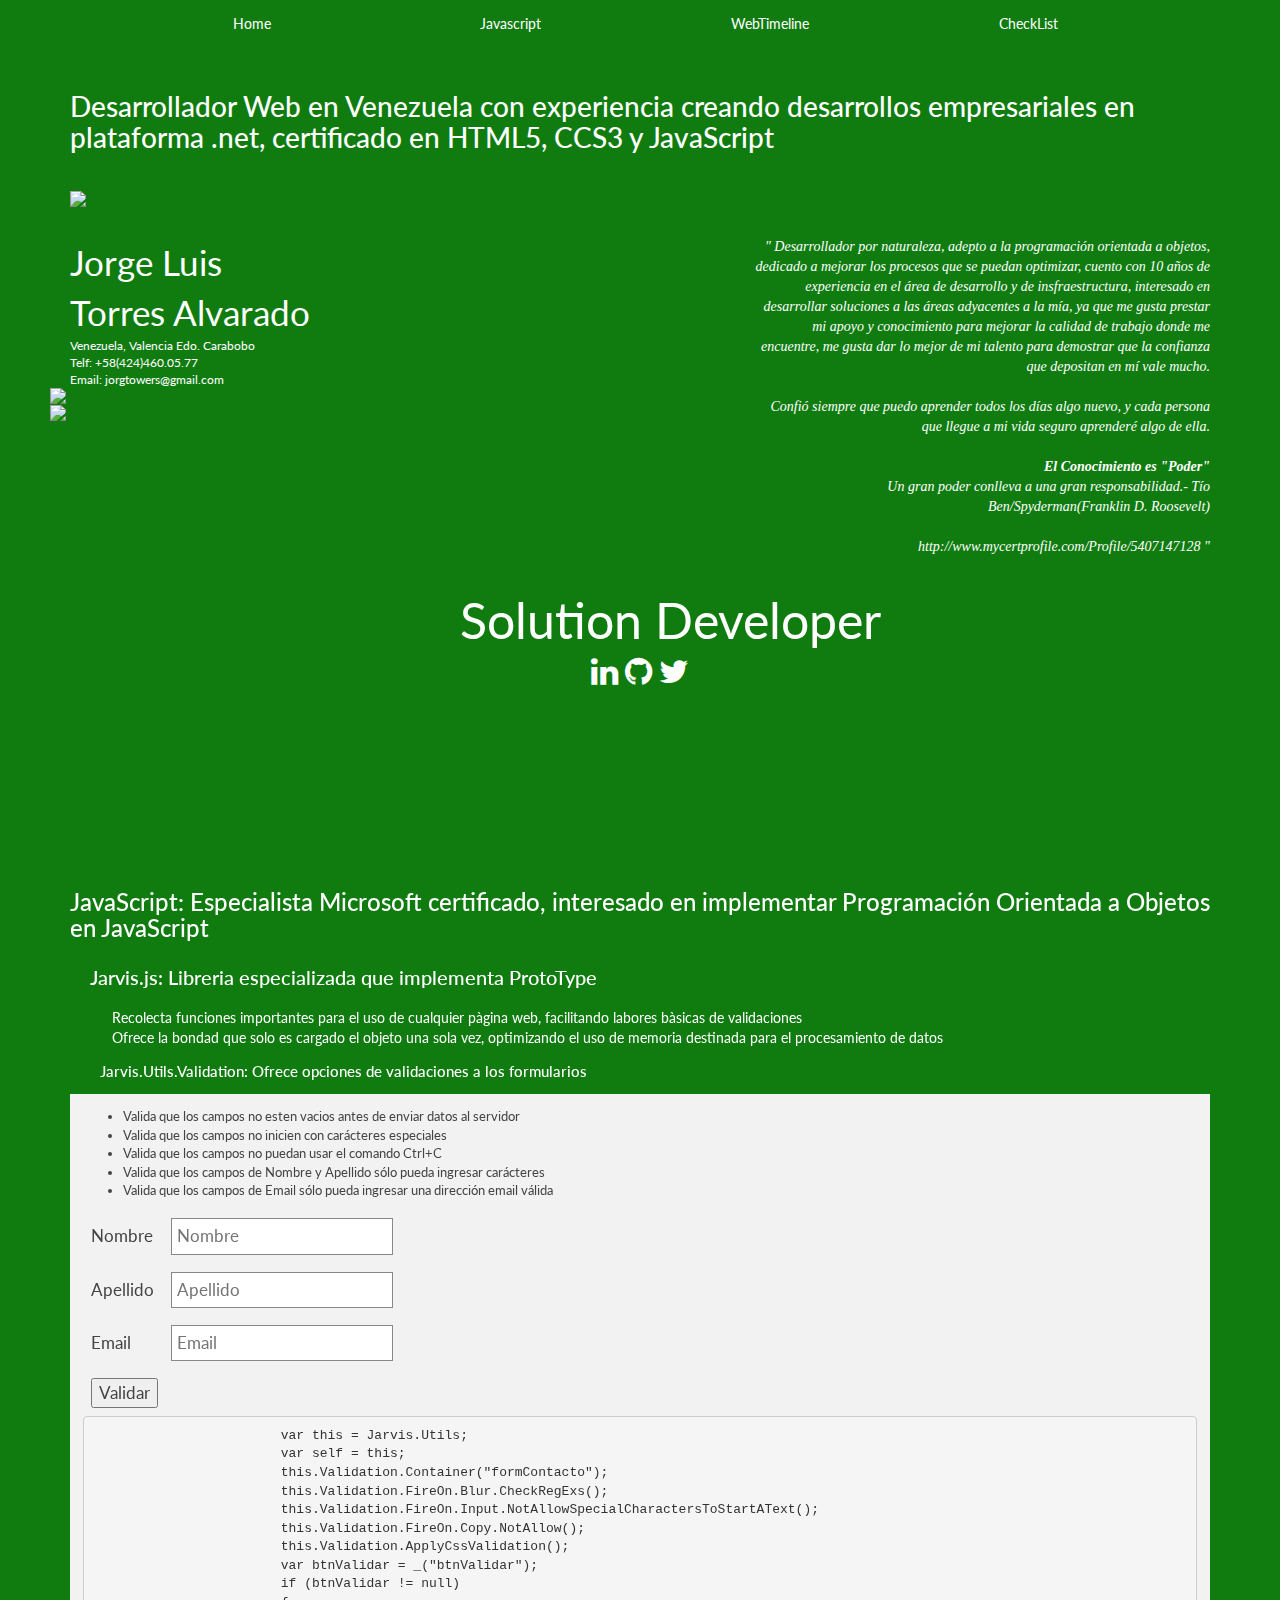
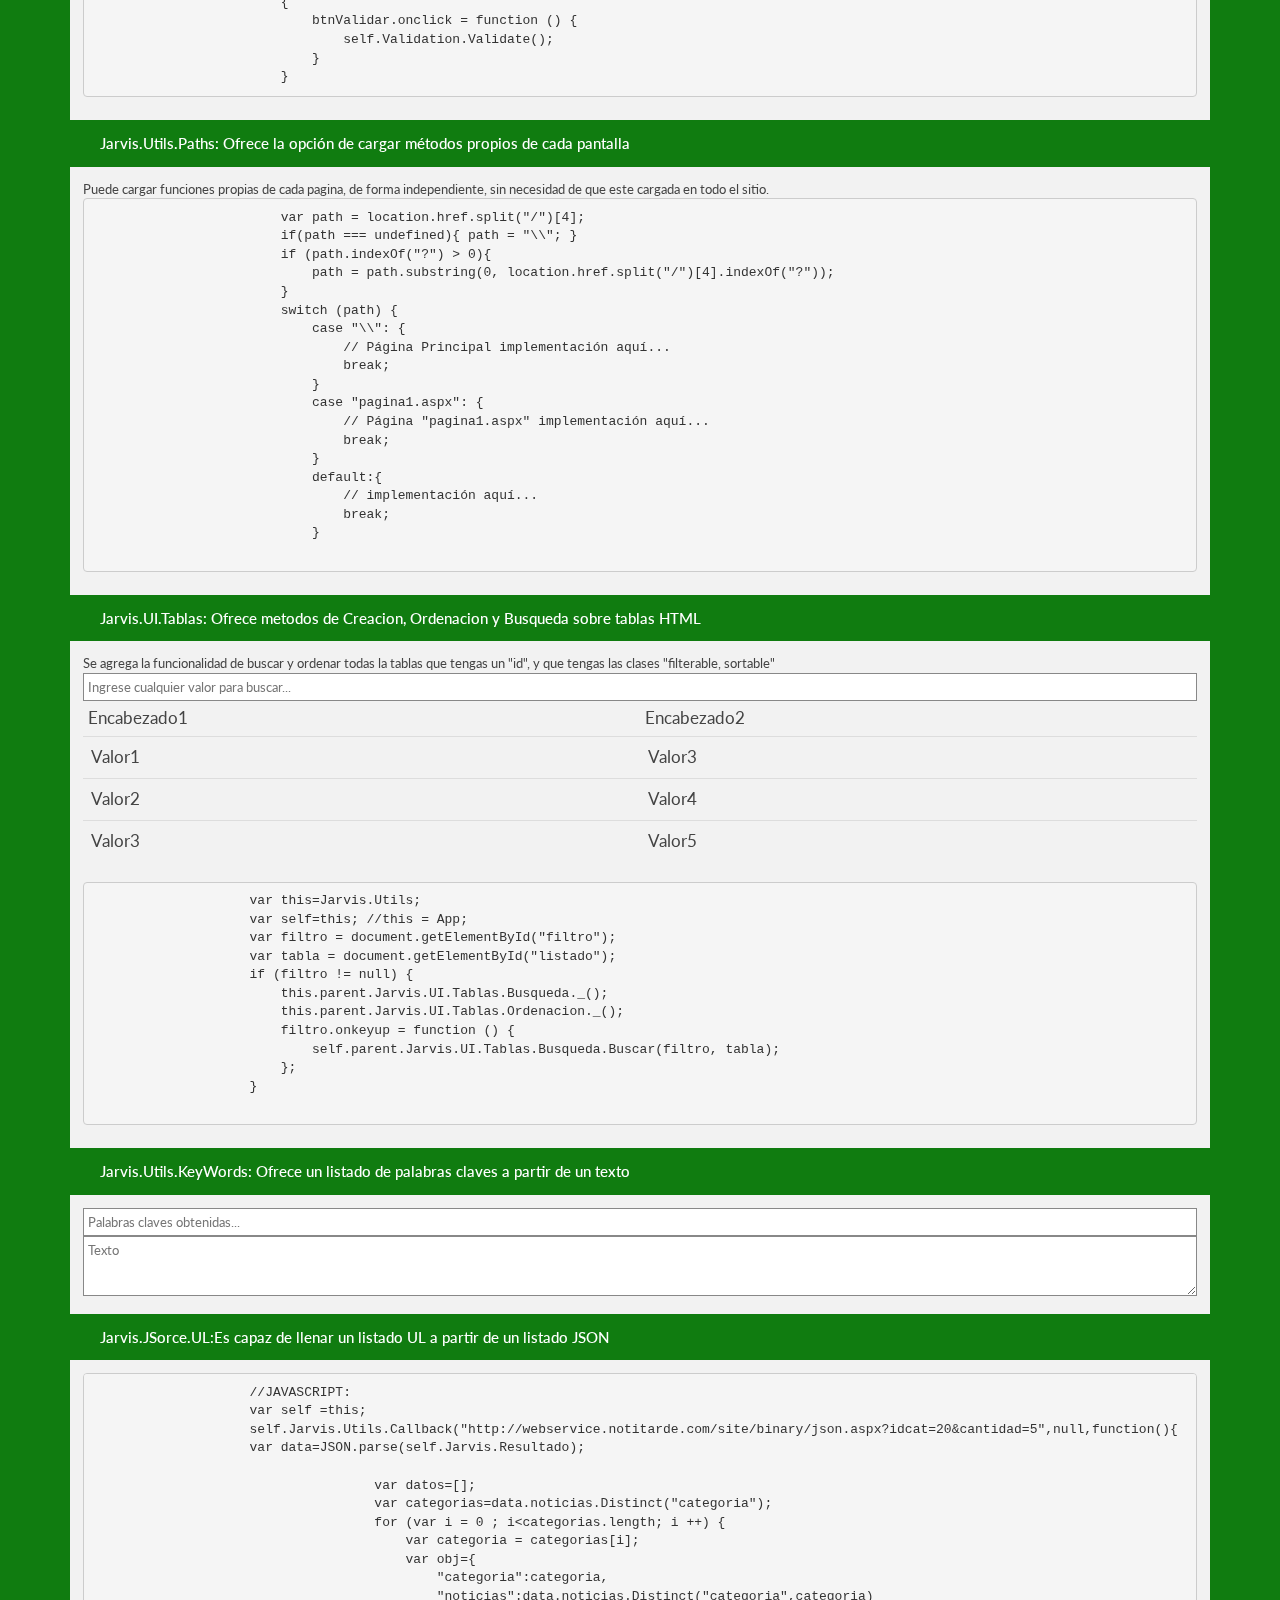
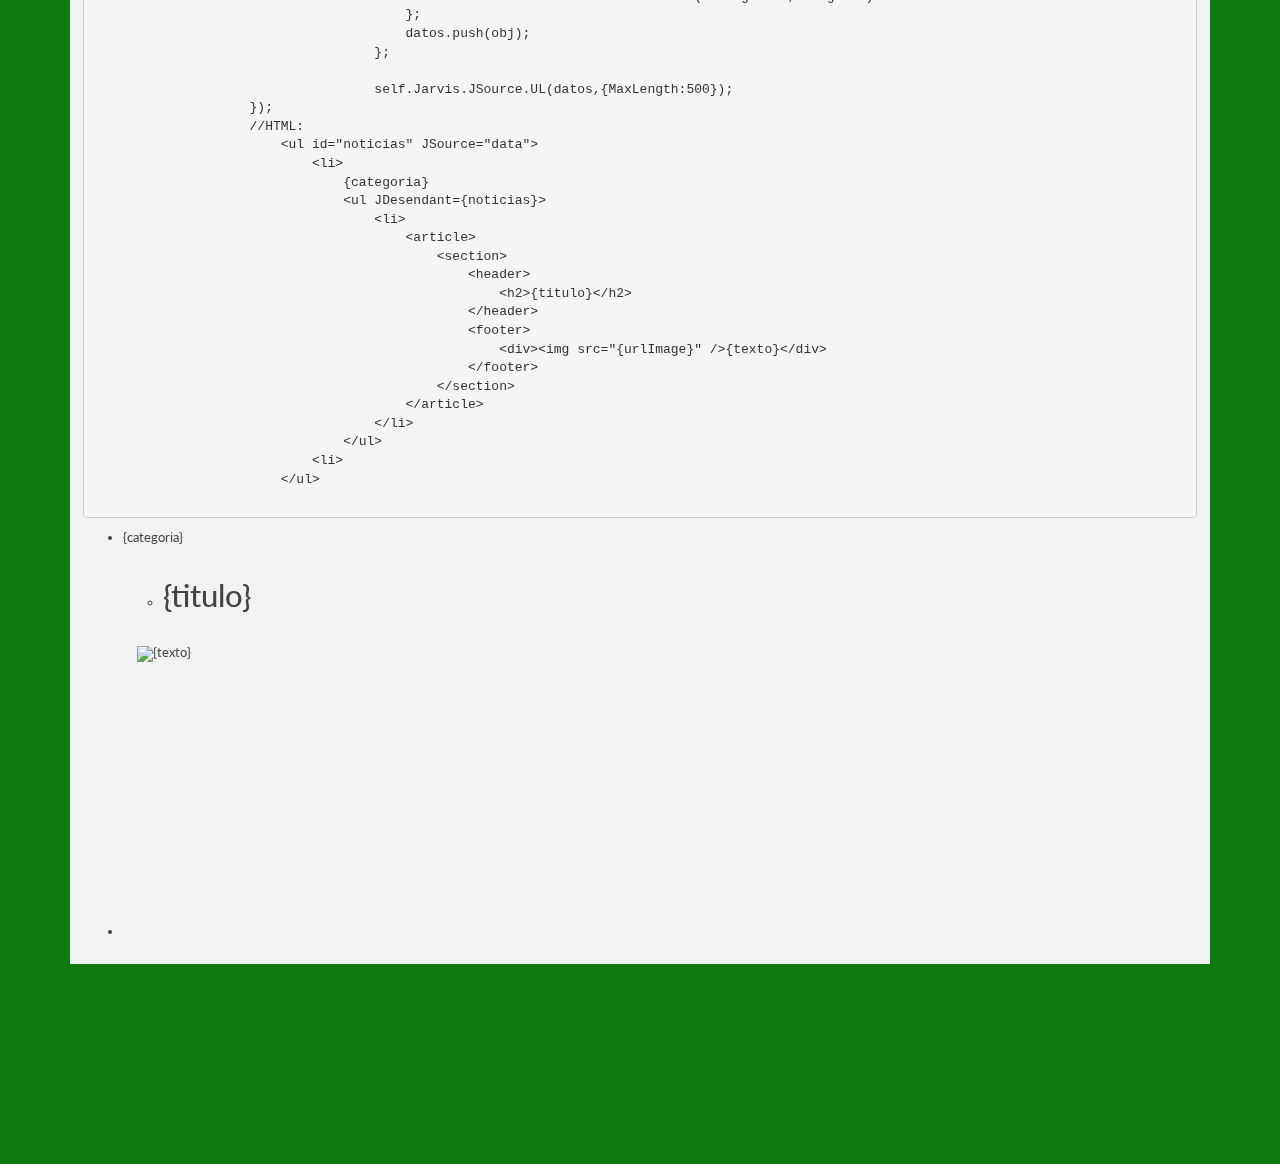
==== index.html @ 5a75114a "Update index.html" ====
<!doctype html>
<html lang="es">
<head>
    <meta charset="utf-8">
    <meta http-equiv="X-UA-Compatible" content="IE=edge">
    <title>Desarrollador Web certificado por Microsoft como Especialista en HTML5, CSS3 y Javascript</title>
    <link rel="icon" type="image/x-icon" href="https://assets-cdn.github.com/favicon.ico">
    <meta name="robots" content="index, follow">
    <meta name="title" content="Aprende Javascript para tus Desarrollo web, soy especialista en Javascript, HTML5, CCS3">
    <meta name="description" content="Desarrollador Web en Venezuela con experiencia creando desarrollos empresariales en plataforma .net, certificado en HTML5, CCS3 y JavaScript">
    <meta name="keywords" content="javascript, desarrollo en javascript, tecnicas en javascript, POO en javascript, aprende javascript, programador web, css, html5">
    <meta name="author" content="Jorge Luis Torres Alvarado - @jorgtowers">
    <link href="http://fonts.googleapis.com/css?family=Lato" rel="stylesheet" type="text/css">

    <link rel="stylesheet" href="https://maxcdn.bootstrapcdn.com/bootstrap/3.3.6/css/bootstrap.min.css">
    <link rel="stylesheet" href="http://maxcdn.bootstrapcdn.com/font-awesome/4.3.0/css/font-awesome.min.css">
    <link rel="stylesheet" href="styles/styles.css">

    <!--[if lt IE 9]>
    <script src="http://html5shiv.googlecode.com/svn/trunk/html5.js"></script>
    <![endif]-->
    <!-- Google Analytics-->
    <script async="" src="http://www.google-analytics.com/analytics.js"></script>
    <script>
        (function (i, s, o, g, r, a, m) {
            i['GoogleAnalyticsObject'] = r; i[r] = i[r] || function () {
                (i[r].q = i[r].q || []).push(arguments)
            }, i[r].l = 1 * new Date(); a = s.createElement(o),
            m = s.getElementsByTagName(o)[0]; a.async = 1; a.src = g; m.parentNode.insertBefore(a, m)
        })(window, document, 'script', 'http://www.google-analytics.com/analytics.js', 'ga');

        ga('create', 'UA-48084505-3', 'auto');
        ga('send', 'pageview');



    </script>
    <script type="text/javascript" src="scripts/jarvis.js"></script>
</head>
<body>
    <div class="container">
        <div class="row">
            <div class="col-xs-12">
                <header>
                    <nav>
                        <ul>
                            <li><a href="#Home">Home</a></li>
                            <li><a href="#JavaScript">Javascript</a></li>
                            <li><a href="/projects/webtimeline/">WebTimeline</a></li>
                            <li><a href="/projects/checklist/">CheckList</a></li>
                        </ul>
                    </nav>
                    <h1>Desarrollador Web en Venezuela con experiencia creando desarrollos empresariales en plataforma .net, certificado en HTML5, CCS3 y JavaScript</h1>
                </header>
            </div>
        </div>


        <section id="home">
            <div class="row">
                <div class="col-xs-12">
                    <img id="logoMicrosoft" src="images/logoMicrosoft_wht.png">
                </div>
            </div>
            <div class="row" style="margin-top:2em">
                <div class="col-xs-12 col-md-4">
                    <strong class="tituloPrincipal">Jorge Luis <br>Torres Alvarado</strong>
                    <p>Venezuela, Valencia Edo. Carabobo</p>
                    <p>Telf: +58(424)460.05.77</p>
                    <p>Email: jorgtowers@gmail.com</p>
                    <img src="images/MS_Cert_Professional_logo_Wht_rgb.png"><br>
                    <img src="images/Special_ProgHTML5_Wht.png">
                </div>
                <div class="col-xs-12 col-md-5 col-md-offset-3">
                    <p id="prhase">
                        Desarrollador por naturaleza, adepto a la programación orientada a objetos, dedicado a mejorar los procesos que se puedan optimizar, cuento con 10 años de experiencia en el área de desarrollo y de insfraestructura, interesado en desarrollar soluciones a las áreas adyacentes a la mía, ya que me gusta prestar mi apoyo y conocimiento para mejorar la calidad de trabajo donde me encuentre, me gusta dar lo mejor de mi talento para demostrar que la confianza que depositan en mí vale mucho.
                        <br>
                        <br>
                        Confió siempre que puedo aprender todos los días algo nuevo, y cada persona que llegue a mi vida seguro aprenderé algo de ella.
                        <br>
                        <br>
                        <strong>El Conocimiento es "Poder"</strong>
                        <br>
                        Un gran poder conlleva a una gran responsabilidad.- Tío Ben/Spyderman(Franklin D. Roosevelt)
                        <br>
                        <br>
                        <a href="http://www.mycertprofile.com/Profile/5407147128" target="_blank">http://www.mycertprofile.com/Profile/5407147128</a>
                    </p>
                </div>
            </div>
            <div class="row">
                <div class="col-xs-8 col-xs-offset-4">
                    <strong class="tituloSecundario" style="text-align:right">
                        <script type="text/javascript">
                            var txts = ['Solution Developer', 'MS: Programming in HTML5 with Javascript & CSS3', 'Microsoft Certified Professional'];
                            var txt = txts[Math.floor(Math.random() * txts.length)];
                            document.write(txt);
                        </script>
                    </strong>
                </div>
            </div>
            <div class="row">
                <div class="col-xs-12 col-md-6 col-md-offset-3">
                    <nav>
                        <a href="https://ve.linkedin.com/in/jorgeluistorresalvarado" title="LinkedIn"><i class="fa fa-linkedin fa-2x"></i></a>
                        <a href="https://github.com/jorgtowers/" title="Github"><i class="fa fa-github fa-2x"></i></a>
                        <a href="https://twitter.com/jtmaster" title="Twitter"><i class="fa fa-twitter fa-2x"></i></a>
                    </nav>
                </div>

            </div>
        </section>
        <section id="JavaScript">            
            <header>
                <h2>JavaScript: Especialista Microsoft certificado, interesado en implementar Programación Orientada a Objetos en JavaScript </h2>
            </header>
            <footer>
                <h3>Jarvis.js: Libreria especializada que implementa ProtoType </h3>
                <p class="texto">Recolecta funciones importantes para el uso de cualquier pàgina web, facilitando labores bàsicas de validaciones</p>
                <p class="texto">Ofrece la bondad que solo es cargado el objeto una sola vez, optimizando el uso de memoria destinada para el procesamiento de datos</p>
                <h4>Jarvis.Utils.Validation: Ofrece opciones de validaciones a los formularios</h4>
                <p>

                    <div class="divExplicacion">
                        <ul>
                            <li>Valida que los campos no esten vacios antes de enviar datos al servidor</li>
                            <li>Valida que los campos no inicien con carácteres especiales</li>
                            <li>Valida que los campos no puedan usar el comando Ctrl+C</li>
                            <li>Valida que los campos de Nombre y Apellido sólo pueda ingresar carácteres</li>
                            <li>Valida que los campos de Email sólo pueda ingresar una dirección email válida</li>
                        </ul>
                        <table id="formContacto">
                            <tbody>
                                <tr>
                                    <td>Nombre</td>
                                    <td><input type="text" placeholder="Nombre" class="form-controls" validation="7" /> </td>
                                </tr>
                                <tr>
                                    <td>Apellido</td>
                                    <td><input type="text" placeholder="Apellido" class="form-controls" validation="7" /> </td>
                                </tr>
                                <tr>
                                    <td>Email</td>
                                    <td><input type="text" placeholder="Email" class="form-controls" validation="4" /> </td>
                                </tr>
                                <tr>
                                    <td colspan="2"><input id="btnValidar" type="button" value="Validar" /></td>
                                </tr>
                            </tbody>
                        </table>
                        <pre>
                        var this = Jarvis.Utils;
                        var self = this;
                        this.Validation.Container("formContacto");
                        this.Validation.FireOn.Blur.CheckRegExs();
                        this.Validation.FireOn.Input.NotAllowSpecialCharactersToStartAText();
                        this.Validation.FireOn.Copy.NotAllow();
                        this.Validation.ApplyCssValidation();
                        var btnValidar = _("btnValidar");
                        if (btnValidar != null)
                        {
                            btnValidar.onclick = function () {
                                self.Validation.Validate();
                            }
                        }
</pre>
                    </div>
                </p>
                <h4>Jarvis.Utils.Paths: Ofrece la opción de cargar métodos propios de cada pantalla</h4>
                <p>
                    <div class="divExplicacion">

                        Puede cargar funciones propias de cada pagina, de forma independiente, sin necesidad de que este cargada en todo el sitio.

                        <pre>
                        var path = location.href.split("/")[4];
                        if(path === undefined){ path = "\\"; }
                        if (path.indexOf("?") > 0){
                            path = path.substring(0, location.href.split("/")[4].indexOf("?"));
                        }
                        switch (path) {
                            case "\\": {
                                // Página Principal implementación aquí...
                                break;
                            }
                            case "pagina1.aspx": {
                                // Página "pagina1.aspx" implementación aquí...
                                break;
                            }
                            default:{
                                // implementación aquí...
                                break;
                            }
                      </pre>
                    </div>
                </p>
                <h4>Jarvis.UI.Tablas: Ofrece metodos de Creacion, Ordenacion y Busqueda sobre tablas HTML</h4>

                <p>
                    <div class="divExplicacion">

                        Se agrega la funcionalidad de buscar y ordenar todas la tablas que tengas un "id", y que tengas las clases "filterable, sortable"<br />

                        <input id="filtro" type="text" class="form-controls" placeholder="Ingrese cualquier valor para buscar..." />
                        <table id="listado" class="table table-condensed filterable sortable">
                            <thead><tr><td>Encabezado1</td><td>Encabezado2</td></tr></thead>
                            <tbody>
                                <tr><td>Valor1</td><td>Valor3</td></tr>
                                <tr><td>Valor2</td><td>Valor4</td></tr>
                                <tr><td>Valor3</td><td>Valor5</td></tr>
                            </tbody>
                        </table>

                        <pre>
                    var this=Jarvis.Utils;
                    var self=this; //this = App;
                    var filtro = document.getElementById("filtro");
                    var tabla = document.getElementById("listado");
                    if (filtro != null) {
                        this.parent.Jarvis.UI.Tablas.Busqueda._();
                        this.parent.Jarvis.UI.Tablas.Ordenacion._();
                        filtro.onkeyup = function () {
                            self.parent.Jarvis.UI.Tablas.Busqueda.Buscar(filtro, tabla);
                        };
                    }
                      </pre>
                    </div>
                </p>

                <h4>Jarvis.Utils.KeyWords: Ofrece un listado de palabras claves a partir de un texto</h4>

                <p>
                    <div class="divExplicacion">
                        <input id="txtPalabrasClaves" type="text" placeholder="Palabras claves obtenidas..." class="form-controls" />
                        <br />
                        <textarea id="txtTexto" class="form-controls" placeholder="Texto" style="height:60px"></textarea>        
                        <div id="PalabrasEncontradas"></div>
                    </div>
                </p>

                 <h4><a href="#JavaScript:Jarvis.JSorce.UL:Es-capaz-de-llenar-un-listado-UL-a-partir-de-un-listado-JSON">Jarvis.JSorce.UL:Es capaz de llenar un listado UL a partir de un listado JSON</a></h4>

                <p>
                    <div class="divExplicacion">
                    <pre>
                    //JAVASCRIPT:
                    var self =this;
                    self.Jarvis.Utils.Callback("http://webservice.notitarde.com/site/binary/json.aspx?idcat=20&cantidad=5",null,function(){               
                    var data=JSON.parse(self.Jarvis.Resultado);

                                    var datos=[];
                                    var categorias=data.noticias.Distinct("categoria");
                                    for (var i = 0 ; i&lt;categorias.length; i ++) {
                                        var categoria = categorias[i];
                                        var obj={
                                            "categoria":categoria,
                                            "noticias":data.noticias.Distinct("categoria",categoria)
                                        };
                                        datos.push(obj);
                                    };
                                    
                                    self.Jarvis.JSource.UL(datos,{MaxLength:500});
                    });
                    //HTML:
                        &lt;ul id="noticias" JSource="data"&gt;
                            &lt;li&gt;
                                {categoria}
                                &lt;ul JDesendant={noticias}&gt;
                                    &lt;li&gt;
                                        &lt;article&gt;
                                            &lt;section&gt;
                                                &lt;header&gt;
                                                    &lt;h2&gt;{titulo}&lt;/h2&gt;
                                                &lt;/header&gt;
                                                &lt;footer&gt;
                                                    &lt;div&gt;&lt;img src="{urlImage}" /&gt;{texto}&lt;/div&gt;
                                                &lt;/footer&gt;
                                            &lt;/section&gt;
                                        &lt;/article&gt;
                                    &lt;/li&gt;
                                &lt;/ul&gt;
                            &lt;li&gt;
                        &lt;/ul&gt;
                    </pre>


                        <ul id="noticias" JSource="data">
                        <li>
                        {categoria}
                            <ul JDesendant="{noticias}"> 
                                <li>
                                    <article>
                                        <section>
                                            <header>
                                                <h2>{titulo}</h2>
                                            </header>
                                            <footer>
                                                <div><img src="{urlImage}" width="150" />{texto}</div>
                                            </footer>
                                        </section>
                                    </article>
                                </li>
                            </ul>
                        <li>
                        </ul>
                    </div>
                </p>

            </footer>
        </section>
        <section id="CSS3"></section>
        <section id="HTML"></section>


    </div>
</body>
</html>
---- styles/styles.css ----
html {
    font-size: 10px;
}

body {
    font-size: 1rem;
    font-family: Lato;
    background-color: #0078D7;
    color: white;
}

img {
    width: 50%;
    margin-left: -2em;
}

nav {
    text-align: center;
}

a {
    color: white;
}

nav > a {
    color: white;
    margin: 2px;
    font-size: 1.6em;
}

nav > ul {
    list-style: none;
    padding: 0;
}

    nav > ul > li {
        display: inline-block;
        margin: 1em;
        font-size: 1.4em;
        border-bottom: 1px solid rgba(255, 255, 255, 0);
        width: 20%;
        padding-bottom: 1em;
        transition: all 2s;
    }

        nav > ul > li:hover {
            border-bottom: 1px solid white;
        }

        nav > ul > li > a {
            text-decoration: none;
        }

h1, h2, h3, h4, h5, h6 {
    margin: 1em 0;
    font-family: Segoe UI Light,Segoe UI,Lato,Tahoma;
    font-size: 2.8em;
}

h2 {
    font-size: 2.4em;
}

h3 {
    font-size: 2em;
    margin-left: 1em;
}

h4 {
    font-size: 1.5em;
    margin-left: 2em;
}

.tituloPrincipal {
    margin: 9px 0;
    font-family: Segoe UI Light,Segoe UI,Lato,Tahoma;
    font-size: 3.5em;
    font-weight: normal;
}

.tituloSecundario {
    font-size: 5em;
    margin: .4em 0;
    font-family: Segoe UI Light,Segoe UI,Lato,Tahoma;
    font-weight: normal;
}

#logoMicrosoft {
    width: 70px;
    margin: 1em 0;
}

#prhase::before {
    content: '"';
}

#prhase::after {
    content: '"';
}

#prhase {
    font-size: 1.4em;
    font-style: italic;
    text-align: center;
    font-family: segoe ui;
    margin-bottom: 2em;
    text-align: right;
}

p {
    font-size: 1.2em;
    margin: 0;
}

    p.texto {
        font-size: 1.4em;
        margin-left: 3em;
    }

.divExplicacion {
    background-color: #f2f2f2;
    padding: 1em;
    font-size: 1.3em;
    color:#444
}

    .divExplicacion > table {
        font-size: 1.3em;
        color: #444;
    }

        .divExplicacion > table > tr {
            padding: 1em;
        }

        .divExplicacion > table > tbody > tr > td {
            padding: .5em;
        }

            .FeedBackLabel {
    font-size: 1.2rem!important;
}

section {
    margin-bottom:20em;
}

.form-controls {
    padding: .3em;
    width: 100%;
    border:1px solid #888;
}

@media only screen and (max-device-width: 480px) {
    h1 {
        font-size: 8rem;
    }

    #logoMicrosoft {
        width: 200px;
        float: right;
    }

    nav > a {
        margin: .5em;
        font-size: 3em;
    }
}
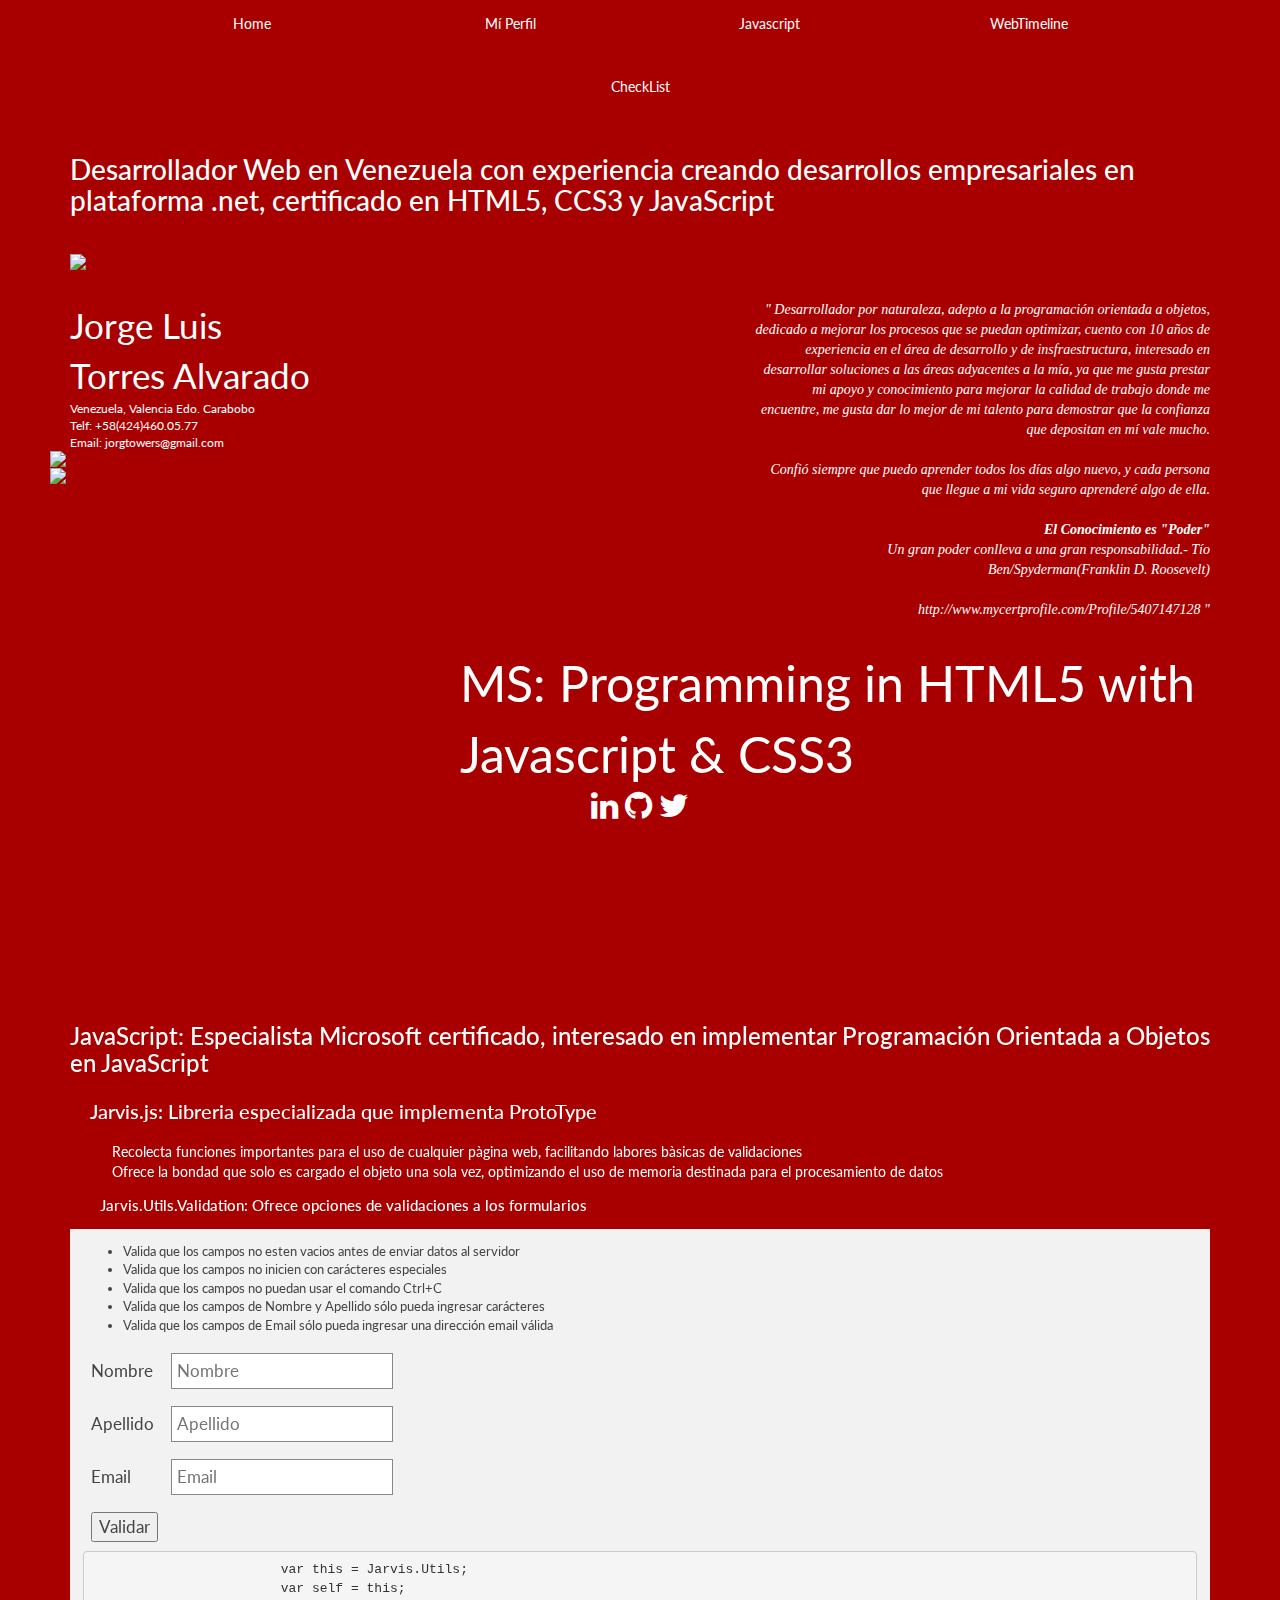
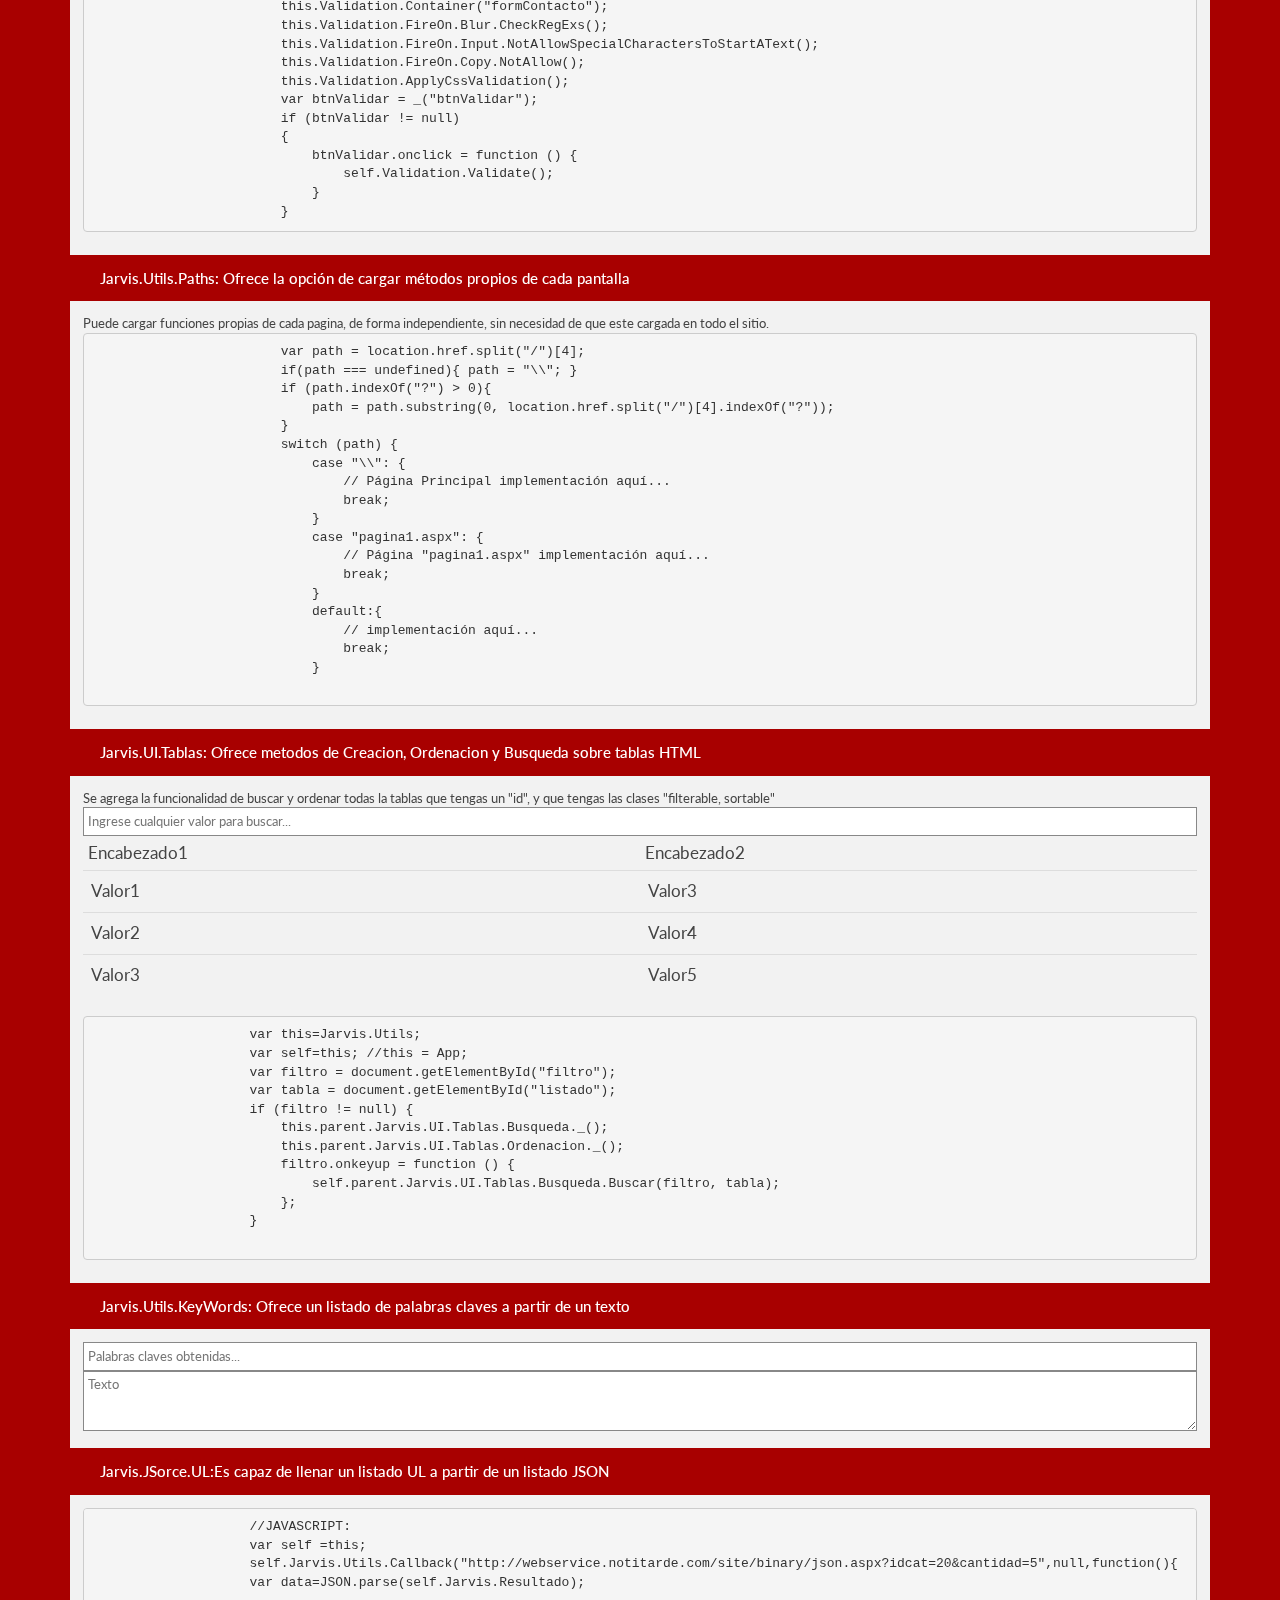
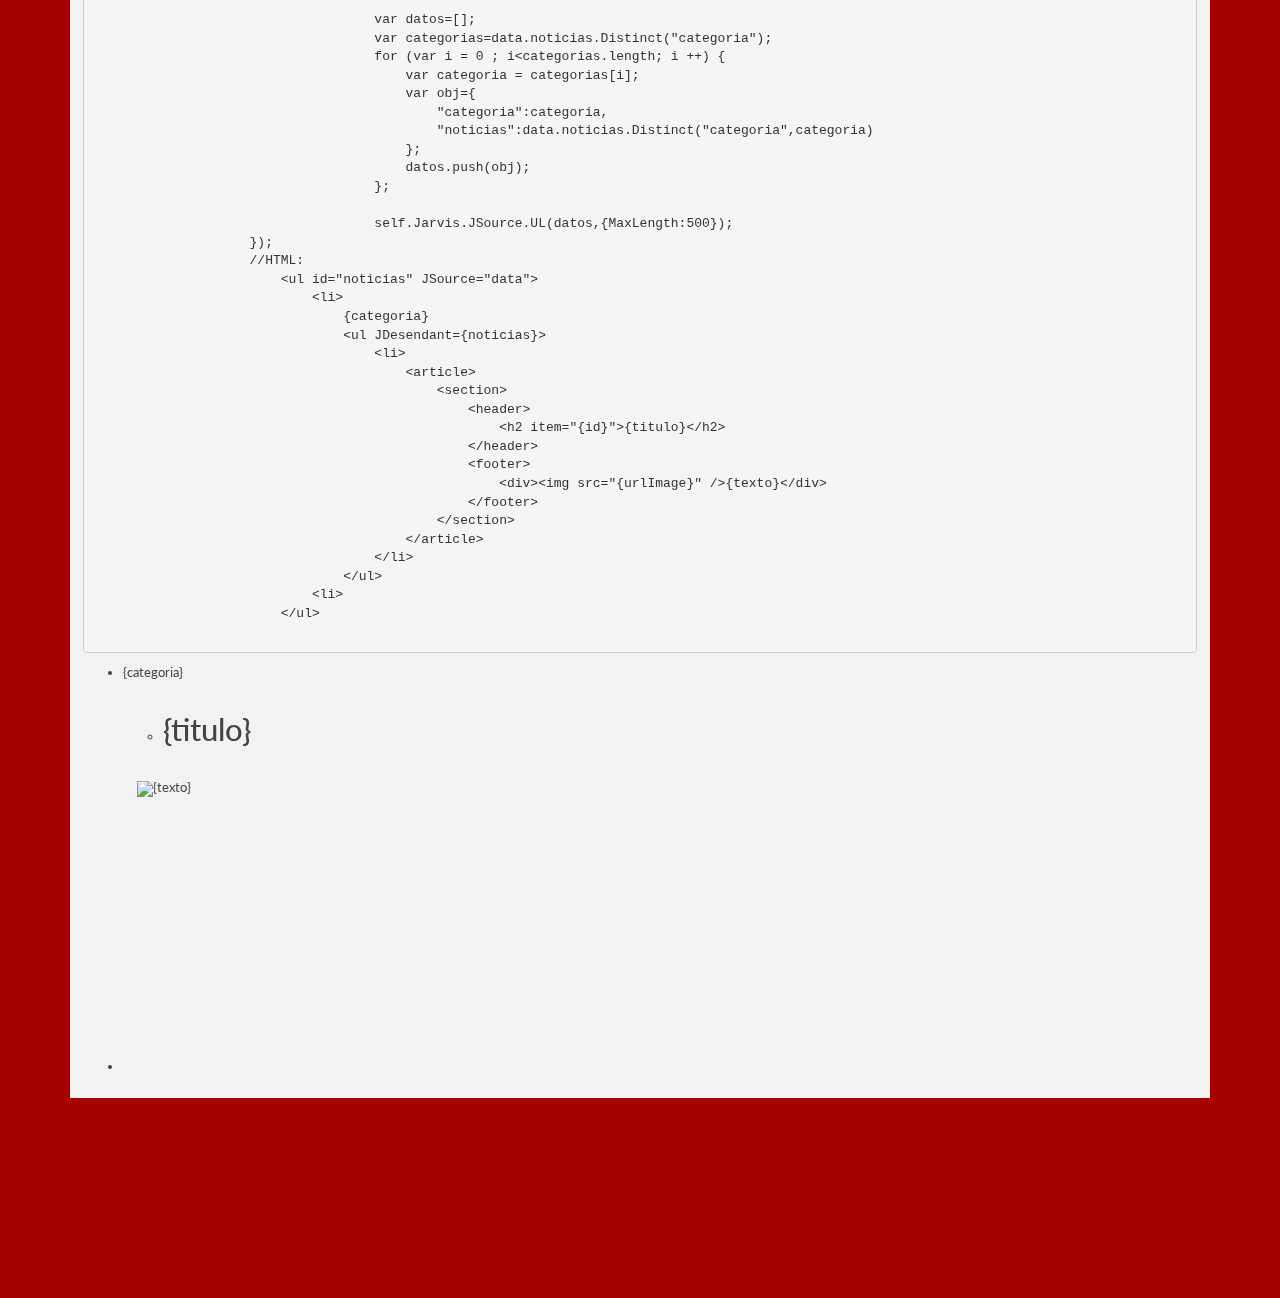
==== commit 2b01042b: "Update index.html" ====
--- a/index.html
+++ b/index.html
@@ -3,7 +3,7 @@
 <head>
     <meta charset="utf-8">
     <meta http-equiv="X-UA-Compatible" content="IE=edge">
-    <title>Desarrollador Web certificado por Microsoft como Especialista en HTML5, CSS3 y Javascript</title>
+    <title>Aprende Javascript para tus Desarrollo web, soy especialista en Javascript, HTML5, CCS3</title>
     <link rel="icon" type="image/x-icon" href="https://assets-cdn.github.com/favicon.ico">
     <meta name="robots" content="index, follow">
     <meta name="title" content="Aprende Javascript para tus Desarrollo web, soy especialista en Javascript, HTML5, CCS3">
@@ -45,6 +45,7 @@
                     <nav>
                         <ul>
                             <li><a href="#Home">Home</a></li>
+                            <li><a href="/perfil/">Mí Perfil</a></li>
                             <li><a href="#JavaScript">Javascript</a></li>
                             <li><a href="/projects/webtimeline/">WebTimeline</a></li>
                             <li><a href="/projects/checklist/">CheckList</a></li>
@@ -270,7 +271,7 @@
                                         &lt;article&gt;
                                             &lt;section&gt;
                                                 &lt;header&gt;
-                                                    &lt;h2&gt;{titulo}&lt;/h2&gt;
+                                                    &lt;h2 item="{id}"&gt;{titulo}&lt;/h2&gt;
                                                 &lt;/header&gt;
                                                 &lt;footer&gt;
                                                     &lt;div&gt;&lt;img src="{urlImage}" /&gt;{texto}&lt;/div&gt;
@@ -292,7 +293,7 @@
                                     <article>
                                         <section>
                                             <header>
-                                                <h2>{titulo}</h2>
+                                                <h2 item="{id}">{titulo}</h2>
                                             </header>
                                             <footer>
                                                 <div><img src="{urlImage}" width="150" />{texto}</div>
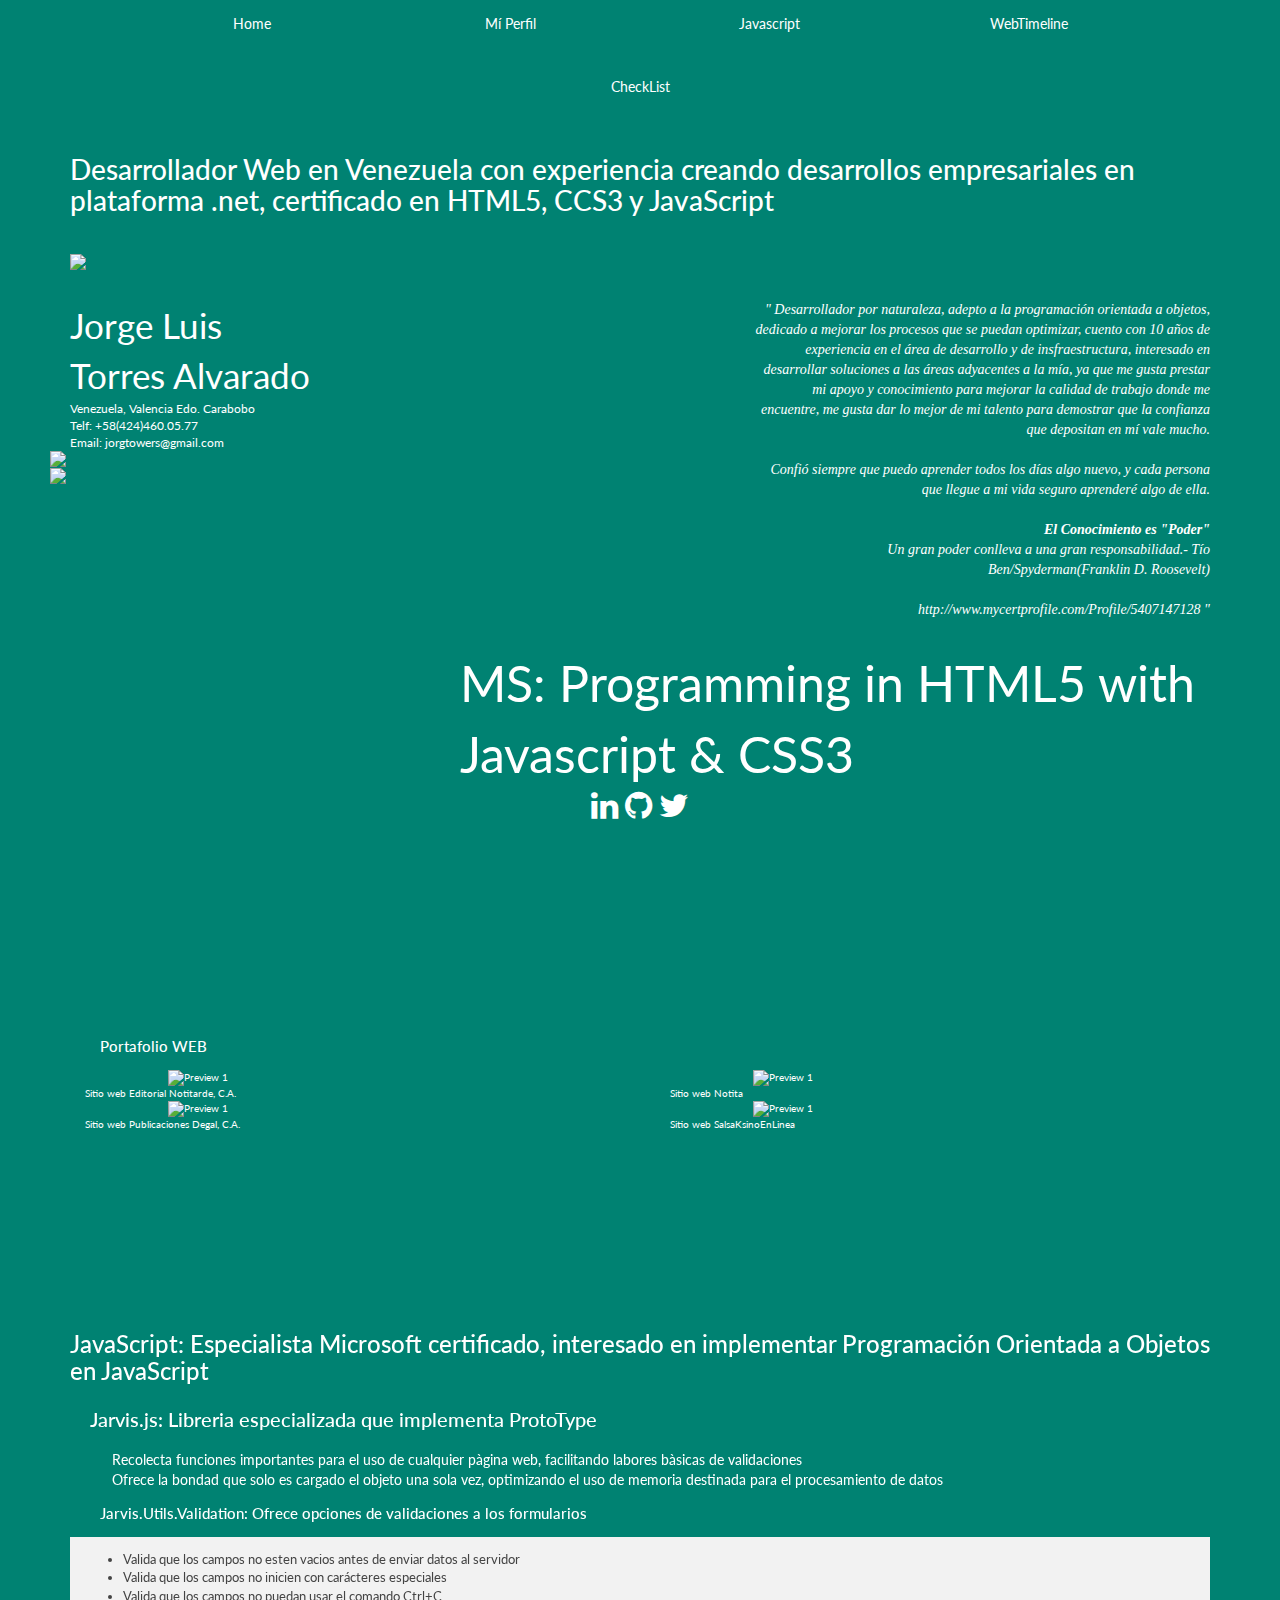
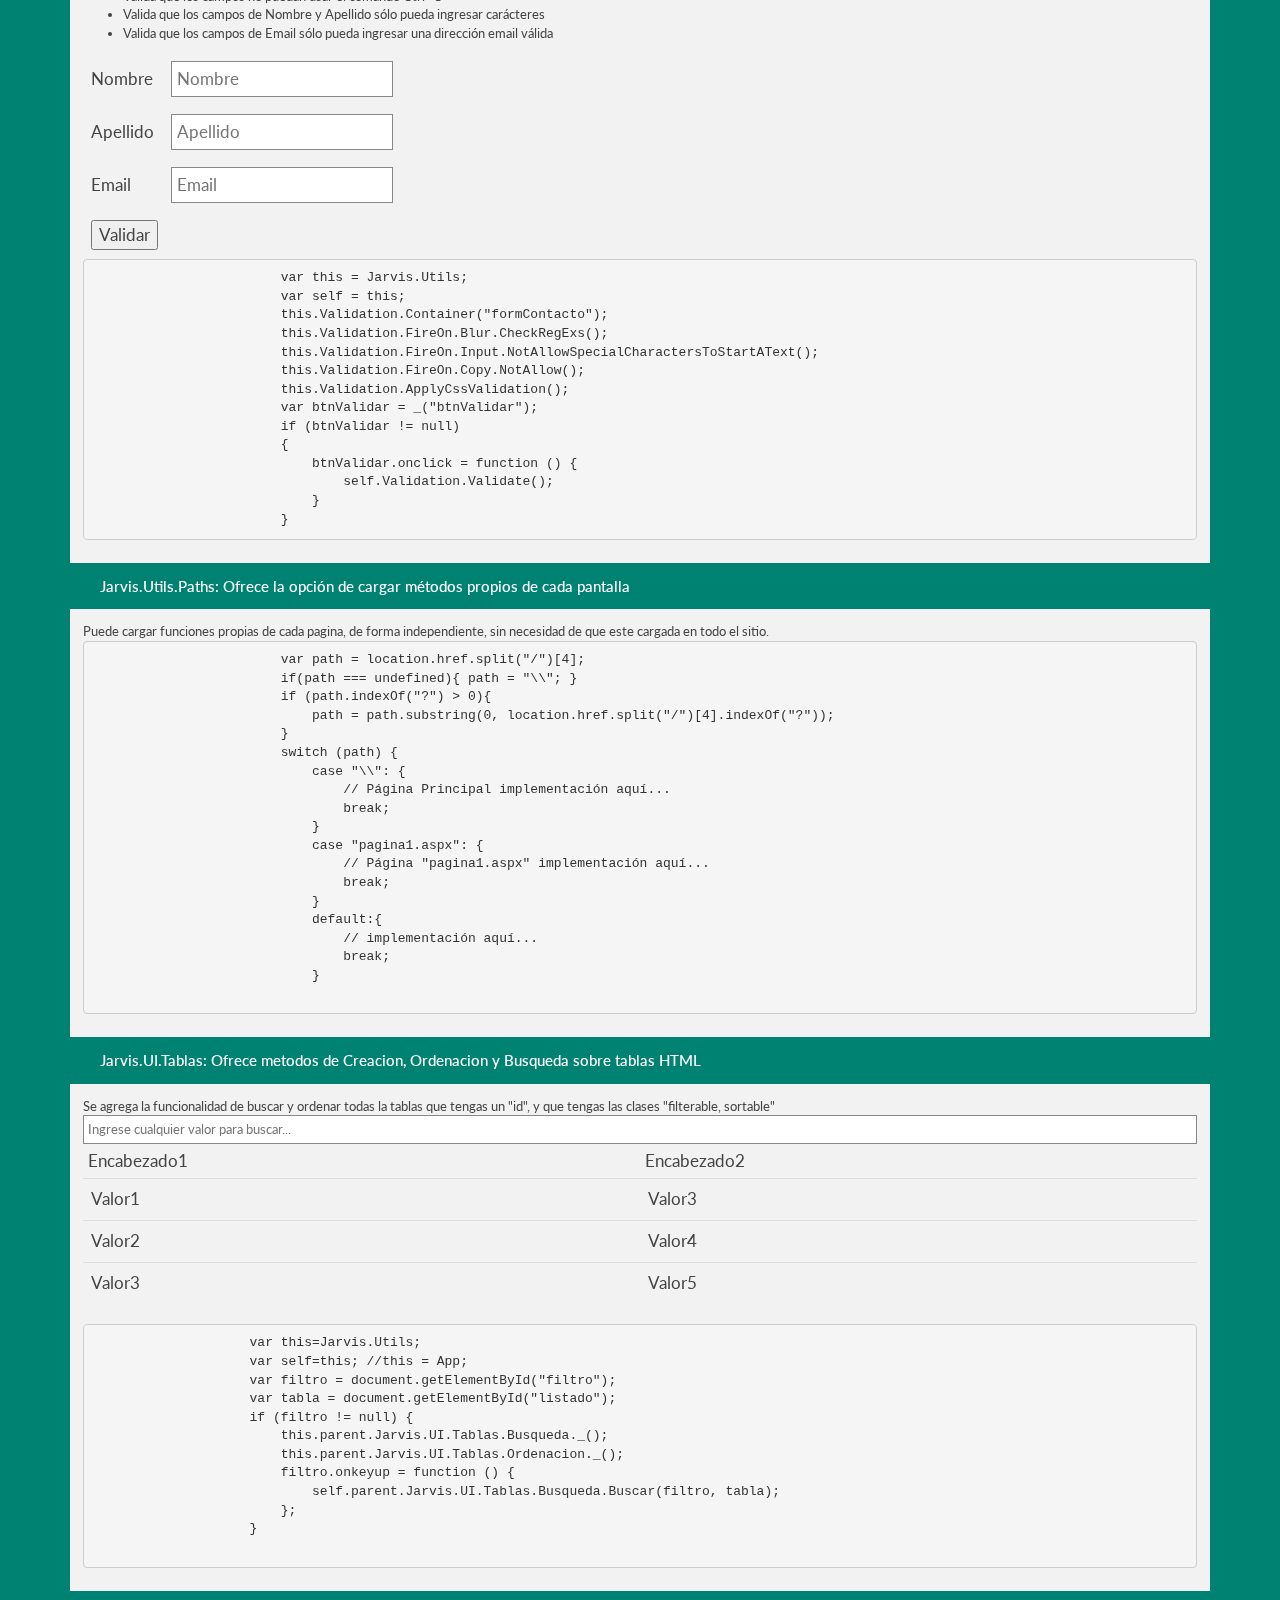
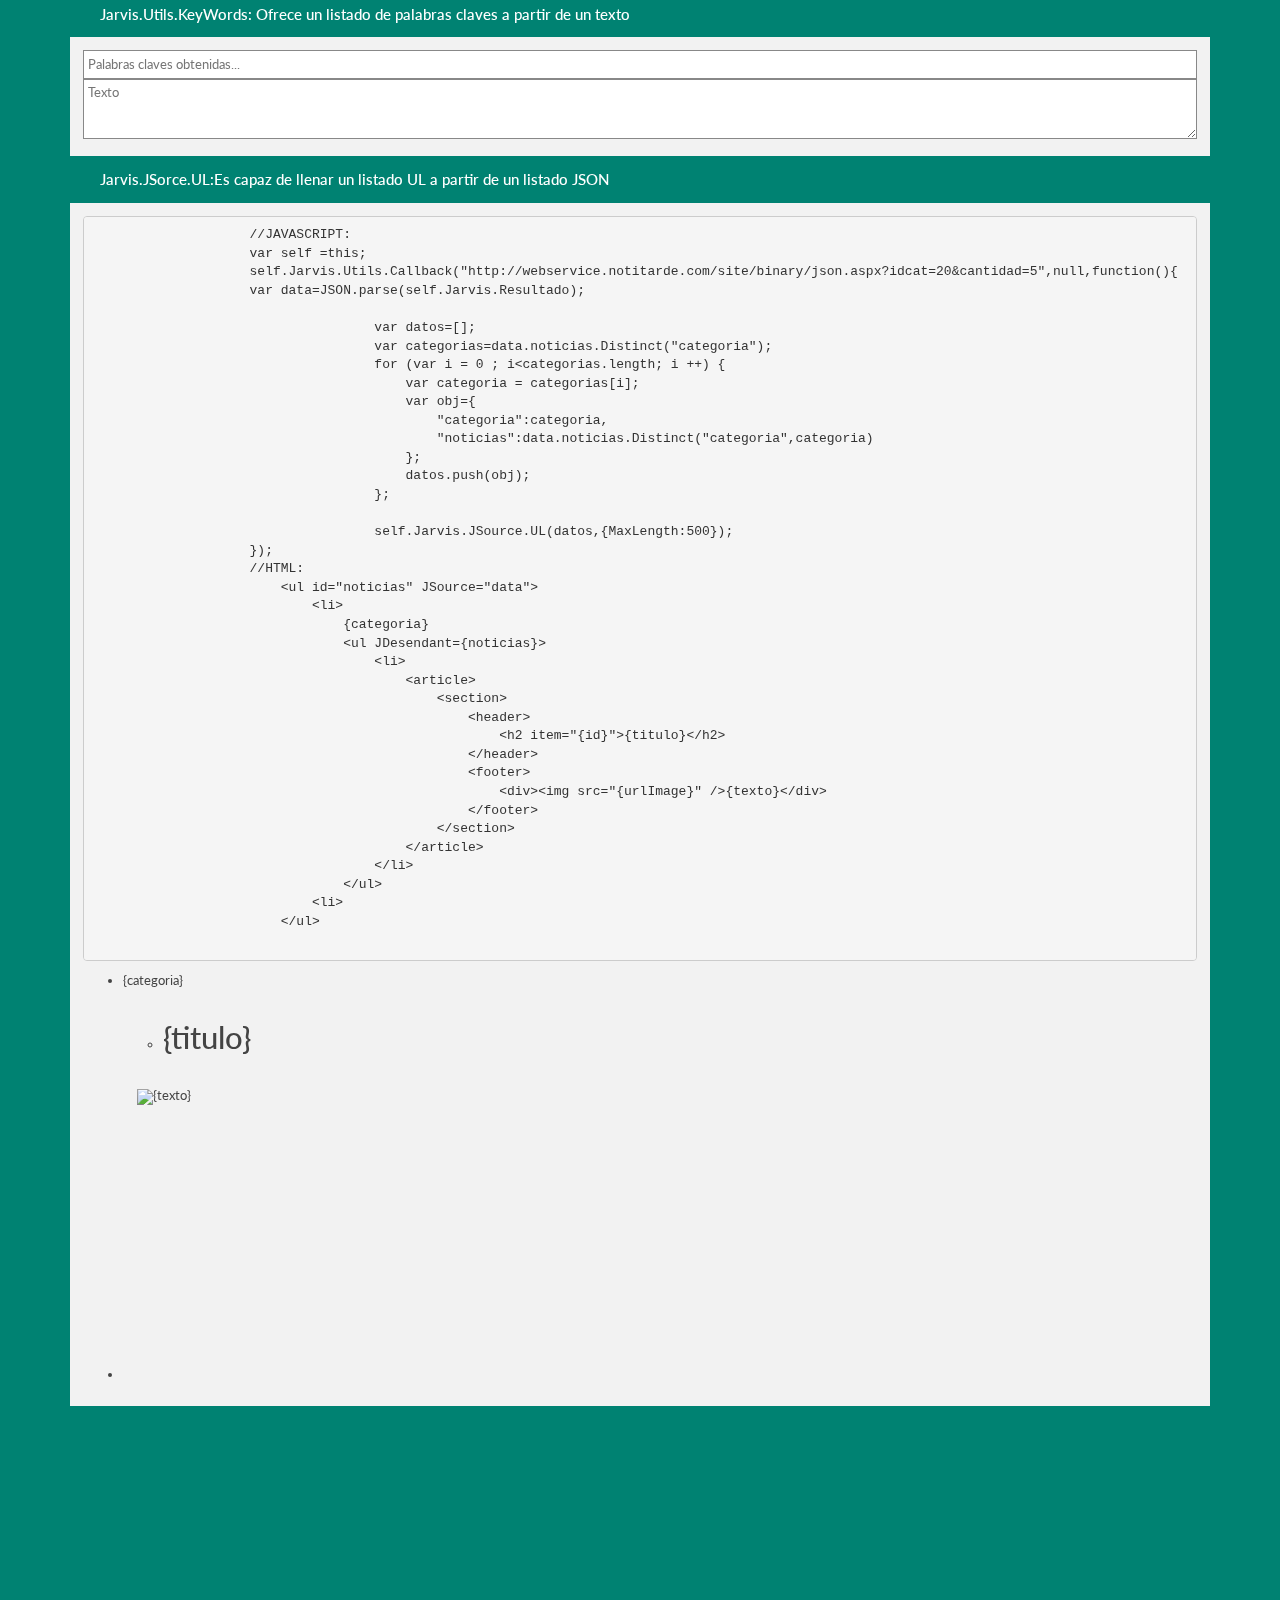
==== commit 3335770b: "Update index.html" ====
--- a/index.html
+++ b/index.html
@@ -36,6 +36,59 @@
 
     </script>
     <script type="text/javascript" src="scripts/jarvis.js"></script>
+    <style type="text/css">
+    .sin-demo {
+    
+    width: 100%;
+}
+       .sin-demo .image {
+    width: 360px;
+    position: relative;
+    margin: 0 auto;
+}
+.sin-demo .image img {
+    width: 100%;
+    margin: 0;
+}
+#demos .image a {
+  display: block;
+  position: relative;
+}
+#demos .image a img{
+    
+    max-width: 100%;
+    height: auto;
+    width: auto;
+    border: 0;
+    vertical-align: top;
+
+}
+.demo-bg {
+  background-attachment: scroll;
+  background-position: center 0;
+  background-repeat: no-repeat;
+  background-size: cover;
+  display: block;
+  height: 198px;
+  left: 15px;
+  position: absolute;
+  top: 14px;
+  transition: background-position 5s ease 0s;
+  width: 330px;
+}
+.sin-demo:hover .demo-bg {
+  background-position: center 100%;
+}
+#demos .button {
+  color: #212121;
+  display: block;
+  font-size: 18px;
+  font-weight: 300;
+  letter-spacing: 2px;
+  margin: 10px 0 50px;
+  text-transform: uppercase;
+}
+    </style>
 </head>
 <body>
     <div class="container">
@@ -111,6 +164,43 @@
 
             </div>
         </section>
+<section>
+<div class="row">
+
+    <div class="col-xs-12">
+    <h4>Portafolio WEB </h4>
+    </div>
+</div>
+<div class="row">
+
+    <div class="col-xs-6">
+        <div class="sin-demo col-md-4 col-md-offset-0 col-sm-6 col-sm-offset-6 col-xs-12">
+                <div class="image"><a href="http://www.notitarde.com/" target="_blank"><img src="images/bgpc.png" alt="Preview 1"><span class="demo-bg" style="background-image: url('images/webs/www.notitarde.com.jpg');"></span></a></div> 
+                <a href="http://notitarde.com/" class="button">Sitio web Editorial Notitarde, C.A.</a>
+            </div>
+    </div>
+    <div class="col-xs-6">
+        <div class="sin-demo col-md-4 col-md-offset-0 col-sm-6 col-sm-offset-6 col-xs-12">
+                <div class="image"><a href="http://notita.notitarde.com/" target="_blank"><img src="images/bgpc.png" alt="Preview 1"><span class="demo-bg" style="background-image: url('images/webs/notita.notitarde.com.jpg');"></span></a></div> 
+                <a href="http://notita.notitarde.com/publicar.aspx" class="button">Sitio web Notita</a>
+            </div>
+    </div>
+    <div class="col-xs-6">
+        <div class="sin-demo col-md-4 col-md-offset-0 col-sm-6 col-sm-offset-6 col-xs-12">
+                <div class="image"><a href="http://www.publicacionesdegal.com/" target="_blank"><img src="images/bgpc.png" alt="Preview 1"><span class="demo-bg" style="background-image: url('images/webs/www.publicacionesdegal.com.jpg');"></span></a></div> 
+                <a href="http://publicacionesdegal.com/" class="button">Sitio web Publicaciones Degal, C.A.</a>
+            </div>
+    </div>
+    <div class="col-xs-6">
+        <div class="sin-demo col-md-4 col-md-offset-0 col-sm-6 col-sm-offset-6 col-xs-12">
+                <div class="image"><a href="http://salsaksinoenlinea.blogspot.com/" target="_blank"><img src="images/bgpc.png" alt="Preview 1"><span class="demo-bg" style="background-image: url('images/webs/salsaksinoenlinea.blogspot.com.jpg');"></span></a></div> 
+                <a href="http://salsaksinoenlinea.blogspot.com/" class="button">Sitio web SalsaKsinoEnLinea </a>
+            </div>
+    </div>
+</div>
+</section>
+
+
         <section id="JavaScript">            
             <header>
                 <h2>JavaScript: Especialista Microsoft certificado, interesado en implementar Programación Orientada a Objetos en JavaScript </h2>
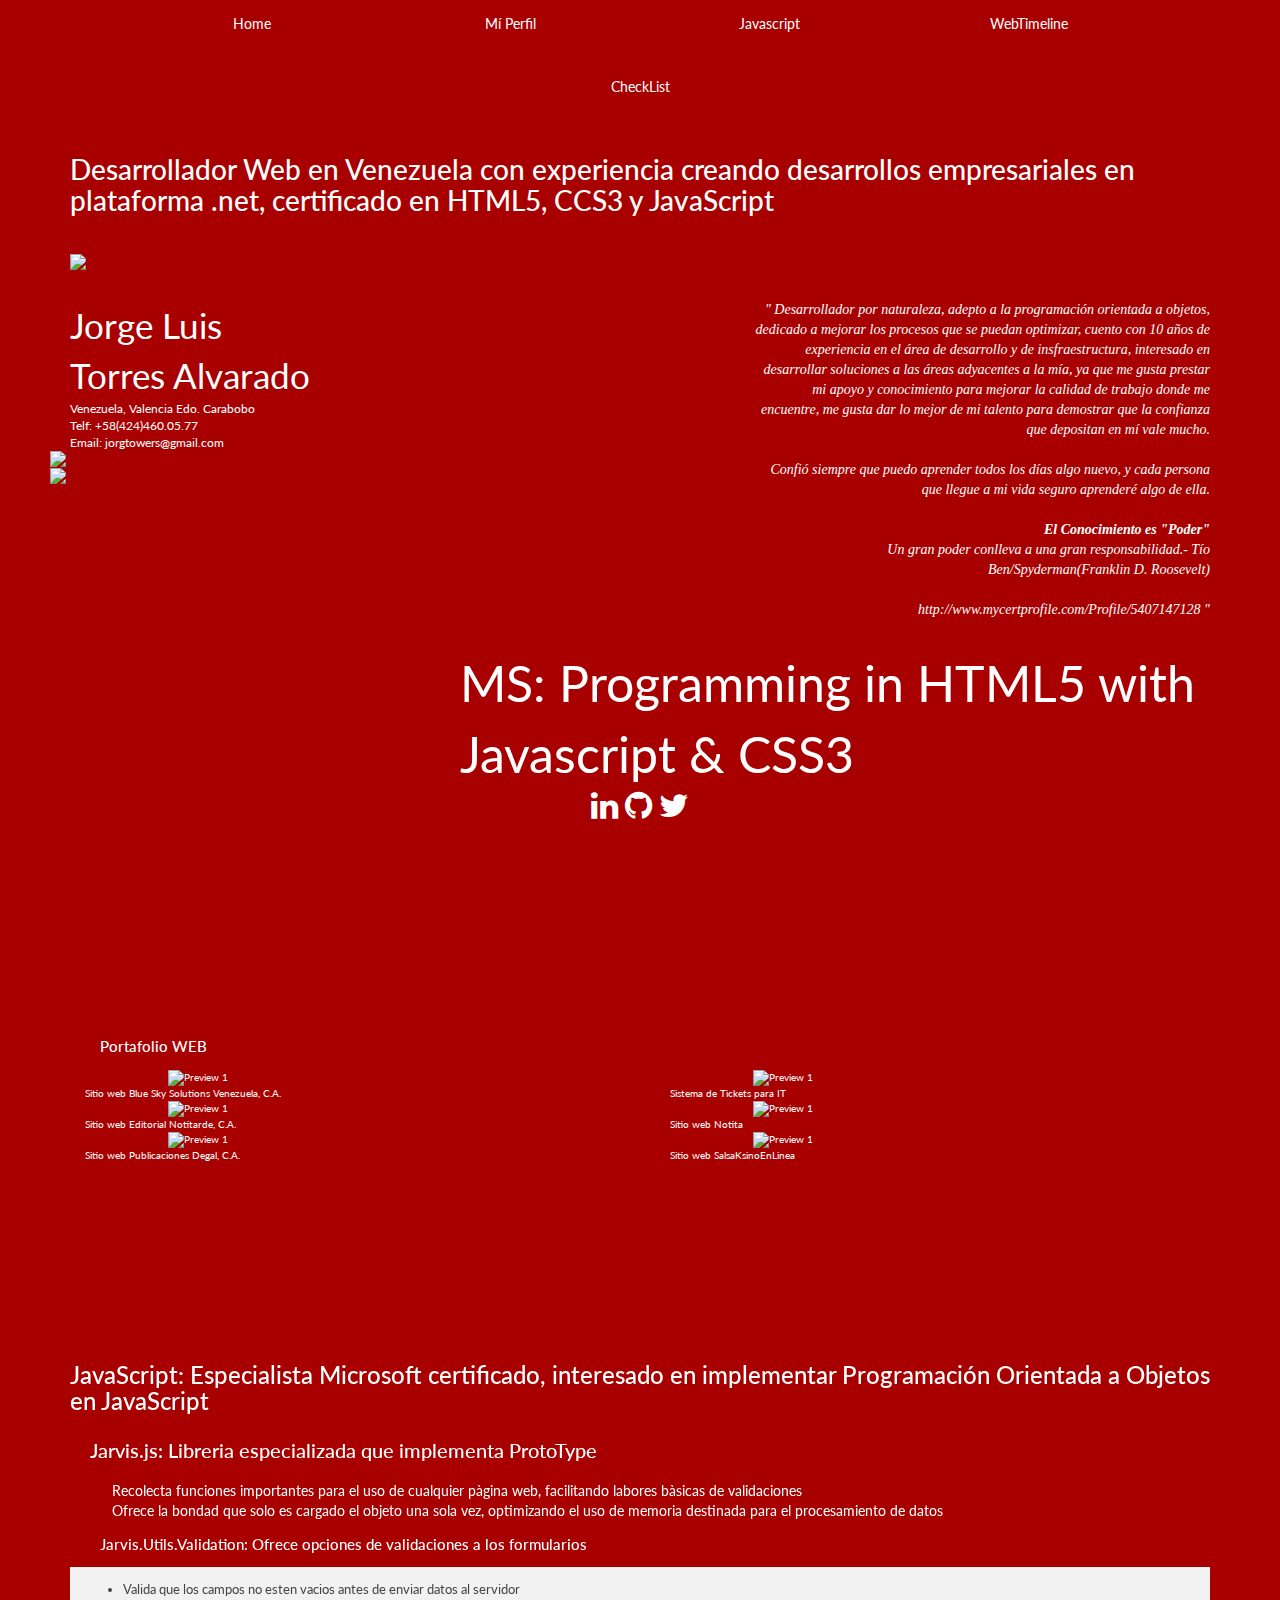
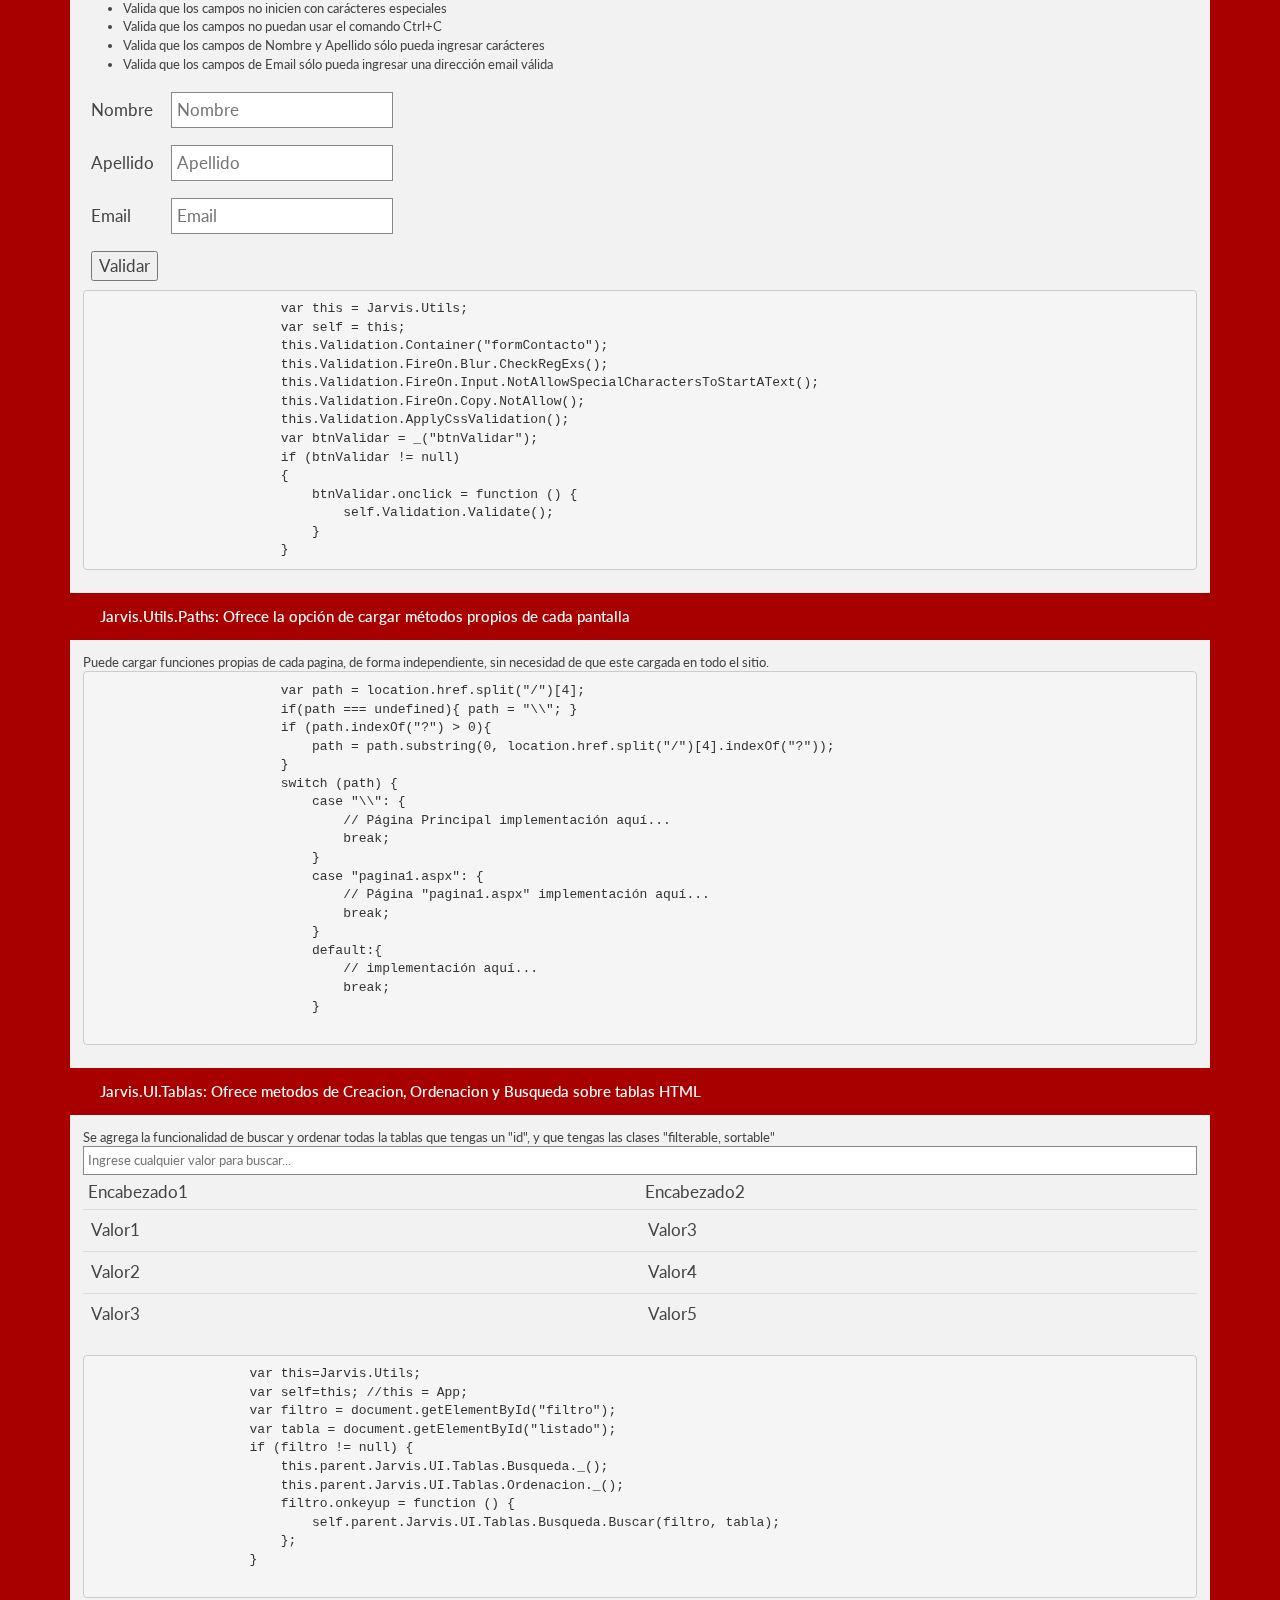
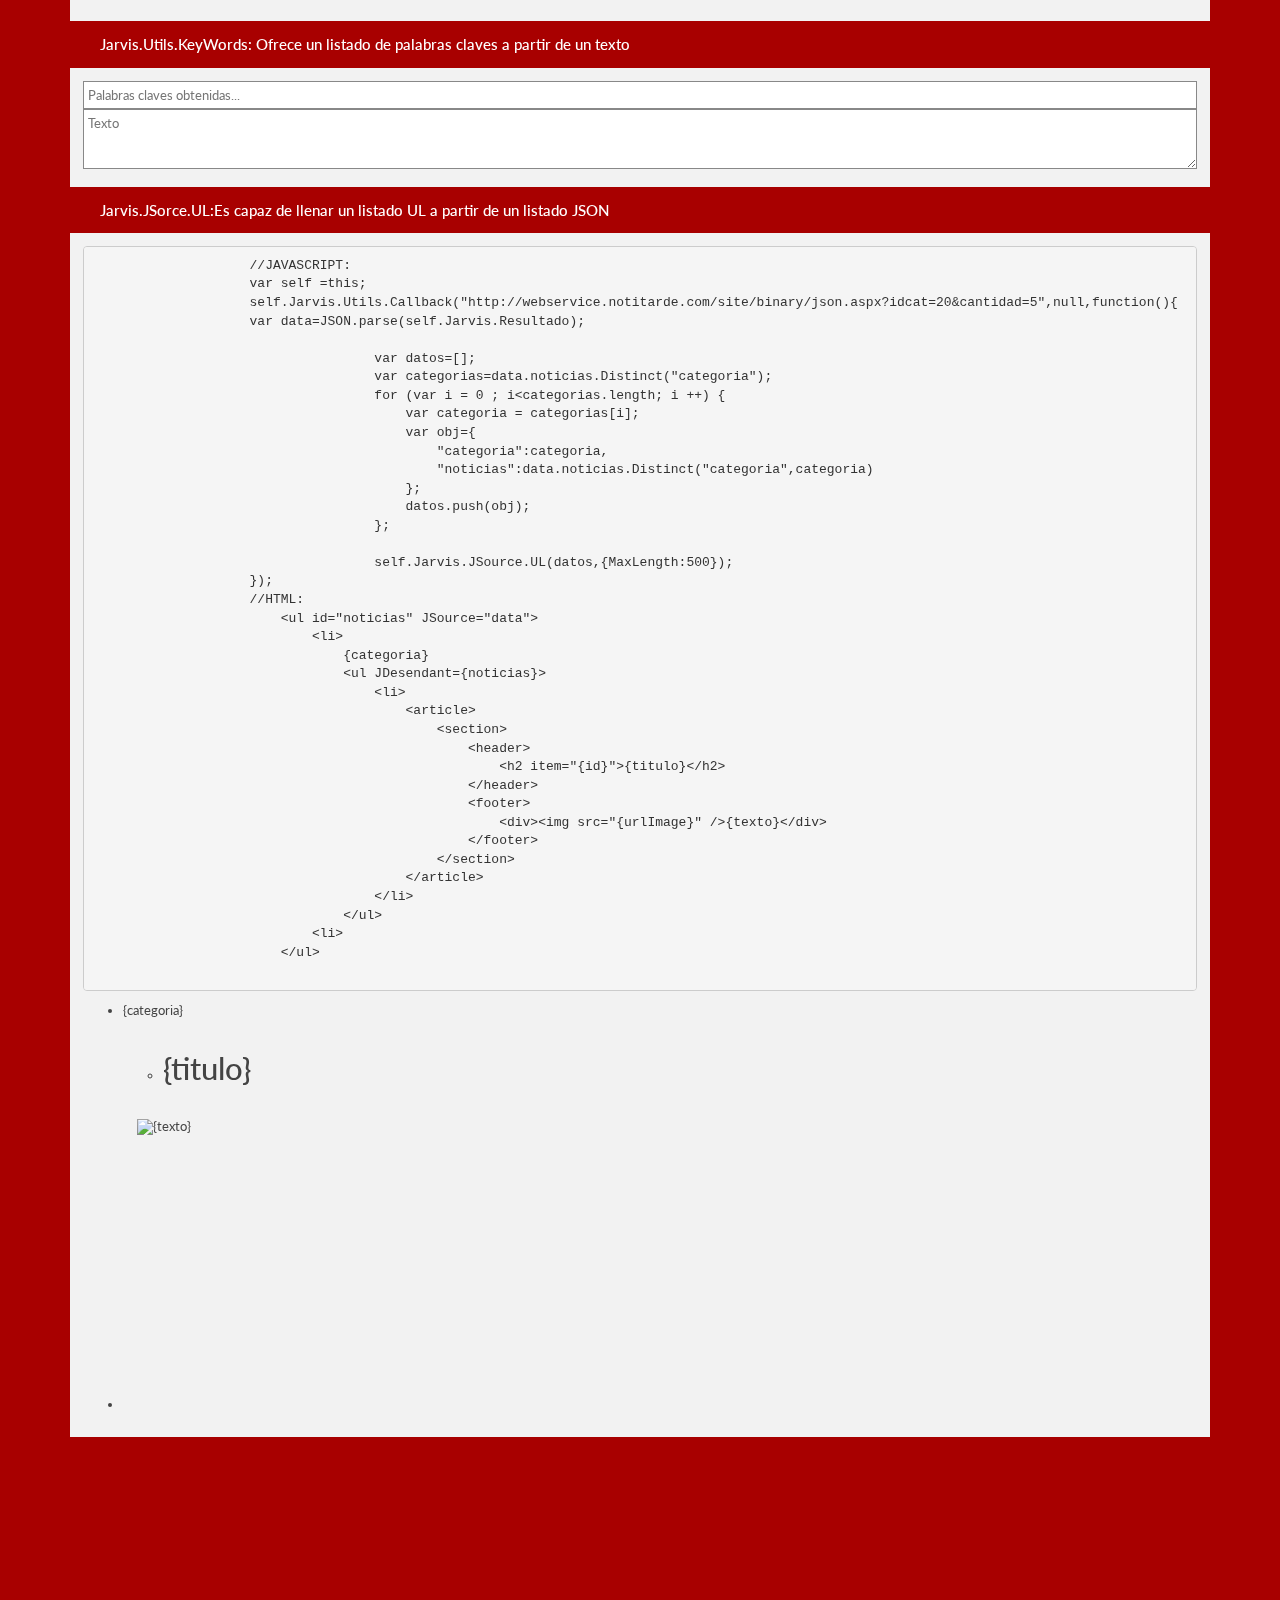
==== commit 318be128: "Update index.html" ====
--- a/index.html
+++ b/index.html
@@ -172,6 +172,18 @@
     </div>
 </div>
 <div class="row">
+<div class="col-xs-6">
+        <div class="sin-demo col-md-4 col-md-offset-0 col-sm-6 col-sm-offset-6 col-xs-12">
+                <div class="image"><a href="http://www.blue-sky-solutions.com.ve/" target="_blank"><img src="images/bgpc.png" alt="Preview 1"><span class="demo-bg" style="background-image: url('images/webs/www.blue-sky-solutions.com.ve.jpg');"></span></a></div> 
+                <a href="http://notitarde.com/" class="button">Sitio web Blue Sky Solutions Venezuela, C.A.</a>
+            </div>
+    </div>
+    <div class="col-xs-6">
+        <div class="sin-demo col-md-4 col-md-offset-0 col-sm-6 col-sm-offset-6 col-xs-12">
+                <div class="image"><a href="#" target="_blank"><img src="images/bgpc.png" alt="Preview 1"><span class="demo-bg" style="background-image: url('images/webs/tickets.jpg');"></span></a></div> 
+                <a href="#" class="button">Sistema de Tickets para IT</a>
+            </div>
+    </div>
 
     <div class="col-xs-6">
         <div class="sin-demo col-md-4 col-md-offset-0 col-sm-6 col-sm-offset-6 col-xs-12">
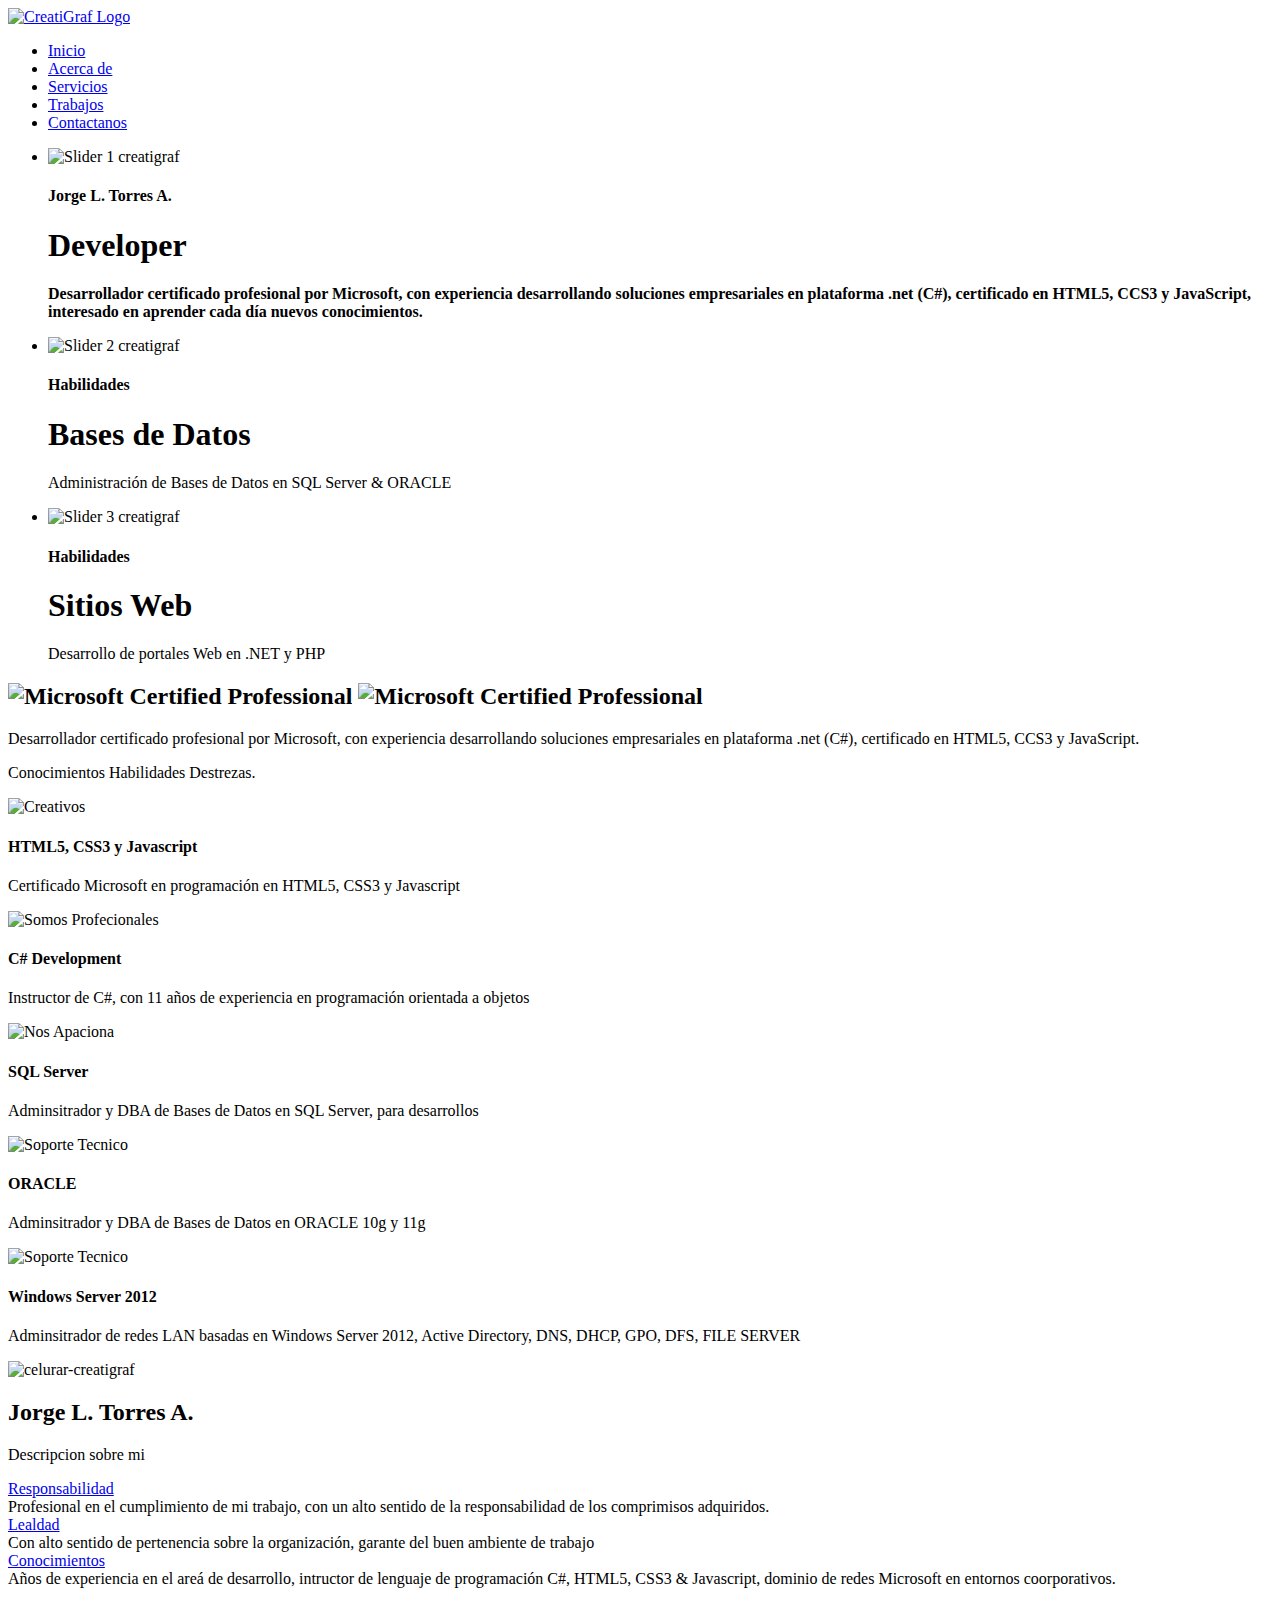
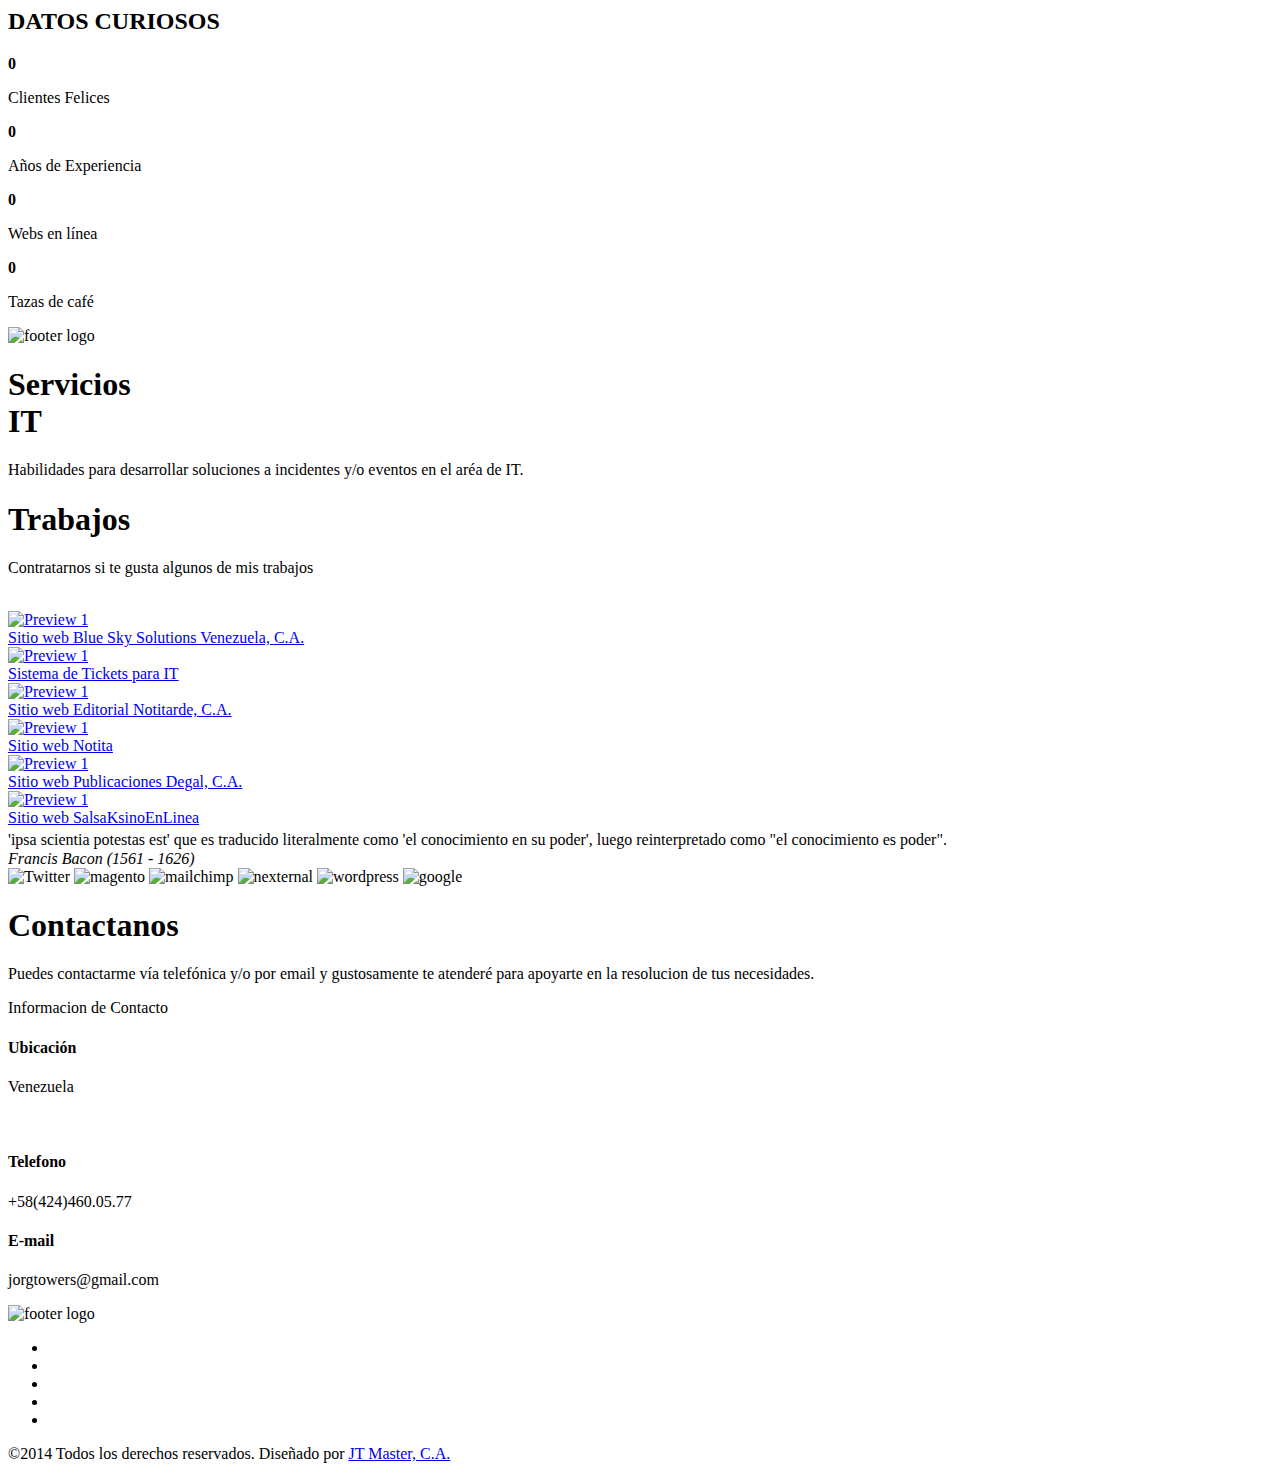
==== commit fb760f06: "Create index.html" ====
--- a/index.html
+++ b/index.html
@@ -1,25 +1,573 @@
-<!doctype html>
-<html lang="es">
+<!DOCTYPE html>
+<html lang="es-419" class="no-js">
+
+<!-- www.creatigraf.com.ve-->
 <head>
-    <meta charset="utf-8">
-    <meta http-equiv="X-UA-Compatible" content="IE=edge">
-    <title>Aprende Javascript para tus Desarrollo web, soy especialista en Javascript, HTML5, CCS3</title>
-    <link rel="icon" type="image/x-icon" href="https://assets-cdn.github.com/favicon.ico">
-    <meta name="robots" content="index, follow">
-    <meta name="title" content="Aprende Javascript para tus Desarrollo web, soy especialista en Javascript, HTML5, CCS3">
-    <meta name="description" content="Desarrollador Web en Venezuela con experiencia creando desarrollos empresariales en plataforma .net, certificado en HTML5, CCS3 y JavaScript">
-    <meta name="keywords" content="javascript, desarrollo en javascript, tecnicas en javascript, POO en javascript, aprende javascript, programador web, css, html5">
-    <meta name="author" content="Jorge Luis Torres Alvarado - @jorgtowers">
-    <link href="http://fonts.googleapis.com/css?family=Lato" rel="stylesheet" type="text/css">
-
-    <link rel="stylesheet" href="https://maxcdn.bootstrapcdn.com/bootstrap/3.3.6/css/bootstrap.min.css">
-    <link rel="stylesheet" href="http://maxcdn.bootstrapcdn.com/font-awesome/4.3.0/css/font-awesome.min.css">
-    <link rel="stylesheet" href="styles/styles.css">
-
-    <!--[if lt IE 9]>
-    <script src="http://html5shiv.googlecode.com/svn/trunk/html5.js"></script>
-    <![endif]-->
-    <!-- Google Analytics-->
+<meta http-equiv="Content-Type" content="text/html; charset=utf-8"/>
+<meta name="viewport" content="target-densitydpi=device-dpi, initial-scale=1.0, user-scalable=no"/>
+<meta name="description" content=""/>
+<meta name="author" content="jorgtowers.github.com">
+<meta name="keywords" content="jorgtowers.github.com">
+<title>Jorge Torres</title>
+<!-- List of Stylesheet -->
+<link type='text/css' href="css/plugins.css" rel="stylesheet">
+<link type='text/css' href="css/bootstrap.min.css" rel="stylesheet">
+<link type='text/css' href="css/font-awesome.min.css" rel="stylesheet">
+<link type='text/css' href="css/style.css" rel="stylesheet">
+<link type='text/css' href="css/style-responsive.css" rel="stylesheet">
+<!-- Google Font -->
+<link href='http://fonts.googleapis.com/css?family=Source+Sans+Pro:400,700,400italic,700italic' rel='stylesheet' type='text/css'>
+<link href='http://fonts.googleapis.com/css?family=Montserrat:400,700' rel='stylesheet' type='text/css'>
+</head>
+<body>
+<!-- Navigation -->
+<nav id="navigation-sticky" class="white-nav color-nav second-nav">
+<!-- Navigation Inner -->
+<div class="nav-inner">
+	<div class="logo">
+		<!-- Navigation Logo Link -->
+		<a href="#home" class="scroll">
+		<!-- Your Logo -->
+		<img src="images/logo.png" class="light-logo" alt="CreatiGraf Logo"/>
+		</a>
+	</div>
+	<!-- Mobile Menu Button -->
+	<a class="mobile-nav-button colored"><i class="fa fa-bars"></i></a>
+	<!-- Navigation Menu -->
+	<div class="nav-menu clearfix">
+		<ul class="nav uppercase">
+			<li><a href="#home" class="scroll">Inicio</a></li>
+			<li><a href="#about" class="scroll">Acerca de</a></li>
+			<li><a href="#services" class="scroll">Servicios</a></li>
+			<li><a href="#portfolio" class="scroll">Trabajos</a></li>
+			<li><a href="#contact" class="scroll">Contactanos </a></li>
+		</ul>
+	</div>
+	<!-- End Navigation Menu -->
+</div>
+<!-- End Navigation Inner -->
+</nav>
+<!-- End Navigation -->
+<div class="nav-offset"></div>
+<!-- Home section ================================================== -->
+<header id="home" class="parallax-slider">
+<!-- Slider -->
+<ul class="fullwidth-slider">
+	<!-- Slide 1 -->
+	<li class="slide">
+	<img alt="Slider 1 creatigraf" class="background-image" src="images/slider/5.jpg"/>
+	<div class="overlay background-pattern-dark">
+	</div>
+	<!-- Caption -->
+	<div class="caption">
+		<div class="caption-inside">
+			<div class="slide-caption">
+				<div class="div-align-middle text-center">
+					<h4 class="georgia subHead subHeadFill">
+					Jorge L. Torres A.</h4>
+					<h1 class="ultralarge">Developer<br>
+					</h1>
+					<p>
+						 <strong>Desarrollador certificado profesional por Microsoft, con experiencia desarrollando soluciones empresariales en plataforma .net (C#), certificado en HTML5, CCS3 y JavaScript, interesado en aprender cada día nuevos conocimientos.</strong>
+					</p>
+				</div>
+			</div>
+		</div>
+	</div>
+	<!--/.Caption -->
+	</li>
+	<!--/.Slide 1 -->
+	<!-- Slide 2 -->
+	<li class="slide">
+	<img alt="Slider 2 creatigraf" class="background-image" src="images/slider/1.jpg"/>
+	<div class="overlay background-pattern-dark">
+	</div>
+	<!-- Caption -->
+	<div class="caption">
+		<div class="caption-inside">
+			<div class="slide-caption">
+				<div class="div-align-middle text-center">
+					<h4 class="georgia subHead">
+					Habilidades</h4>
+					<h1 class="ultralarge bgFill">Bases de Datos</h1>
+					<p>
+						 Administración de Bases de Datos en SQL Server & ORACLE<br>
+					</p>
+				</div>
+			</div>
+		</div>
+	</div>
+	<!--/.Caption -->
+	</li>
+	<!--/.Slide 2 -->
+	<!-- Slide 3 -->
+	<li class="slide">
+	<img alt="Slider 3 creatigraf" class="background-image" src="images/slider/2.jpg"/>
+	<div class="overlay background-pattern-dark">
+	</div>
+	<!-- Caption -->
+	<div class="caption">
+		<div class="caption-inside">
+			<div class="slide-caption">
+				<div class="div-align-middle text-center">
+					<h4 class="georgia subHead">
+					Habilidades</h4>
+					<h1 class="ultralarge bgFill">Sitios Web</h1>
+					<p>
+						 Desarrollo de portales Web en .NET y PHP<br>
+					</p>
+				</div>
+			</div>
+		</div>
+	</div>
+	<!--/.Caption -->
+	</li>
+	<!--/.Slide 3 -->
+</ul>
+<!--/.Slider -->
+</header>
+<!-- End Home section ================================================== -->
+<!-- About section ========================================================= -->
+<section id="about" class="section-content">
+<div class="row bgSilver">
+	<div class="col-md-4 col-sm-12 item_bottom bgDark text-center">
+		<!-- Section Title -->
+		<div class="section-title white text-center">
+			<h2>
+			<img src="images/MS_Cert_Professional_logo_Wht_rgb.png" alt="Microsoft Certified Professional" width="200px"  style="    vertical-align: top;" />
+			<img src="images/Special_ProgHTML5_Wht.png" alt="Microsoft Certified Professional" width="200px" /></h2>
+			<p class="section-desc">			
+				 Desarrollador certificado profesional por Microsoft, con experiencia desarrollando soluciones empresariales en plataforma .net (C#), certificado en HTML5, CCS3 y JavaScript.
+			</p>
+		</div>
+		<!-- End Section Title -->
+	</div>
+	<div class="col-md-8 col-sm-12 bgWhite sec_title_content">
+		<div class="row about-desc item_bottom">
+			<p class="heroline text-center">
+				 Conocimientos <span class="hlite">Habilidades</span> Destrezas.
+			</p>
+		</div>
+		<div class="row new-line">
+			<!-- feature-item-carousel : starts -->
+			<div id="feature-list-carousel" class="owl-carousel">
+				<div class="feature-box text-center item_fade_in">
+					<div class="feature-box-image">
+						<img src="images/html5.jpg" alt="Creativos"class="img-responsive">
+						<br>
+						<h4>HTML5, CSS3 y Javascript</h4>
+						<p>
+							 Certificado Microsoft en programación en HTML5, CSS3 y Javascript
+						</p>
+					</div>
+				</div>
+				<div class="feature-box text-center item_fade_in">
+					<div class="feature-box-image">
+						<img src="images/Csharp.jpg" alt="Somos Profecionales" class="img-responsive">
+						<br>
+						<h4>C# Development</h4>
+						<p>
+							 Instructor de C#, con 11 años de experiencia en programación orientada a objetos
+						</p>
+					</div>
+				</div>
+				<div class="feature-box text-center item_fade_in">
+					<div class="feature-box-image">
+						<img src="images/sql.jpg" alt="Nos Apaciona" class="img-responsive">
+						<br>
+						<h4>SQL Server</h4>
+						<p>
+							Adminsitrador y DBA de Bases de Datos en SQL Server, para desarrollos 
+						</p>
+					</div>
+				</div>
+				<div class="feature-box text-center item_fade_in">
+					<div class="feature-box-image">
+						<img src="images/oracle.jpg" alt="Soporte Tecnico" class="img-responsive">
+						<br>
+						<h4>ORACLE</h4>
+						<p>
+							 Adminsitrador y DBA de Bases de Datos en ORACLE 10g y 11g
+						</p>
+					</div>
+				</div>
+					<div class="feature-box text-center item_fade_in">
+					<div class="feature-box-image">
+						<img src="images/windows.jpg" alt="Soporte Tecnico" class="img-responsive">
+						<br>
+						<h4>Windows Server 2012</h4>
+						<p>
+							 Adminsitrador de redes LAN basadas en Windows Server 2012, Active Directory, DNS, DHCP, GPO, DFS, FILE SERVER
+						</p>
+					</div>
+				</div>
+			</div>
+			<!-- feature-item-carousel : ends -->
+		</div>
+	</div>
+</div>
+</section>
+<!-- End About section ==================================================== -->
+<!-- About More section =================================================== -->
+<section id="about_more" class="parallax">
+<div class="parallax-overlay-light">
+	<div class="container">
+		<div class="row">
+			<div class="col-md-3 col-sm-3 col-xs-12 item_left">
+				<img class="img-center img-responsive" src="images/candidate.jpg" alt="celurar-creatigraf"/>
+			</div>
+			<div class="col-md-9 col-sm-9 col-xs-12 item_right">
+				<h2 class="duel-title secondary-title">Jorge L. Torres A.
+				</h2>
+				<p>
+					 Descripcion sobre mi
+				</p>
+				<div id="accordion" class="accordion panel-group">
+					<!-- Panel -->
+					<div class="panel panel-default">
+						<!-- Panel Title -->
+						<a data-toggle="collapse" data-parent="#accordion" href="#collapseOne" class="panel-button uppercase">
+						<i class="icon fa fa-desktop"></i>Responsabilidad </a>
+						<!-- Panel Table -->
+						<div class="panel-collapse collapse in" id="collapseOne">
+							<!-- Panel Body -->
+							<div class="panel-body">
+								<span class="dropcap">P</span>rofesional en el cumplimiento de mi trabajo, con un alto sentido de la responsabilidad de los comprimisos adquiridos.
+							</div>
+							<!-- End Panel Body -->
+						</div>
+						<!-- End Panel table -->
+					</div>
+					<!-- End Panel -->
+					<!-- Panel -->
+					<div class="panel panel-default">
+						<!-- Panel Title -->
+						<a data-toggle="collapse" data-parent="#accordion" href="#collapsetwo" class="panel-button uppercase">
+						<i class="icon fa fa-eye"></i>Lealdad </a>
+						<!-- Panel Table -->
+						<div class="panel-collapse collapse" id="collapsetwo">
+							<!-- Panel Body -->
+							<div class="panel-body">
+								<span class="dropcap">C</span>on alto sentido de pertenencia sobre la organización, garante del buen ambiente de trabajo
+							</div>
+							<!-- End Panel Body -->
+						</div>
+						<!-- End Panel table -->
+					</div>
+					<!-- End Panel -->
+					<!-- Panel -->
+					<div class="panel panel-default">
+						<!-- Panel Title -->
+						<a data-toggle="collapse" data-parent="#accordion" href="#collapseThree" class="panel-button uppercase">
+						<i class="icon fa fa-html5"></i>Conocimientos </a>
+						<!-- Panel Table -->
+						<div class="panel-collapse collapse" id="collapseThree">
+							<!-- Panel Body -->
+							<div class="panel-body">
+								<span class="dropcap">A</span>ños de experiencia en el areá de desarrollo, intructor de lenguaje de programación C#, HTML5, CSS3 & Javascript, dominio de redes Microsoft en entornos coorporativos.
+							</div>
+							<!-- End Panel Body -->
+						</div>
+						<!-- End Panel table -->
+					</div>
+					<!-- End Panel -->
+					
+						</div>
+						<!-- End Panel table -->
+					</div>
+					<!-- End Panel -->
+				</div>
+			</div>
+		</div>
+	</div>
+</div>
+</section>
+<!-- End About More section ====================================================== -->
+<!-- Number section ============================================================== -->
+<div class="fullwidth-section white bg-callout">
+	<div class="container">
+		<div class="title text-center item_bottom">
+			<h2 class="uppercase">DATOS <span class="hlite">CURIOSOS</span></h2>
+		</div>
+		<div class="row number-counters item_bottom">
+			<div class="col-md-3 col-sm-6 col-xs-12 text-center">
+				<div class="counters-item">
+					<i class="fa fa-group"></i>
+					<strong data-to="6">0</strong>
+					<!-- Set Your Number here. i,e. data-to="56" -->
+					<p>
+						 Clientes Felices
+					</p>
+				</div>
+			</div>
+			<div class="col-md-3 col-sm-6 col-xs-12 text-center">
+				<div class="counters-item">
+					<i class="fa fa-trophy"></i>
+					<strong data-to="12">0</strong>
+					<!-- Set Your Number here. i,e. data-to="56" -->
+					<p>
+						 Años de Experiencia
+					</p>
+				</div>
+			</div>
+			<div class="col-md-3 col-sm-6 col-xs-12 text-center">
+				<div class="counters-item">
+					<i class="fa fa-thumbs-up"></i>
+					<strong data-to="3">0</strong>
+					<!-- Set Your Number here. i,e. data-to="56" -->
+					<p>
+						 Webs en línea
+					</p>
+				</div>
+			</div>
+			<div class="col-md-3 col-sm-6 col-xs-12 text-center">
+				<div class="counters-item">
+					<i class="fa fa-coffee"></i>
+					<strong data-to="10464">0</strong>
+					<!-- Set Your Number here. i,e. data-to="56" -->
+					<p>
+						 Tazas de café
+					</p>
+				</div>
+			</div>
+		</div>
+	</div>
+</div>
+<!-- End Number section ========================================================== -->
+<!-- Services Section ========================================================= -->
+<section id="services" class="section-content">
+<div class="row bgSilver">
+<div class="col-md-8 col-sm-12 bgWhite sec_title_content"> <img class="footer-logo" src="images/logo.png" alt="footer logo" width="500px">
+
+
+</div>
+	<div class="col-md-4 col-sm-12 item_bottom bgDark text-center element-right">
+		<!-- Section Title -->
+		<div class="section-title white text-center">
+			<h1>Servicios<br>IT</h1>
+			<p class="section-desc">
+				 Habilidades para desarrollar soluciones a incidentes y/o eventos en el aréa de IT.
+			</p>
+
+		</div>
+		<!-- End Section Title -->
+
+</div>
+</section>
+<!-- End Services Section ========================================================= -->
+<!-- Portfolio Section ========================================================= -->
+<section id="portfolio" class="bgAlter">
+<div class="container">
+	<div class="row">
+		<div class="col-md-12">
+			<!-- Section title -->
+			<div class="section-title white item_bottom text-center">
+				<h1>Trabajos</h1>
+				<p class="section-desc">
+					 Contratarnos si te gusta algunos de mis trabajos
+				</p><br>
+				<div class="row">
+					<div class="col-xs-6">
+					        <div class="sin-demo col-md-4 col-md-offset-0 col-sm-6 col-sm-offset-6 col-xs-12">
+					                <div class="image"><a href="http://www.blue-sky-solutions.com.ve/" target="_blank"><img src="images/bgpc.png" alt="Preview 1"><span class="demo-bg" style="background-image: url('images/webs/www.blue-sky-solutions.com.ve.jpg');"></span></a></div> 
+					                <a href="http://notitarde.com/" class="button">Sitio web Blue Sky Solutions Venezuela, C.A.</a>
+					            </div>
+					    </div>
+					    <div class="col-xs-6">
+					        <div class="sin-demo col-md-4 col-md-offset-0 col-sm-6 col-sm-offset-6 col-xs-12">
+					                <div class="image"><a href="#" target="_blank"><img src="images/bgpc.png" alt="Preview 1"><span class="demo-bg" style="background-image: url('images/webs/tickets.jpg');"></span></a></div> 
+					                <a href="#" class="button">Sistema de Tickets para IT</a>
+					            </div>
+					    </div>
+
+					    <div class="col-xs-6">
+					        <div class="sin-demo col-md-4 col-md-offset-0 col-sm-6 col-sm-offset-6 col-xs-12">
+					                <div class="image"><a href="http://www.notitarde.com/" target="_blank"><img src="images/bgpc.png" alt="Preview 1"><span class="demo-bg" style="background-image: url('images/webs/www.notitarde.com.jpg');"></span></a></div> 
+					                <a href="http://notitarde.com/" class="button">Sitio web Editorial Notitarde, C.A.</a>
+					            </div>
+					    </div>
+					    <div class="col-xs-6">
+					        <div class="sin-demo col-md-4 col-md-offset-0 col-sm-6 col-sm-offset-6 col-xs-12">
+					                <div class="image"><a href="http://notita.notitarde.com/" target="_blank"><img src="images/bgpc.png" alt="Preview 1"><span class="demo-bg" style="background-image: url('images/webs/notita.notitarde.com.jpg');"></span></a></div> 
+					                <a href="http://notita.notitarde.com/publicar.aspx" class="button">Sitio web Notita</a>
+					            </div>
+					    </div>
+					    <div class="col-xs-6">
+					        <div class="sin-demo col-md-4 col-md-offset-0 col-sm-6 col-sm-offset-6 col-xs-12">
+					                <div class="image"><a href="http://www.publicacionesdegal.com/" target="_blank"><img src="images/bgpc.png" alt="Preview 1"><span class="demo-bg" style="background-image: url('images/webs/www.publicacionesdegal.com.jpg');"></span></a></div> 
+					                <a href="http://publicacionesdegal.com/" class="button">Sitio web Publicaciones Degal, C.A.</a>
+					            </div>
+					    </div>
+					    <div class="col-xs-6">
+					        <div class="sin-demo col-md-4 col-md-offset-0 col-sm-6 col-sm-offset-6 col-xs-12">
+					                <div class="image"><a href="http://salsaksinoenlinea.blogspot.com/" target="_blank"><img src="images/bgpc.png" alt="Preview 1"><span class="demo-bg" style="background-image: url('images/webs/salsaksinoenlinea.blogspot.com.jpg');"></span></a></div> 
+					                <a href="http://salsaksinoenlinea.blogspot.com/" class="button">Sitio web SalsaKsinoEnLinea </a>
+					            </div>
+					    </div>
+					</div>
+			</div>
+			<!-- End Section title -->
+		</div>
+	</div>
+</div>
+
+<!-- Project Page Holder-->
+<div id="project-page-holder">
+	<div class="clear">
+	</div>
+	<div id="project-page-data">
+	</div>
+</div>
+<!--/Project Page Holder-->
+</section>
+<!-- End Portfolio Section ========================================================= -->
+<!-- Quote Section ========================================================= -->
+<section id="quote" class="parallax">
+<div class="parallax-overlay-dark">
+	<div class="container item_bottom">
+		<quote class="big white">
+		<div class="quote-content">
+			<sup class="fa fa-quote-left"></sup>'ipsa scientia potestas est' que es traducido literalmente como 'el conocimiento en su poder', luego reinterpretado como "el conocimiento es poder".<sup class="fa fa-quote-right"></sup>
+		</div>
+		<cite>Francis Bacon (1561 - 1626)</cite>
+		</quote>
+	</div>
+</div>
+</section>
+<!-- End Quote Section ========================================================= -->
+
+<!-- Price Section ========================================================= -->
+
+<!-- End Price Section ===================================================== -->
+<!-- Testimonial Section==================================================== -->
+
+
+<!-- End Testimonial Section=============================================== -->
+<!-- Client Section======================================================== -->
+<div class="fullwidth-section white bg-callout halfPadding">
+	<div class="container">
+		<div class="row text-center">
+			<div class="carrousel-container item_fade_in">
+				<div id="logos_carrousel" class="owl-carousel">
+					<!-- Client Logos -->
+					<img src=images/clients/twitter.png alt="Twitter">
+					<img src=images/clients/magento.png alt="magento">
+					<img src=images/clients/mailchimp.png alt="mailchimp">
+					<img src=images/clients/nexternal.png alt="nexternal">
+					<img src=images/clients/wordpress.png alt="wordpress">
+					<img src=images/clients/google.png alt="google">
+					<!-- End Client Logos -->
+				</div>
+			</div>
+		</div>
+		<!--/ .row -->
+	</div>
+</div>
+<!-- End Client Section======================================================= -->
+<!-- Contact Section========================================================== -->
+<section id="contact" class="section-content">
+<div class="row bgSilver">
+	<div class="col-md-4 col-sm-12 item_bottom bgDark text-center">
+		<!-- Section Title -->
+		<div class="section-title white text-center">
+			<h1>Contactanos
+			 </h1>
+			<p class="section-desc">
+				 Puedes contactarme vía telefónica y/o por email y gustosamente te atenderé para apoyarte en la resolucion de tus necesidades.
+			</p>
+		</div>
+		<!-- End Section Title -->
+	</div>
+</div>
+</section>
+<!-- End Contact Section======================================================== -->
+<!-- Google maps -->
+<a class="button-map close-map"><span>Informacion de Contacto</span></a>
+</div>
+<!-- End Google maps -->
+<!-- Contact Info ======================================================== -->
+<section class="bgWhite">
+<div class="container">
+	<div class="col-md-4 text-center item_left">
+		<div class="contact-box">
+			<div class="contact-box-icon">
+				<i class="fa fa-home"></i>
+			</div>
+			<div class="contact-box-info">
+				<h4>Ubicación</h4>
+				<p>
+					 Venezuela <br><br><br>
+				</p>
+			</div>
+		</div>
+	</div>
+	<div class="col-md-4 text-center item_bottom">
+		<div class="contact-box">
+			<div class="contact-box-icon">
+				<i class="fa fa-phone"></i>
+			</div>
+			<div class="contact-box-info">
+				<h4>Telefono</h4>
+				<p>
+					+58(424)460.05.77<br>
+				</p>
+			</div>
+		</div>
+	</div>
+	<div class="col-md-4 text-center item_right">
+		<div class="contact-box">
+			<div class="contact-box-icon">
+				<i class="fa fa-envelope"></i>
+			</div>
+			<div class="contact-box-info">
+				<h4>E-mail</h4>
+				<p>
+					 jorgtowers@gmail.com
+				</p>
+			</div>
+		</div>
+	</div>
+</div>
+</section>
+<!-- End Contact Info ======================================================== -->
+<!-- FOOTER ======================================================== -->
+<footer class="text-center">
+<!-- Footer Text -->
+<div class="container text-center item_bottom">
+	<img class="footer-logo" src="images/logo.png" alt="footer logo" width="500px">
+	<!-- Social Icon -->
+	<div class="social_icons">
+		<ul>
+			<li><a href="https://www.facebook.com/jorgtowers"><i class="fa fa-facebook"></i></a></li>
+			<li><a href="https://www.instagram.com/jorgtowers"><i class="fa fa-instagram"></i></a></li>
+			<li><a href="https://www.youtube.com/playlist?list=PLlxsV_Tbi51slK62WGfjUYDxkujZeJdSR"><i class="fa fa-youtube"></i></a></li>
+			<li><a href="https://www.linkedin.com/in/jorgeluistorresalvarado"><i class="fa fa-linkedin"></i></a></li>
+			<li><a href="https://github.com/jorgtowers/"><i class="fa fa-github"></i></a></li>
+		</ul>
+	</div>
+	<!-- End Social Icon -->
+	<p class="copyright text-center">
+		 &copy;2014 Todos los derechos reservados. Diseñado por <a href="jorgtowers.github.com" target="_blank">JT Master, C.A.</a>
+	</p>
+</div>
+<!-- End Footer Text -->
+</footer>
+<!-- END FOOTER ======================================================== -->
+<!-- Back to top -->
+<a href="#" id="back-top"><i class="fa fa-angle-up fa-2x"></i></a>
+<!-- Js Library -->
+<script type="text/javascript" src="js/jquery-1.10.2.min.js"></script>
+<script type="text/javascript" src="js/jquery.appear.js"></script>
+<script type="text/javascript" src="js/bootstrap.min.js"></script>
+<script type="text/javascript" src="js/jquery.easing-1.3.pack.js"></script>
+<script type="text/javascript" src="js/jquery.isotope.min.js"></script>
+<script type="text/javascript" src="js/jquery.validate.min.js"></script>
+<script type="text/javascript" src="https://maps.googleapis.com/maps/api/js?sensor=false"></script>
+<script type="text/javascript" src="js/gmap-settings.js"></script>
+<script type="text/javascript" src="js/plugins.js"></script>
+<script type="text/javascript" src="js/script.js"></script>
+<!-- ./Js Library -->
+<!-- Google Analytics-->
     <script async="" src="http://www.google-analytics.com/analytics.js"></script>
     <script>
         (function (i, s, o, g, r, a, m) {
@@ -28,393 +576,9 @@
             }, i[r].l = 1 * new Date(); a = s.createElement(o),
             m = s.getElementsByTagName(o)[0]; a.async = 1; a.src = g; m.parentNode.insertBefore(a, m)
         })(window, document, 'script', 'http://www.google-analytics.com/analytics.js', 'ga');
-
         ga('create', 'UA-48084505-3', 'auto');
         ga('send', 'pageview');
-
-
-
     </script>
-    <script type="text/javascript" src="scripts/jarvis.js"></script>
-    <style type="text/css">
-    .sin-demo {
-    
-    width: 100%;
-}
-       .sin-demo .image {
-    width: 360px;
-    position: relative;
-    margin: 0 auto;
-}
-.sin-demo .image img {
-    width: 100%;
-    margin: 0;
-}
-#demos .image a {
-  display: block;
-  position: relative;
-}
-#demos .image a img{
-    
-    max-width: 100%;
-    height: auto;
-    width: auto;
-    border: 0;
-    vertical-align: top;
-
-}
-.demo-bg {
-  background-attachment: scroll;
-  background-position: center 0;
-  background-repeat: no-repeat;
-  background-size: cover;
-  display: block;
-  height: 198px;
-  left: 15px;
-  position: absolute;
-  top: 14px;
-  transition: background-position 5s ease 0s;
-  width: 330px;
-}
-.sin-demo:hover .demo-bg {
-  background-position: center 100%;
-}
-#demos .button {
-  color: #212121;
-  display: block;
-  font-size: 18px;
-  font-weight: 300;
-  letter-spacing: 2px;
-  margin: 10px 0 50px;
-  text-transform: uppercase;
-}
-    </style>
-</head>
-<body>
-    <div class="container">
-        <div class="row">
-            <div class="col-xs-12">
-                <header>
-                    <nav>
-                        <ul>
-                            <li><a href="#Home">Home</a></li>
-                            <li><a href="/perfil/">Mí Perfil</a></li>
-                            <li><a href="#JavaScript">Javascript</a></li>
-                            <li><a href="/projects/webtimeline/">WebTimeline</a></li>
-                            <li><a href="/projects/checklist/">CheckList</a></li>
-                        </ul>
-                    </nav>
-                    <h1>Desarrollador Web en Venezuela con experiencia creando desarrollos empresariales en plataforma .net, certificado en HTML5, CCS3 y JavaScript</h1>
-                </header>
-            </div>
-        </div>
-
-
-        <section id="home">
-            <div class="row">
-                <div class="col-xs-12">
-                    <img id="logoMicrosoft" src="images/logoMicrosoft_wht.png">
-                </div>
-            </div>
-            <div class="row" style="margin-top:2em">
-                <div class="col-xs-12 col-md-4">
-                    <strong class="tituloPrincipal">Jorge Luis <br>Torres Alvarado</strong>
-                    <p>Venezuela, Valencia Edo. Carabobo</p>
-                    <p>Telf: +58(424)460.05.77</p>
-                    <p>Email: jorgtowers@gmail.com</p>
-                    <img src="images/MS_Cert_Professional_logo_Wht_rgb.png"><br>
-                    <img src="images/Special_ProgHTML5_Wht.png">
-                </div>
-                <div class="col-xs-12 col-md-5 col-md-offset-3">
-                    <p id="prhase">
-                        Desarrollador por naturaleza, adepto a la programación orientada a objetos, dedicado a mejorar los procesos que se puedan optimizar, cuento con 10 años de experiencia en el área de desarrollo y de insfraestructura, interesado en desarrollar soluciones a las áreas adyacentes a la mía, ya que me gusta prestar mi apoyo y conocimiento para mejorar la calidad de trabajo donde me encuentre, me gusta dar lo mejor de mi talento para demostrar que la confianza que depositan en mí vale mucho.
-                        <br>
-                        <br>
-                        Confió siempre que puedo aprender todos los días algo nuevo, y cada persona que llegue a mi vida seguro aprenderé algo de ella.
-                        <br>
-                        <br>
-                        <strong>El Conocimiento es "Poder"</strong>
-                        <br>
-                        Un gran poder conlleva a una gran responsabilidad.- Tío Ben/Spyderman(Franklin D. Roosevelt)
-                        <br>
-                        <br>
-                        <a href="http://www.mycertprofile.com/Profile/5407147128" target="_blank">http://www.mycertprofile.com/Profile/5407147128</a>
-                    </p>
-                </div>
-            </div>
-            <div class="row">
-                <div class="col-xs-8 col-xs-offset-4">
-                    <strong class="tituloSecundario" style="text-align:right">
-                        <script type="text/javascript">
-                            var txts = ['Solution Developer', 'MS: Programming in HTML5 with Javascript & CSS3', 'Microsoft Certified Professional'];
-                            var txt = txts[Math.floor(Math.random() * txts.length)];
-                            document.write(txt);
-                        </script>
-                    </strong>
-                </div>
-            </div>
-            <div class="row">
-                <div class="col-xs-12 col-md-6 col-md-offset-3">
-                    <nav>
-                        <a href="https://ve.linkedin.com/in/jorgeluistorresalvarado" title="LinkedIn"><i class="fa fa-linkedin fa-2x"></i></a>
-                        <a href="https://github.com/jorgtowers/" title="Github"><i class="fa fa-github fa-2x"></i></a>
-                        <a href="https://twitter.com/jtmaster" title="Twitter"><i class="fa fa-twitter fa-2x"></i></a>
-                    </nav>
-                </div>
-
-            </div>
-        </section>
-<section>
-<div class="row">
-
-    <div class="col-xs-12">
-    <h4>Portafolio WEB </h4>
-    </div>
-</div>
-<div class="row">
-<div class="col-xs-6">
-        <div class="sin-demo col-md-4 col-md-offset-0 col-sm-6 col-sm-offset-6 col-xs-12">
-                <div class="image"><a href="http://www.blue-sky-solutions.com.ve/" target="_blank"><img src="images/bgpc.png" alt="Preview 1"><span class="demo-bg" style="background-image: url('images/webs/www.blue-sky-solutions.com.ve.jpg');"></span></a></div> 
-                <a href="http://notitarde.com/" class="button">Sitio web Blue Sky Solutions Venezuela, C.A.</a>
-            </div>
-    </div>
-    <div class="col-xs-6">
-        <div class="sin-demo col-md-4 col-md-offset-0 col-sm-6 col-sm-offset-6 col-xs-12">
-                <div class="image"><a href="#" target="_blank"><img src="images/bgpc.png" alt="Preview 1"><span class="demo-bg" style="background-image: url('images/webs/tickets.jpg');"></span></a></div> 
-                <a href="#" class="button">Sistema de Tickets para IT</a>
-            </div>
-    </div>
-
-    <div class="col-xs-6">
-        <div class="sin-demo col-md-4 col-md-offset-0 col-sm-6 col-sm-offset-6 col-xs-12">
-                <div class="image"><a href="http://www.notitarde.com/" target="_blank"><img src="images/bgpc.png" alt="Preview 1"><span class="demo-bg" style="background-image: url('images/webs/www.notitarde.com.jpg');"></span></a></div> 
-                <a href="http://notitarde.com/" class="button">Sitio web Editorial Notitarde, C.A.</a>
-            </div>
-    </div>
-    <div class="col-xs-6">
-        <div class="sin-demo col-md-4 col-md-offset-0 col-sm-6 col-sm-offset-6 col-xs-12">
-                <div class="image"><a href="http://notita.notitarde.com/" target="_blank"><img src="images/bgpc.png" alt="Preview 1"><span class="demo-bg" style="background-image: url('images/webs/notita.notitarde.com.jpg');"></span></a></div> 
-                <a href="http://notita.notitarde.com/publicar.aspx" class="button">Sitio web Notita</a>
-            </div>
-    </div>
-    <div class="col-xs-6">
-        <div class="sin-demo col-md-4 col-md-offset-0 col-sm-6 col-sm-offset-6 col-xs-12">
-                <div class="image"><a href="http://www.publicacionesdegal.com/" target="_blank"><img src="images/bgpc.png" alt="Preview 1"><span class="demo-bg" style="background-image: url('images/webs/www.publicacionesdegal.com.jpg');"></span></a></div> 
-                <a href="http://publicacionesdegal.com/" class="button">Sitio web Publicaciones Degal, C.A.</a>
-            </div>
-    </div>
-    <div class="col-xs-6">
-        <div class="sin-demo col-md-4 col-md-offset-0 col-sm-6 col-sm-offset-6 col-xs-12">
-                <div class="image"><a href="http://salsaksinoenlinea.blogspot.com/" target="_blank"><img src="images/bgpc.png" alt="Preview 1"><span class="demo-bg" style="background-image: url('images/webs/salsaksinoenlinea.blogspot.com.jpg');"></span></a></div> 
-                <a href="http://salsaksinoenlinea.blogspot.com/" class="button">Sitio web SalsaKsinoEnLinea </a>
-            </div>
-    </div>
-</div>
-</section>
-
-
-        <section id="JavaScript">            
-            <header>
-                <h2>JavaScript: Especialista Microsoft certificado, interesado en implementar Programación Orientada a Objetos en JavaScript </h2>
-            </header>
-            <footer>
-                <h3>Jarvis.js: Libreria especializada que implementa ProtoType </h3>
-                <p class="texto">Recolecta funciones importantes para el uso de cualquier pàgina web, facilitando labores bàsicas de validaciones</p>
-                <p class="texto">Ofrece la bondad que solo es cargado el objeto una sola vez, optimizando el uso de memoria destinada para el procesamiento de datos</p>
-                <h4>Jarvis.Utils.Validation: Ofrece opciones de validaciones a los formularios</h4>
-                <p>
-
-                    <div class="divExplicacion">
-                        <ul>
-                            <li>Valida que los campos no esten vacios antes de enviar datos al servidor</li>
-                            <li>Valida que los campos no inicien con carácteres especiales</li>
-                            <li>Valida que los campos no puedan usar el comando Ctrl+C</li>
-                            <li>Valida que los campos de Nombre y Apellido sólo pueda ingresar carácteres</li>
-                            <li>Valida que los campos de Email sólo pueda ingresar una dirección email válida</li>
-                        </ul>
-                        <table id="formContacto">
-                            <tbody>
-                                <tr>
-                                    <td>Nombre</td>
-                                    <td><input type="text" placeholder="Nombre" class="form-controls" validation="7" /> </td>
-                                </tr>
-                                <tr>
-                                    <td>Apellido</td>
-                                    <td><input type="text" placeholder="Apellido" class="form-controls" validation="7" /> </td>
-                                </tr>
-                                <tr>
-                                    <td>Email</td>
-                                    <td><input type="text" placeholder="Email" class="form-controls" validation="4" /> </td>
-                                </tr>
-                                <tr>
-                                    <td colspan="2"><input id="btnValidar" type="button" value="Validar" /></td>
-                                </tr>
-                            </tbody>
-                        </table>
-                        <pre>
-                        var this = Jarvis.Utils;
-                        var self = this;
-                        this.Validation.Container("formContacto");
-                        this.Validation.FireOn.Blur.CheckRegExs();
-                        this.Validation.FireOn.Input.NotAllowSpecialCharactersToStartAText();
-                        this.Validation.FireOn.Copy.NotAllow();
-                        this.Validation.ApplyCssValidation();
-                        var btnValidar = _("btnValidar");
-                        if (btnValidar != null)
-                        {
-                            btnValidar.onclick = function () {
-                                self.Validation.Validate();
-                            }
-                        }
-</pre>
-                    </div>
-                </p>
-                <h4>Jarvis.Utils.Paths: Ofrece la opción de cargar métodos propios de cada pantalla</h4>
-                <p>
-                    <div class="divExplicacion">
-
-                        Puede cargar funciones propias de cada pagina, de forma independiente, sin necesidad de que este cargada en todo el sitio.
-
-                        <pre>
-                        var path = location.href.split("/")[4];
-                        if(path === undefined){ path = "\\"; }
-                        if (path.indexOf("?") > 0){
-                            path = path.substring(0, location.href.split("/")[4].indexOf("?"));
-                        }
-                        switch (path) {
-                            case "\\": {
-                                // Página Principal implementación aquí...
-                                break;
-                            }
-                            case "pagina1.aspx": {
-                                // Página "pagina1.aspx" implementación aquí...
-                                break;
-                            }
-                            default:{
-                                // implementación aquí...
-                                break;
-                            }
-                      </pre>
-                    </div>
-                </p>
-                <h4>Jarvis.UI.Tablas: Ofrece metodos de Creacion, Ordenacion y Busqueda sobre tablas HTML</h4>
-
-                <p>
-                    <div class="divExplicacion">
-
-                        Se agrega la funcionalidad de buscar y ordenar todas la tablas que tengas un "id", y que tengas las clases "filterable, sortable"<br />
-
-                        <input id="filtro" type="text" class="form-controls" placeholder="Ingrese cualquier valor para buscar..." />
-                        <table id="listado" class="table table-condensed filterable sortable">
-                            <thead><tr><td>Encabezado1</td><td>Encabezado2</td></tr></thead>
-                            <tbody>
-                                <tr><td>Valor1</td><td>Valor3</td></tr>
-                                <tr><td>Valor2</td><td>Valor4</td></tr>
-                                <tr><td>Valor3</td><td>Valor5</td></tr>
-                            </tbody>
-                        </table>
-
-                        <pre>
-                    var this=Jarvis.Utils;
-                    var self=this; //this = App;
-                    var filtro = document.getElementById("filtro");
-                    var tabla = document.getElementById("listado");
-                    if (filtro != null) {
-                        this.parent.Jarvis.UI.Tablas.Busqueda._();
-                        this.parent.Jarvis.UI.Tablas.Ordenacion._();
-                        filtro.onkeyup = function () {
-                            self.parent.Jarvis.UI.Tablas.Busqueda.Buscar(filtro, tabla);
-                        };
-                    }
-                      </pre>
-                    </div>
-                </p>
-
-                <h4>Jarvis.Utils.KeyWords: Ofrece un listado de palabras claves a partir de un texto</h4>
-
-                <p>
-                    <div class="divExplicacion">
-                        <input id="txtPalabrasClaves" type="text" placeholder="Palabras claves obtenidas..." class="form-controls" />
-                        <br />
-                        <textarea id="txtTexto" class="form-controls" placeholder="Texto" style="height:60px"></textarea>        
-                        <div id="PalabrasEncontradas"></div>
-                    </div>
-                </p>
-
-                 <h4><a href="#JavaScript:Jarvis.JSorce.UL:Es-capaz-de-llenar-un-listado-UL-a-partir-de-un-listado-JSON">Jarvis.JSorce.UL:Es capaz de llenar un listado UL a partir de un listado JSON</a></h4>
-
-                <p>
-                    <div class="divExplicacion">
-                    <pre>
-                    //JAVASCRIPT:
-                    var self =this;
-                    self.Jarvis.Utils.Callback("http://webservice.notitarde.com/site/binary/json.aspx?idcat=20&cantidad=5",null,function(){               
-                    var data=JSON.parse(self.Jarvis.Resultado);
-
-                                    var datos=[];
-                                    var categorias=data.noticias.Distinct("categoria");
-                                    for (var i = 0 ; i&lt;categorias.length; i ++) {
-                                        var categoria = categorias[i];
-                                        var obj={
-                                            "categoria":categoria,
-                                            "noticias":data.noticias.Distinct("categoria",categoria)
-                                        };
-                                        datos.push(obj);
-                                    };
-                                    
-                                    self.Jarvis.JSource.UL(datos,{MaxLength:500});
-                    });
-                    //HTML:
-                        &lt;ul id="noticias" JSource="data"&gt;
-                            &lt;li&gt;
-                                {categoria}
-                                &lt;ul JDesendant={noticias}&gt;
-                                    &lt;li&gt;
-                                        &lt;article&gt;
-                                            &lt;section&gt;
-                                                &lt;header&gt;
-                                                    &lt;h2 item="{id}"&gt;{titulo}&lt;/h2&gt;
-                                                &lt;/header&gt;
-                                                &lt;footer&gt;
-                                                    &lt;div&gt;&lt;img src="{urlImage}" /&gt;{texto}&lt;/div&gt;
-                                                &lt;/footer&gt;
-                                            &lt;/section&gt;
-                                        &lt;/article&gt;
-                                    &lt;/li&gt;
-                                &lt;/ul&gt;
-                            &lt;li&gt;
-                        &lt;/ul&gt;
-                    </pre>
-
-
-                        <ul id="noticias" JSource="data">
-                        <li>
-                        {categoria}
-                            <ul JDesendant="{noticias}"> 
-                                <li>
-                                    <article>
-                                        <section>
-                                            <header>
-                                                <h2 item="{id}">{titulo}</h2>
-                                            </header>
-                                            <footer>
-                                                <div><img src="{urlImage}" width="150" />{texto}</div>
-                                            </footer>
-                                        </section>
-                                    </article>
-                                </li>
-                            </ul>
-                        <li>
-                        </ul>
-                    </div>
-                </p>
-
-            </footer>
-        </section>
-        <section id="CSS3"></section>
-        <section id="HTML"></section>
-
-
-    </div>
 </body>
+
 </html>
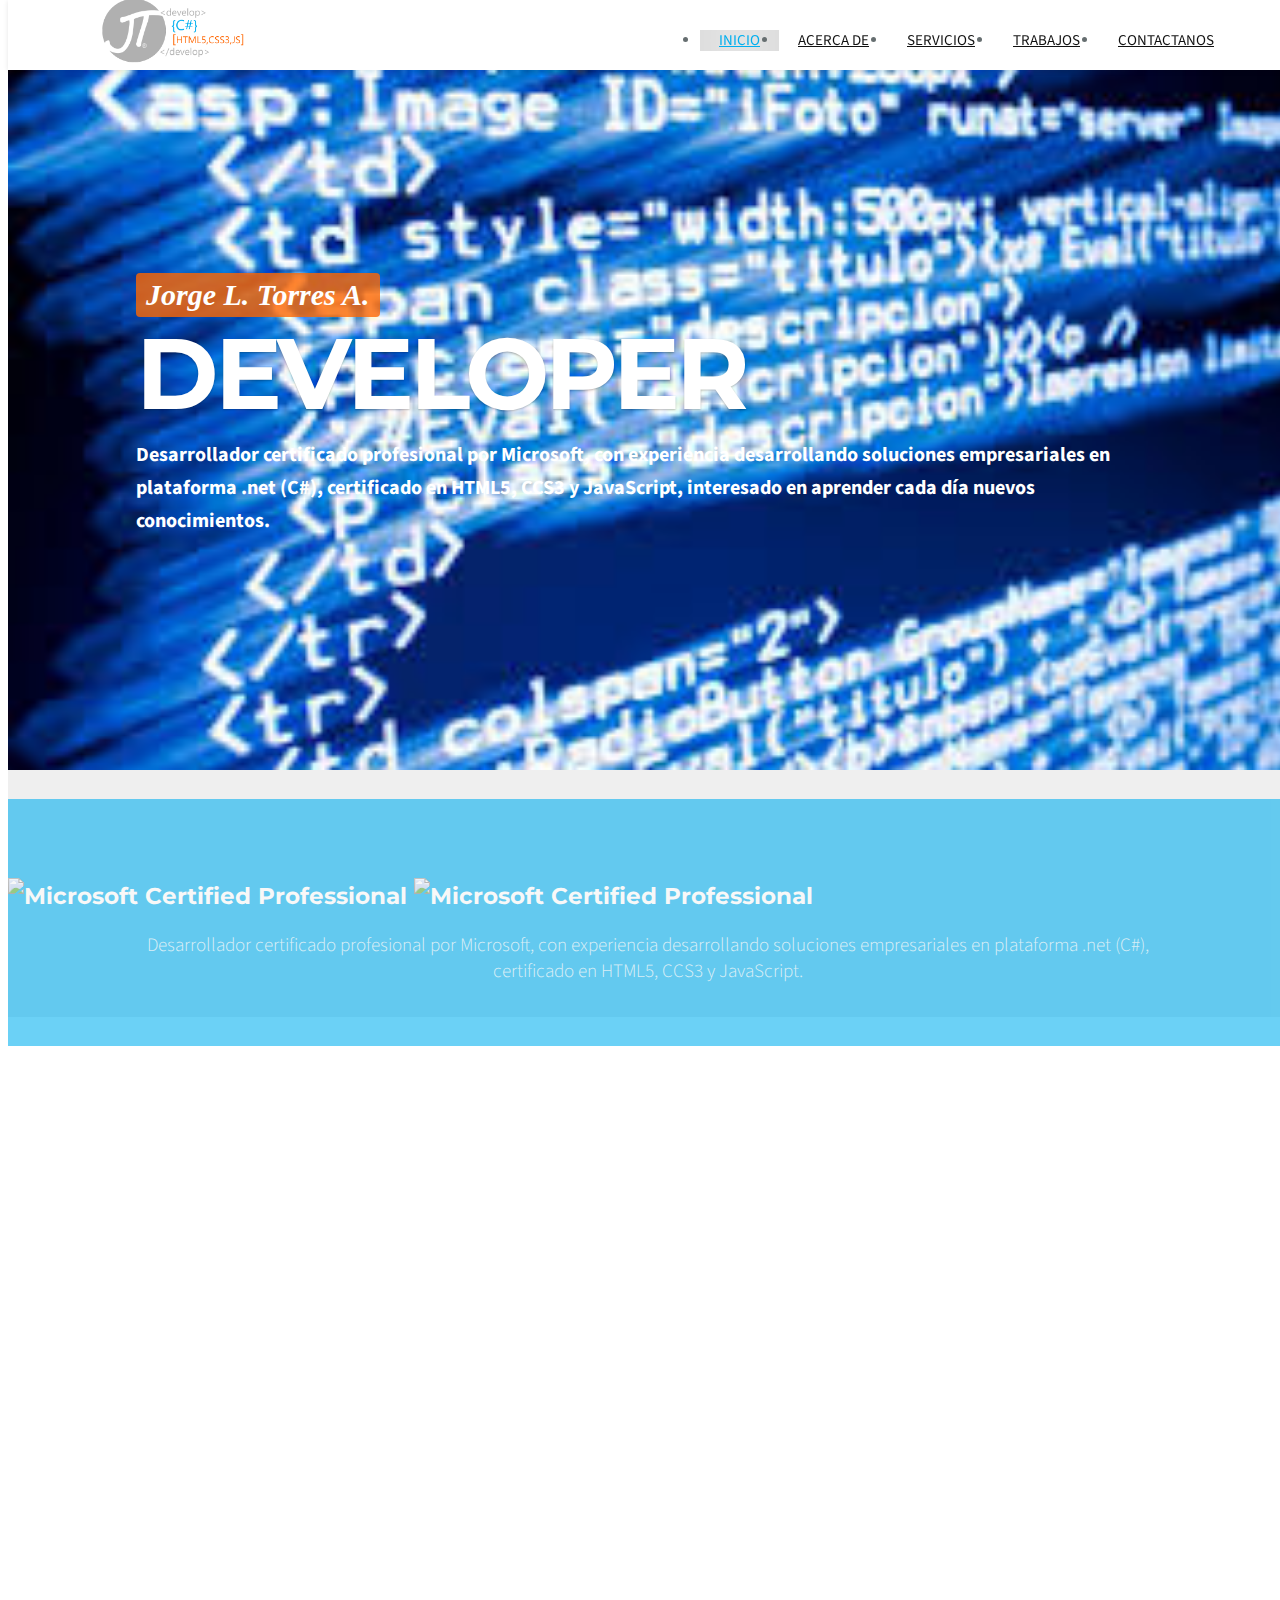
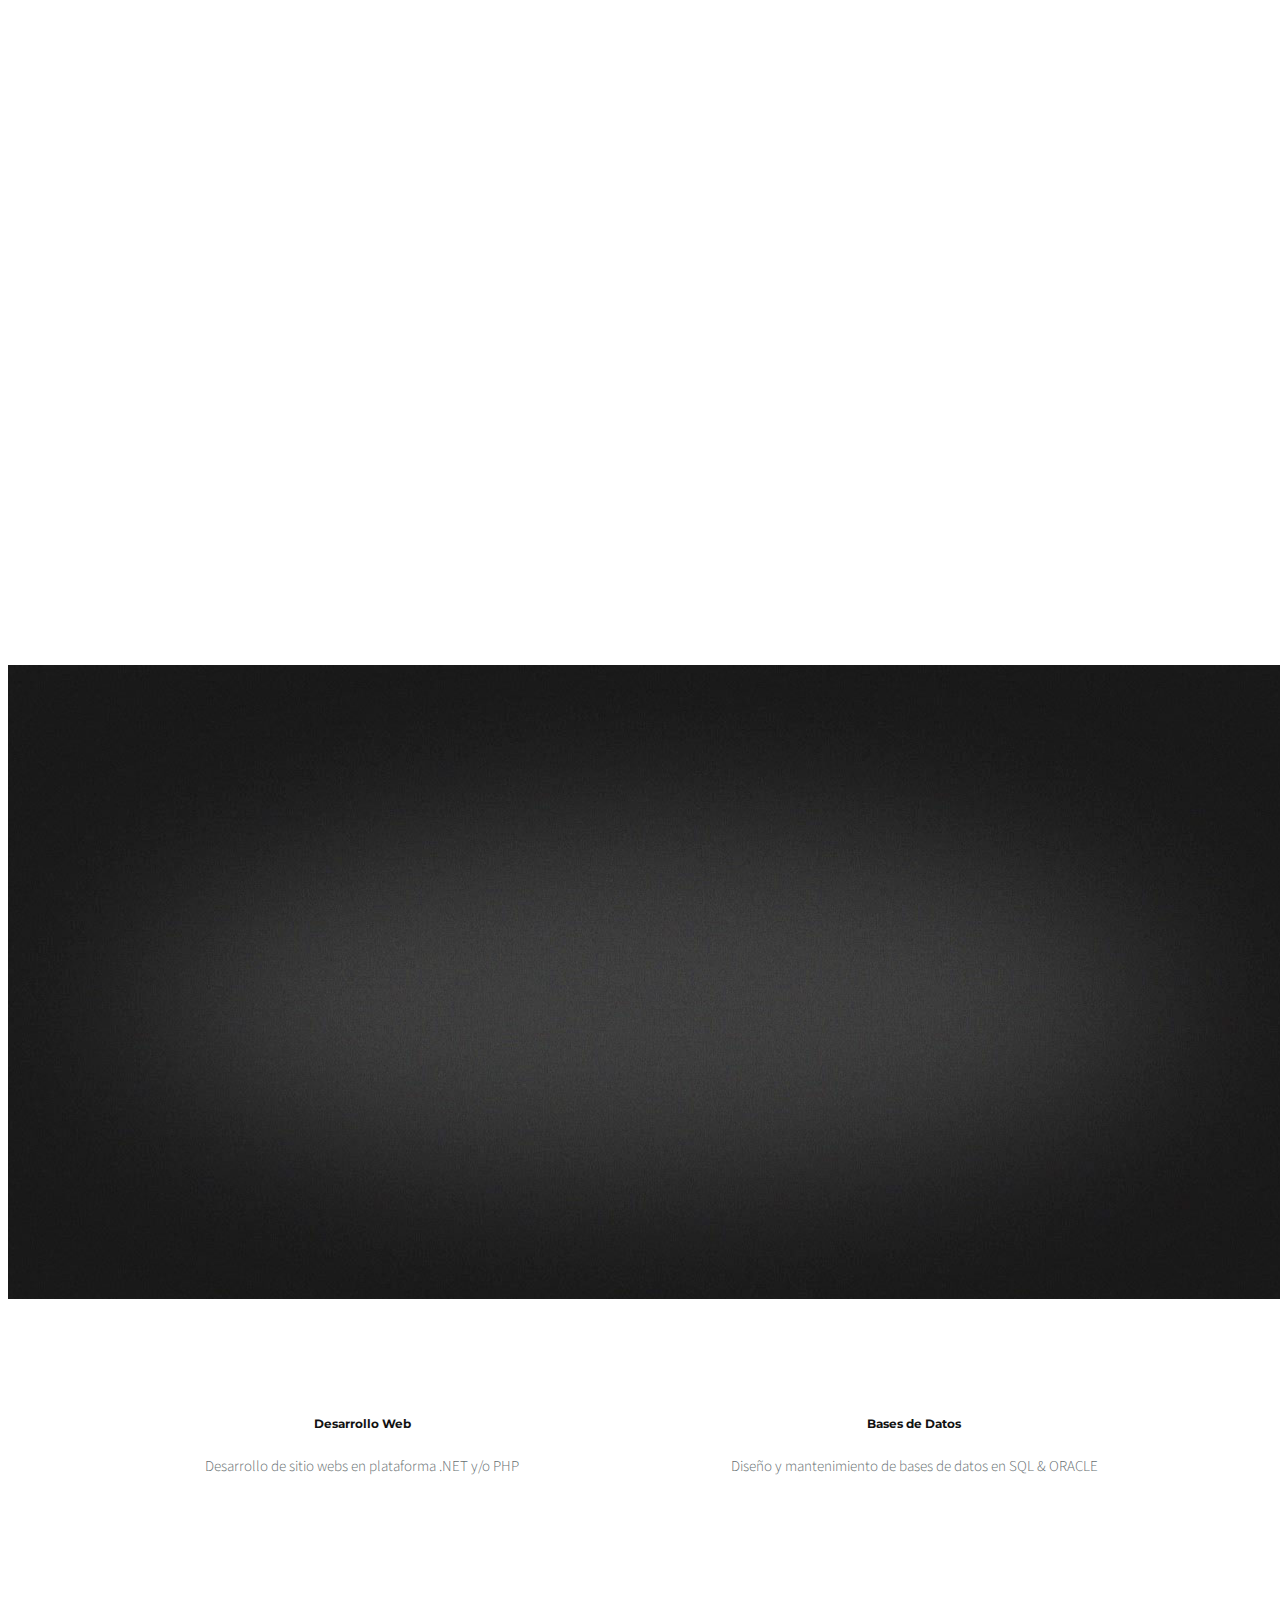
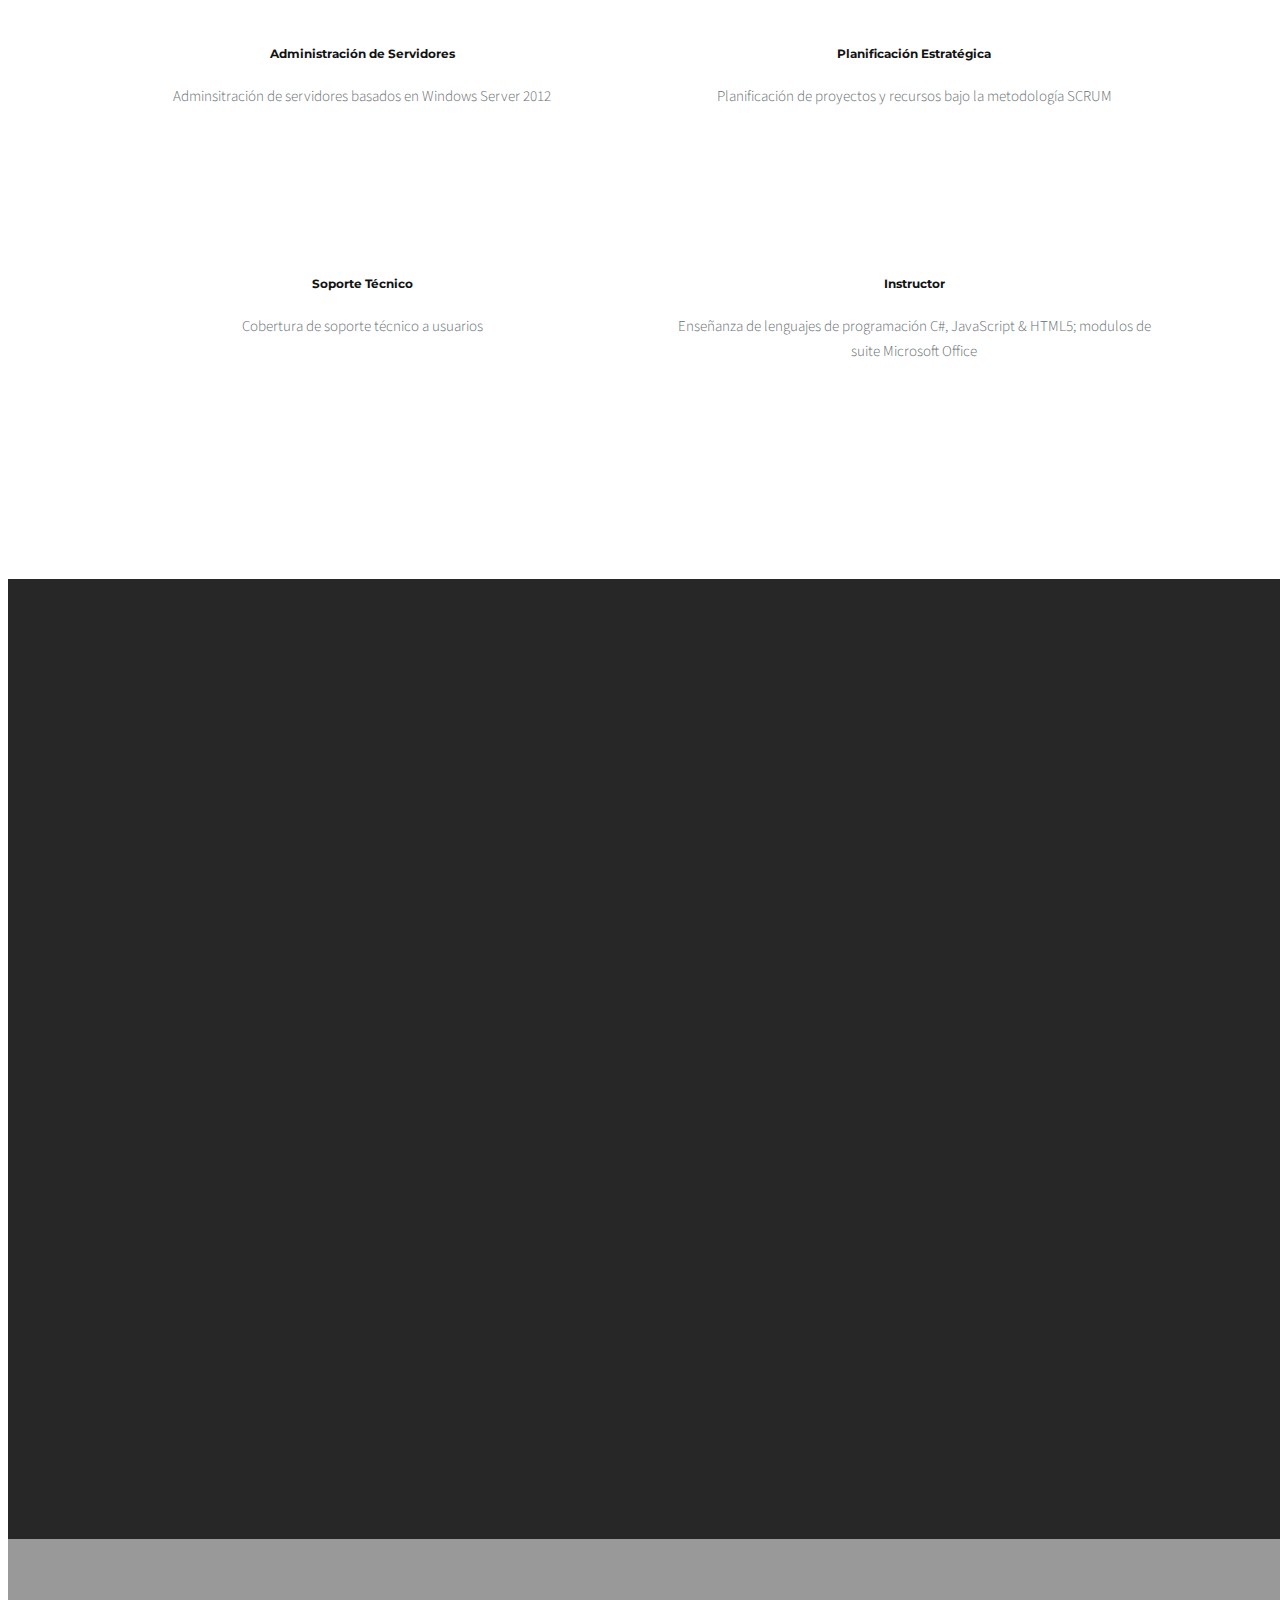
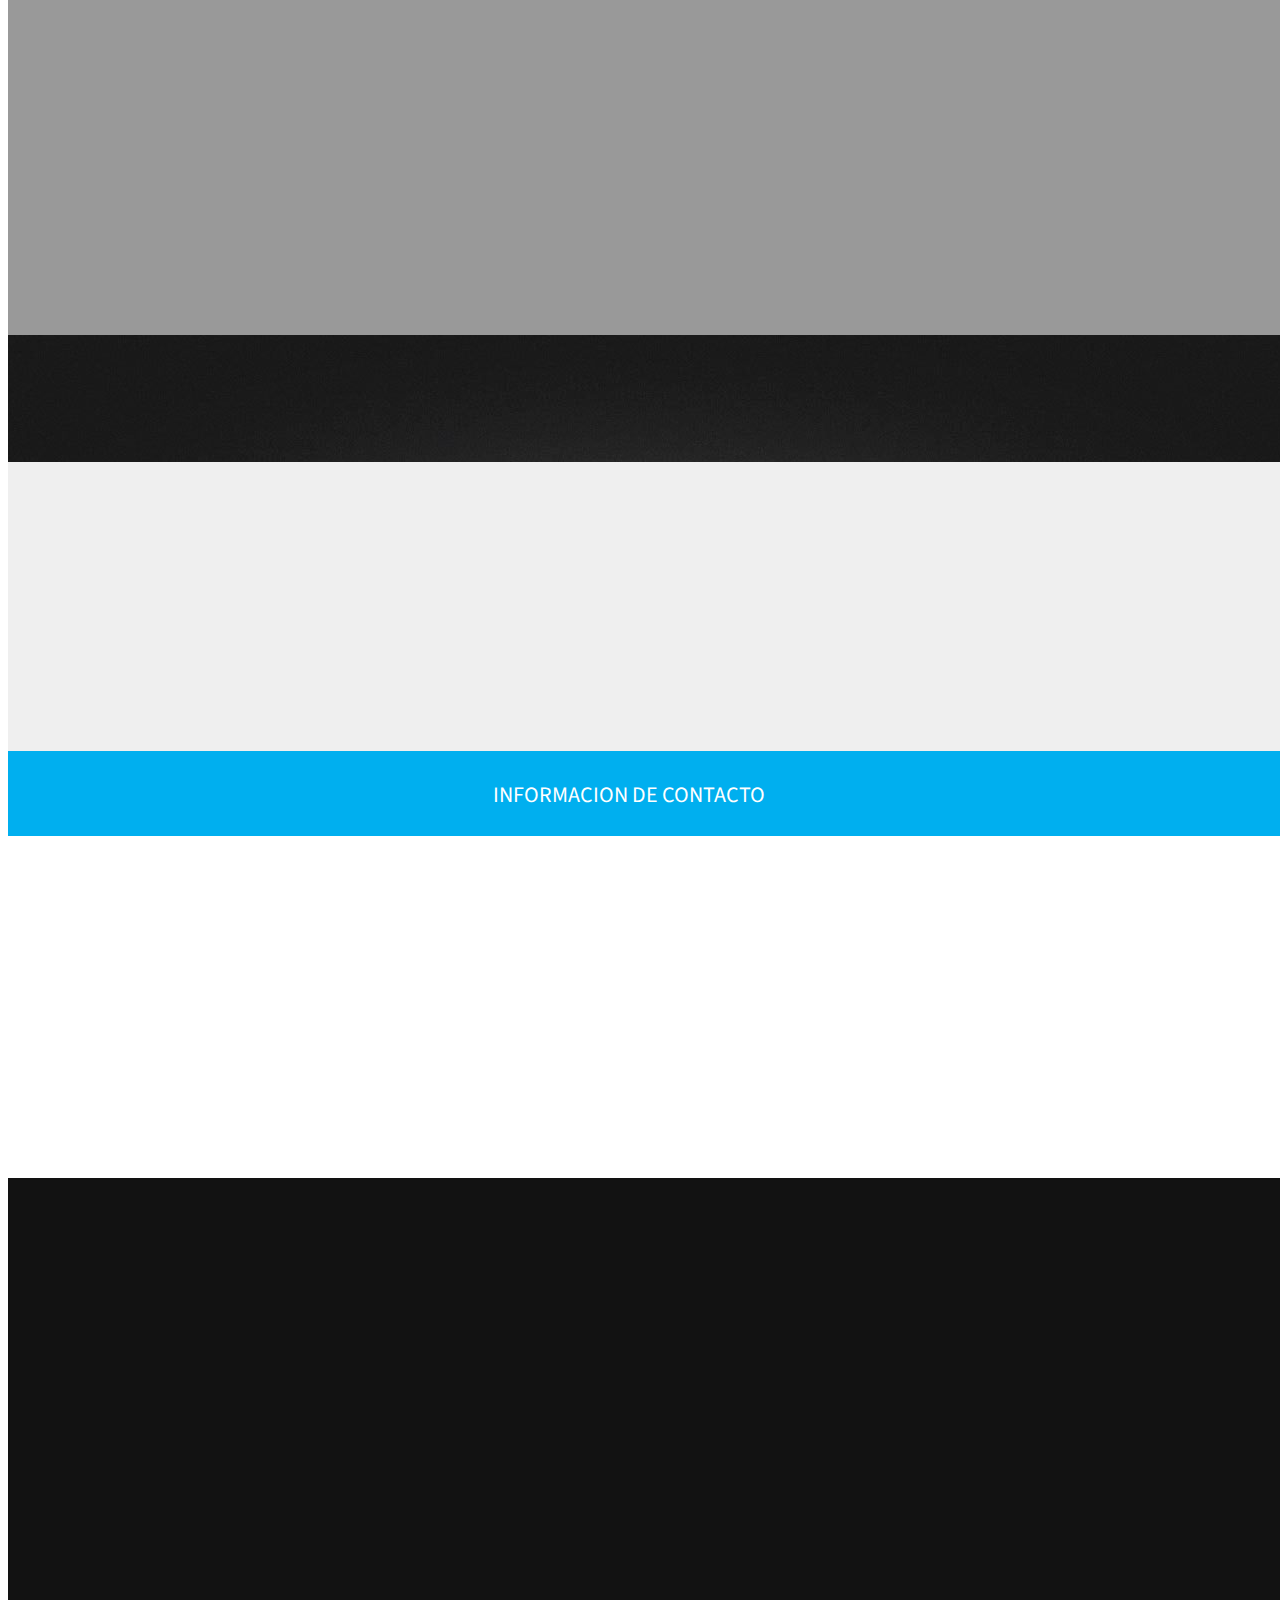
==== commit 9e55458a: "Update index.html" ====
--- a/index.html
+++ b/index.html
@@ -163,7 +163,7 @@
 				</div>
 				<div class="feature-box text-center item_fade_in">
 					<div class="feature-box-image">
-						<img src="images/Csharp.jpg" alt="Somos Profecionales" class="img-responsive">
+						<img src="images/csharp.jpg" alt="Somos Profecionales" class="img-responsive">
 						<br>
 						<h4>C# Development</h4>
 						<p>
@@ -215,6 +215,9 @@
 		<div class="row">
 			<div class="col-md-3 col-sm-3 col-xs-12 item_left">
 				<img class="img-center img-responsive" src="images/candidate.jpg" alt="celurar-creatigraf"/>
+				<a href="/perfil/">
+					<b class="fa fa-share"></b> ver mí CV <b class="fa fa-file"></b>
+				</a>
 			</div>
 			<div class="col-md-9 col-sm-9 col-xs-12 item_right">
 				<h2 class="duel-title secondary-title">Jorge L. Torres A.
@@ -293,7 +296,7 @@
 			<div class="col-md-3 col-sm-6 col-xs-12 text-center">
 				<div class="counters-item">
 					<i class="fa fa-group"></i>
-					<strong data-to="6">0</strong>
+					<strong data-to="15">0</strong>
 					<!-- Set Your Number here. i,e. data-to="56" -->
 					<p>
 						 Clientes Felices
@@ -303,7 +306,7 @@
 			<div class="col-md-3 col-sm-6 col-xs-12 text-center">
 				<div class="counters-item">
 					<i class="fa fa-trophy"></i>
-					<strong data-to="12">0</strong>
+					<strong data-to="13">0</strong>
 					<!-- Set Your Number here. i,e. data-to="56" -->
 					<p>
 						 Años de Experiencia
@@ -313,7 +316,7 @@
 			<div class="col-md-3 col-sm-6 col-xs-12 text-center">
 				<div class="counters-item">
 					<i class="fa fa-thumbs-up"></i>
-					<strong data-to="3">0</strong>
+					<strong data-to="6">0</strong>
 					<!-- Set Your Number here. i,e. data-to="56" -->
 					<p>
 						 Webs en línea
@@ -336,23 +339,86 @@
 <!-- End Number section ========================================================== -->
 <!-- Services Section ========================================================= -->
 <section id="services" class="section-content">
-<div class="row bgSilver">
-<div class="col-md-8 col-sm-12 bgWhite sec_title_content"> <img class="footer-logo" src="images/logo.png" alt="footer logo" width="500px">
-
-
-</div>
-	<div class="col-md-4 col-sm-12 item_bottom bgDark text-center element-right">
-		<!-- Section Title -->
-		<div class="section-title white text-center">
-			<h1>Servicios<br>IT</h1>
-			<p class="section-desc">
-				 Habilidades para desarrollar soluciones a incidentes y/o eventos en el aréa de IT.
-			</p>
-
-		</div>
-		<!-- End Section Title -->
-
-</div>
+	<div class="row bgSilver">
+	<div class="col-md-8 col-sm-12 bgWhite sec_title_content"> 
+
+	<ul>
+		<li>
+			<p><span class="fa-stack fa-3x">
+				  <i class="fa fa-circle fa-stack-2x"></i>
+				  <i class="fa fa-code fa-stack-1x fa-inverse"></i>
+				</span>
+			</p>
+			<h5>Desarrollo Web</h5>
+			<p>Desarrollo de sitio webs en plataforma .NET y/o PHP</p>
+		</li>
+		<li>
+			<p>
+				<span class="fa-stack fa-3x">
+				  <i class="fa fa-circle fa-stack-2x"></i>
+				  <i class="fa fa-database fa-stack-1x fa-inverse"></i>
+				</span>
+			</p>
+			<h5>Bases de Datos</h5>
+			<p>Diseño y mantenimiento de bases de datos en SQL & ORACLE</p>
+		</li>
+		<li>
+			<p>
+				<span class="fa-stack fa-3x">
+				  <i class="fa fa-circle fa-stack-2x"></i>
+				  <i class="fa fa-desktop fa-stack-1x fa-inverse"></i>
+				</span>
+			</p>
+			<h5>Administración de Servidores</h5>
+			<p>Adminsitración de servidores basados en Windows Server 2012</p>
+		</li>
+		<li>
+			<p>
+				<span class="fa-stack fa-3x">
+				  <i class="fa fa-circle fa-stack-2x"></i>
+				  <i class="fa fa-users fa-stack-1x fa-inverse"></i>
+				</span>
+			</p>
+			<h5>Planificación Estratégica</h5>
+			<p>Planificación de proyectos y recursos bajo la metodología SCRUM</p>
+		</li>
+		<li>
+			<p>
+				<span class="fa-stack fa-3x">
+				  <i class="fa fa-circle fa-stack-2x"></i>
+				  <i class="fa fa-cogs fa-stack-1x fa-inverse"></i>
+				</span>
+			</p>
+			<h5>Soporte Técnico</h5>
+			<p>Cobertura de soporte técnico a usuarios</p>
+		</li>
+		<li>
+			<p>
+				<span class="fa-stack fa-3x">
+				  <i class="fa fa-circle fa-stack-2x"></i>
+				  <i class="fa fa-graduation-cap fa-stack-1x fa-inverse"></i>
+				</span>
+			</p>
+			
+			<h5>Instructor</h5>
+			<p>Enseñanza de lenguajes de programación C#, JavaScript & HTML5; modulos de suite Microsoft Office</p>
+		</li>
+	</ul>
+
+
+	</div>
+		<div class="col-md-4 col-sm-12 item_bottom bgDark text-center element-right">
+			<!-- Section Title -->
+			<div class="section-title white text-center">
+				<h1>Servicios<br>IT</h1>
+				<p class="section-desc">
+					 Habilidades para desarrollar soluciones a incidentes y/o eventos en el aréa de IT.
+				</p>
+
+			</div>
+			<!-- End Section Title -->
+
+	</div>
 </section>
 <!-- End Services Section ========================================================= -->
 <!-- Portfolio Section ========================================================= -->
@@ -547,7 +613,7 @@
 	</div>
 	<!-- End Social Icon -->
 	<p class="copyright text-center">
-		 &copy;2014 Todos los derechos reservados. Diseñado por <a href="jorgtowers.github.com" target="_blank">JT Master, C.A.</a>
+		 &copy;2014 Todos los derechos reservados. Diseñado por <a href="http://jorgtowers.github.com" target="_blank">JT Master, C.A.</a>
 	</p>
 </div>
 <!-- End Footer Text -->
--- a/css/style.css
+++ b/css/style.css
@@ -0,0 +1,84 @@
+*,::before,:after{-webkit-box-sizing:border-box;-moz-box-sizing:border-box;box-sizing:border-box}body,html{height:100%;width:100%}body{font-family:'Source Sans Pro',helvetica,arial,sans-serif;color:#666e70;line-height:1.6;font-size:15px;overflow-x:hidden}a{color:#666;-webkit-transition:all .3s ease-in-out;-moz-transition:all .3s ease-in-out;-o-transition:all .3s ease-in-out;-ms-transition:all .3s ease-in-out;transition:all .3s ease-in-out}a:focus{outline:0;text-decoration:none;color:#00afef}a:hover{text-decoration:none;color:#00afef}iframe{border:0}h1,h2,h3,h4,h5,h6{font-family:Montserrat,helvetica,arial,sans-serif;color:#121212}.overlay{height:100%;opacity:.9;position:absolute;top:0;width:100%;z-index:1}.fullwidth-video{position:absolute;top:0;z-index:-1}.background-grey{background-color:rgba(11,11,11,.3)}.background-gradient{background:-webkit-gradient(radial,center center,0,center center,460,from(rgba(0,0,0,.01)),to(rgba(0,0,0,.6)));background:-webkit-radial-gradient(circle,rgba(0,0,0,.01),rgba(0,0,0,.6));background:-moz-radial-gradient(circle,rgba(0,0,0,.01),rgba(0,0,0,.6));background:-ms-radial-gradient(circle,rgba(0,0,0,.01),rgba(0,0,0,.6));background:radial-gradient(circle,rgba(0,0,0,.01),rgba(0,0,0,.6))}.background-pattern-light{background:url(../img/light-pattern.png) left top}.background-pattern-dark{background:url(../img/dark-pattern.png) left top}.clear{clear:both;float:none}.img-center{margin-left:auto;margin-right:auto}.new-line{margin-top:40px}.inner-page{padding:80px 0}.without-header{margin-top:70px}.wrapper{margin:60px 0}.sec_title_content{padding:80px;text-align:left}.sec_content_full{padding:80px 15px;text-align:left}.bgWhite{background-color:#fff}.bgSilver{background-color:#EFEFEF}.bgDark{background-color:#00afef}.bgAlter{background-color:#272727}.white,.white .heroline,.white h1,.white h2,.white h3,.white h4,.white h5,.white h6{color:#fff!important}.hlite{color:#00afef}.white h1:after{background-color:#fff}.white .section-desc{color:rgba(255,255,255,.8)}.element-right{float:right}.uppercase{text-transform:uppercase}.padBottom{padding-bottom:15px}.padTop{padding-top:15px}.killMargin{margin:0!important}.killPadding{padding:0!important}.halfPadding{padding:20px 0!important}.killBottomPadding{padding-bottom:0!important}.killTopPadding{padding-top:0!important}.fa{position:relative;z-index:1}.fa-ul i{font-size:12px;line-height:1.6;padding-right:20px}hr{background-image:linear-gradient(to right,rgba(0,0,0,0),rgba(0,0,0,.2),rgba(0,0,0,0));border:0;height:1px;margin:40px 0}.breadcrumb{background:none repeat scroll 0 0 transparent;margin:0;padding:2px 0 0}.breadcrumb a{color:#fff}.breadcrumb>li+li:before{color:#fff;content:"\f054";font-family:fontawesome;font-size:1em;padding:0 7px;vertical-align:middle}.fullwidth-section{width:100%}#quote{background-image:url(../images/parallax-quote.jpg)}#skill{background-image:url(../images/parallax-skill.jpg)}#about_more{background-image:url(../images/parallax-about.jpg)}#feature{background-image:url(../images/parallax-feature.jpg)}#testimonial{background-image:url(../images/parallax-testimonial.jpg)}.parallax{background-attachment:fixed!important;background-position:center center;background-repeat:no-repeat;background-size:cover}.parallax-overlay-dark{background:rgba(0,0,0,.4) url(../img/pattern.png) left top;padding:70px 0}.parallax-overlay-light{background-color:rgba(255,255,255,.8);padding:70px 0}.parallax h3{margin-bottom:30px}.parallax .section-title{padding:0}.parallax-overlay h3:after{background-color:#fff;content:"";display:block;height:3px;margin:20px auto;width:40px}section quote.big{display:block;line-height:1.5;margin:0 auto;max-width:900px;padding:1em 0;position:relative;text-align:center;width:100%;z-index:2;font-size:32px}section quote.small{font-size:18px}section quote sup{font-size:80%;margin:0 .5em;color:#00afef}section quote cite{color:#00afef;display:block;font-size:16px;margin-top:15px;text-transform:uppercase}#feature.parallax img{margin-bottom:-70px!important;position:relative;z-index:0}.item_top{top:-70px;opacity:0;position:relative}.item_bottom{bottom:-70px;opacity:0;position:relative}.item_left{left:-70px;opacity:0;position:relative}.item_right{right:-70px;opacity:0;position:relative}.item_fade_in{opacity:0;position:relative;padding-left:0}.grain:after{content:'';width:110%;height:110%;background:url(../img/grain-bg.png) center center;-webkit-animation:grain .5s 0s steps(1) infinite;animation:grain .5s 0s steps(1) infinite;position:absolute;top:-5%;left:-5%;display:block}@keyframes grain{0%,100%{transform:translate(0,0,0);-ms-transform:translate(0,0,0);-o-transform:translate(0,0,0);-sand-transform:translate(0,0,0)}10%,20%{transform:translate(-1%,-1%);-ms-transform:translate(-1%,-1%);-o-transform:translate(-1%,-1%);-sand-transform:translate(-1%,-1%)}30%{transform:translate(-2%,-2%);-ms-transform:translate(-2%,-2%);-o-transform:translate(-2%,-2%);-sand-transform:translate(-2%,-2%)}40%,50%{transform:translate(3%,3%);-ms-transform:translate(-3%,-3%);-o-transform:translate(-3%,-3%);-sand-transform:translate(-3%,-3%)}60%,70%{transform:translate(4%,4%);-ms-transform:translate(-4%,-4%);-o-transform:translate(-4%,-4%);-sand-transform:translate(-4%,-4%)}80%,90%{transform:translate(-2%,-2%);-ms-transform:translate(-2%,-2%);-o-transform:translate(-2%,-2%);-sand-transform:translate(-2%,-2%)}}@-webkit-keyframes grain{0%,100%{-webkit-transform:translate(0,0,0)}10%{-webkit-transform:translate(-1%,-1%)}20%{-webkit-transform:translate(1%,1%)}30%{-webkit-transform:translate(-2%,-2%)}40%{-webkit-transform:translate(3%,3%)}50%{-webkit-transform:translate(-3%,-3%)}60%{-webkit-transform:translate(4%,4%)}70%{-webkit-transform:translate(-4%,-4%)}80%{-webkit-transform:translate(2%,2%)}90%{-webkit-transform:translate(-2%,-2%)}}@keyframes kenburns{0%{-moz-transform:scale(1) rotate(0deg);-o-transform:scale(1) rotate(0deg);-ms-transform:scale(1) rotate(0deg);transform:scale(1) rotate(0deg)}50%{-moz-transform:scale(1.4) rotate(0.3deg);-o-transform:scale(1.4) rotate(0.3deg);-ms-transform:scale(1.4) rotate(0.3deg);transform:scale(1.4) rotate(0.3deg)}100%{-moz-transform:scale(1) rotate(0deg);-o-transform:scale(1) rotate(0deg);-ms-transform:scale(1) rotate(0deg);transform:scale(1) rotate(0deg)}}@-webkit-keyframes kenburns{0%{-webkit-transform:scale(1) rotate(0deg)}50%{-webkit-transform:scale(1.4) rotate(0.3deg)}100%{-webkit-transform:scale(1) rotate(0deg)}}.slide.kenburns .slide-bg{-webkit-animation:kenburns 64s infinite linear;-moz-animation:kenburns 64s infinite linear;-o-animation:kenburns 64s infinite linear;-ms-animation:kenburns 64s infinite linear;animation:kenburns 64s infinite linear}#mask{background:#000;height:100%;width:100%;position:fixed;z-index:100000;top:0;left:0}.intro-loader{text-align:center;position:fixed;z-index:100000;top:40%;left:50%;margin-left:-125px;margin-top:-100px;width:250px;height:100px}.intro-loader div{vertical-align:middle;width:100%;text-align:center;margin:10px 0}.intro-loader span{display:inline-block;vertical-align:middle;width:4px;height:10%;background:#00afef;border-radius:12px}.intro-loader span:nth-of-type(1){-webkit-animation:loader 2s .8s infinite linear;-moz-animation:loader 2s .8s infinite linear;-ms-animation:loader 2s .8s infinite linear;-o-animation:loader 2.5s .8s infinite linear;animation:loader 2.5s .8s infinite linear}.intro-loader span:nth-of-type(2){-webkit-animation:loader 3s .6s infinite linear;-moz-animation:loader 1s .6s infinite linear;-ms-animation:loader 4s .6s infinite linear;-o-animation:loader 5s .6s infinite linear;animation:loader 2.5s .6s infinite linear}.intro-loader span:nth-of-type(3){-webkit-animation:loader 5s .4s infinite linear;-moz-animation:loader 2s .4s infinite linear;-ms-animation:loader 3s .4s infinite linear;-o-animation:loader 2.5s .4s infinite linear;animation:loader 2.5s .4s infinite linear}.intro-loader span:nth-of-type(4){-webkit-animation:loader 2s .2s infinite linear;-moz-animation:loader 3s .2s infinite linear;-ms-animation:loader 6s .2s infinite linear;-o-animation:loader 2.5s .2s infinite linear;animation:loader 2.5s .2s infinite linear}.intro-loader span:nth-of-type(5){-webkit-animation:loader 2s 0s infinite linear;-moz-animation:loader 2s 0s infinite linear;-ms-animation:loader 5s 0s infinite linear;-o-animation:loader 2.5s 0s infinite linear;animation:loader 2.5s 0s infinite linear}.intro-loader span:nth-of-type(6){-webkit-animation:loader 3s .2s infinite linear;-moz-animation:loader 2s .2s infinite linear;-ms-animation:loader 5s .2s infinite linear;-o-animation:loader 2.5s .2s infinite linear;animation:loader 2.5s .2s infinite linear}.intro-loader span:nth-of-type(7){-webkit-animation:loader 2.5s .4s infinite linear;-moz-animation:loader 2.5s .4s infinite linear;-ms-animation:loader 2.5s .4s infinite linear;-o-animation:loader 2.5s .4s infinite linear;animation:loader 2.5s .4s infinite linear}.intro-loader span:nth-of-type(8){-webkit-animation:loader 2.5s .6s infinite linear;-moz-animation:loader 2.5s .6s infinite linear;-ms-animation:loader 2.5s .6s infinite linear;-o-animation:loader 2.5s .6s infinite linear;animation:loader 2.5s .6s infinite linear}.intro-loader span:nth-of-type(9){-webkit-animation:loader 2.5s .8s infinite linear;-moz-animation:loader 2.5s .8s infinite linear;-ms-animation:loader 2.5s .8s infinite linear;-o-animation:loader 2.5s .8s infinite linear;animation:loader 2.5s .8s infinite linear}@-webkit-keyframes loader{0%{background:#00afef;height:10%;margin-top:25%}50%{background:#0578a2;height:100%;margin-top:0}100%{background:#ccc;height:10%;margin-top:25%}}@-moz-keyframes loader{0%{background:#ccc;height:10%;margin-top:25%}50%{background:#444;height:100%;margin-top:0}100%{background:#ccc;height:10%;margin-top:25%}}@-ms-keyframes loader{0%{background:#ccc;height:10%;margin-top:25%}50%{background:#444;height:100%;margin-top:0}100%{background:#ccc;height:10%;margin-top:25%}}div.scrollIcon{position:absolute;bottom:15px;left:50%;z-index:100;margin-left:-24.5px;-webkit-animation:fadein 2s ease-in alternate infinite;-moz-animation:fadein 2s ease-in alternate infinite;-o-animation:fadein 2s ease-in alternate infinite;-ms-animation:fadein 2s ease-in alternate infinite;animation:fadein 2s ease-in alternate infinite}div.scrollIcon span.scroll-down{color:#FFF;display:block;font-size:42px;width:16px;height:30px;border:2px solid #FFF;position:relative;margin:0 auto 5px;-webkit-border-radius:10px;-moz-border-radius:10px;border-radius:10px}div.scrollIcon span.scroll-down:before{content:'';display:block;position:absolute;top:8px;width:2px;height:4px;background:#FFF;left:50%;margin-left:-1px;-webkit-border-radius:2px;-moz-border-radius:2px;border-radius:2px}div.scrollIcon .scroll-text{text-transform:uppercase;font-weight:400;font-size:12px;text-align:center;float:left;color:#FFF;letter-spacing:1px}@-webkit-keyframes fadein{0%{opacity:.1}100%,90%{opacity:1}}@-moz-keyframes fadein{0%{opacity:.1}100%,90%{opacity:1}}@keyframes fadein{0%{opacity:.1}100%,90%{opacity:1}}.section-title{padding:60px 0}.section-title h1{font-size:55px;letter-spacing:-3px;position:relative;line-height:1;text-transform:uppercase;margin-bottom:50px;font-weight:700;text-shadow: 1px 2px 5px rgba(0, 0, 0, 0.65);}.section-title h1:after{background-color:#fff;bottom:-20px;content:"";height:4px;left:50%;position:absolute;width:50px;margin-left:-25px}.section-desc{color:rgba(255,255,255,.7);font-size:19px;line-height:1.4;margin:0 auto;text-align:center;width:80%},.section-desc a,.section-desc a:hover,.section-desc a:visited{color:#f5f5f5}.duel-title{font-size:42px;margin-bottom:25px;padding-bottom:25px;position:relative}.duel-title:after{background-color:#00afef;bottom:10px;content:"";height:4px;left:0;position:absolute;width:90px}.duel-title.text-center:after{left:50%;margin-left:-45px}.duel-title.text-right:after{left:100%;margin-left:-90px}.secondary-title{font-family:Montserrat,helvetica,arial,sans-serif;font-weight:700;text-transform:uppercase}.secondary-title:after{height:8px;width:90px}.secondary-title span{display:block;font-family:Georgia,"Times New Roman",Times,serif;font-size:24px;font-weight:400;font-style:italic;position:relative;text-transform:lowercase;top:3px}p{line-height:1.65em;margin-bottom:1em;font-weight:300}.form-group label.error{font-weight:400}blockquote{border-color:#00afef;font-family:Georgia,"Times New Roman",Times,serif;font-size:22px;font-style:italic;line-height:30px;padding-left:25px}strong{font-weight:700}#navigation{width:100%;height:70px;top:0;padding:0;margin:0;position:fixed;z-index:9999;-webkit-transition:all .5s;-moz-transition:all .5s;-ms-transition:all .5s;-o-transition:all .5s;transition:all .5s;-webkit-transform:translateY(0%);-moz-transform:translateY(0%);-o-transform:translateY(0%);-ms-transform:translateY(0%);transform:translateY(0%)}#navigation-sticky{width:100%;height:70px;top:0;padding:0;margin:0;position:fixed;z-index:9999;-webkit-transition:all .5s;-moz-transition:all .5s;-ms-transition:all .5s;-o-transition:all .5s;transition:all .5s}.nav-offset{margin-top:70px}.nav-inner{width:100%;max-width:1170px;margin:0 auto;padding:0;height:100%}.dark-nav .nav-menu{color:#fff}.nav-inner .logo{width:auto;height:auto;position:relative;left:15px;top:50%;float:left;-webkit-transform:translateY(-50%);-moz-transform:translateY(-50%);-o-transform:translateY(-50%);-ms-transform:translateY(-50%);transform:translateY(-50%)}.nav-inner .logo a img{max-height:80px}.dark-logo{display:none}.nav>li>a:active,.nav>li>a:focus,.nav>li>a:hover{background-color:transparent}.nav-menu{float:right;height:100%}.nav-menu ul{height:100%}.nav-menu ul li{float:left;height:100%}.nav-menu ul li a{color:#121212;height:100%;line-height:52px;font-size:15px;font-weight:inherit;padding-left:19px;padding-right:19px;cursor:pointer;-webkit-transition:all .3s;-moz-transition:all .3s;-ms-transition:all .3s;-o-transition:all .3s;transition:all .3s}.nav-menu ul.dropdown-menu{background-color:inherit;height:auto;margin:0;box-shadow:none;border-radius:0;border-top:3px solid #00afef;border-left:transparent!important;border-bottom:transparent!important;border-right:transparent!important;padding:0}.nav-menu ul.dropdown-menu li{float:none;width:100%}.nav-menu ul.dropdown-menu li a{font-size:14px;line-height:16px;padding:10px 19px;font-weight:500;display:block;color:#121212}.nav-menu li.dropdown-toggle>a:after{content:"\f0d7";display:block;font-family:fontawesome;font-size:12px;line-height:1em;margin:-6px 0 0;opacity:.6;position:absolute;right:6px;top:50%;-webkit-transition:transform .2s ease-in 0s;-moz-transition:transform .2s ease-in 0s;-ms-transition:transform .2s ease-in 0s;-o-transition:transform .2s ease-in 0s;transition:transform .2s ease-in 0s}.nav-menu li.dropdown-toggle>a:hover:after{content:"\f0da";display:block;font-family:fontawesome;font-size:12px;line-height:1em;margin:-5px 0 0;opacity:.6;position:absolute;right:8px;top:50%;-webkit-transition:transform .2s ease-in 0s;-moz-transition:transform .2s ease-in 0s;-ms-transition:transform .2s ease-in 0s;-o-transition:transform .2s ease-in 0s;transition:transform .2s ease-in 0s}.first-nav.white-nav{background-color:rgba(255,255,255,.1);box-shadow:0 1px 4px rgba(0,0,0,.1)}.first-nav.white-nav .nav-menu,.trans-nav .nav-menu ul li a,.trans-nav.white-nav .nav-menu{color:#fff}.first-nav.white-nav .nav-menu ul.dropdown-menu li a,.trans-nav.white-nav .nav-menu ul.dropdown-menu li a{color:#121212}.white-nav .nav-menu ul.dropdown-menu li a{color:inherit}.second-nav.white-nav,.white-nav .nav-menu ul.dropdown-menu{background-color:rgba(255,255,255,.95);box-shadow:0 1px 5px rgba(0,0,0,.1)}.first-nav.white-nav .nav-inner .nav-menu ul li a:hover,.second-nav.white-nav .nav-inner .nav-menu ul li a:hover,.second-nav.white-nav .nav-inner .nav-menu ul li.active a,.white-nav .nav-menu ul.dropdown-menu li a:hover,.white-nav .nav-menu ul.dropdown-menu li.active a{background-color:transparent;color:#00afef;box-shadow: inset 0px 0px 50px rgba(0, 0, 0, 0.16);}#navigation-sticky.white-nav{background:rgba(255,255,255,.95)}#navigation-sticky.trans-nav{background:rgba(0,0,0,.1);box-shadow:none}#navigation-sticky.color-nav{background:rgba(255,255,255,1)}.nav-from-top{top:-70px!important}.second-nav{top:0!important}.mobile-nav-button{display:none;position:absolute;width:40px;height:40px;line-height:40px;background:0 0;right:15px;top:50%;text-align:right;font-size:25px;cursor:pointer;-webkit-transform:translateY(-50%);-moz-transform:translateY(-50%);-ms-transform:translateY(-50%);-o-transform:translateY(-50%);transform:translateY(-50%)}.trans-nav .mobile-nav-button{color:#fff}.color-nav .mobile-nav-button{color:#00afef}.mobile-nav-button:active,.mobile-nav-button:hover{color:#1f1f1f}#home{position:relative;width:100%;height:100%;overflow:hidden}#inner-home{position:relative;width:100%;overflow:hidden}#home h1{margin:10px 0;color:#fff;letter-spacing:-4px;text-transform:uppercase}#home h4{margin:0;color:#fff}#home.parallax-slider{height:auto}.fullscreen-background{width:100%;height:100%;z-index:0;position:relative;background-repeat:no-repeat!important;background-size:cover!important}.fullwidth-background{position:relative;display:block;width:100%;height:450px;margin:0;padding:0;z-index:0;background-size:cover!important;-webkit-backface-visibility:visible;background-repeat:no-repeat}.fullwidth-background .header{position:absolute;height:100%;width:100%;z-index:2;display:table}.fullwidth-background .header .header-title{height:100%;z-index:0;display:table;position:absolute;width:80%;margin-left:10%;margin-right:10%;top:50%;-webkit-transform:translateY(-50%);-moz-transform:translateY(-50%);-o-transform:translateY(-50%);-ms-transform:translateY(-50%);transform:translateY(-50%)}ul.fullwidth-slider{position:relative;display:block;width:100%;margin:0;padding:0;z-index:0;-webkit-backface-visibility:visible;background-position:center center;background-repeat:no-repeat}ul.fullwidth-slider li.slide{position:relative;display:none;overflow:hidden;float:left;width:100%;height:100%;z-index:0;background-attachment:absolute;background-size:cover!important;background-repeat:no-repeat;background-position:center;-webkit-backface-visibility:visible}ul.fullwidth-slider li.slide .caption{position:absolute;height:100%;width:100%;z-index:3}ul.fullwidth-slider li.slide .caption .caption-inside{position:absolute;top:0;width:100%}ul.fullwidth-slider li.slide .caption .slide-caption{height:100%;z-index:0;display:table;position:relative;top:0;width:80%;margin-left:10%;margin-right:10%}.slide-bg{background-size:cover!important;width:100%;height:100%;position:absolute;z-index:0}.fullScreen h1.ultralarge{margin-bottom:20px!important}.fluid-width-video-wrapper{position:absolute!important;height:100%;width:100%}#tubular-container{position:absolute!important}.div-align-middle{display:table-cell;vertical-align:middle}.videoBg{overflow:hidden;position:relative}.videoBg-control{position:absolute;z-index:10}.valign{position:relative;top:50%;-webkit-transform:translateY(-50%);-moz-transform:translateY(-50%);-o-transform:translateY(-50%);-ms-transform:translateY(-50%);transform:translateY(-50%)}ul.fullScreen .caption-inside{height:100%!important}ul.fullwidth-slider,ul.fullwidth-slider .caption-inside{height:700px}.parallax-slider .bx-wrapper .bx-next{right:50px}.parallax-slider .bx-wrapper .bx-prev{left:50px}.bgFill{background-color:rgba(255,255,255,.2);display:inline-block;color:#fff;margin:20px 0!important;padding:15px 10px}.subHeadFill{background-color:rgba(255,102,0,.8);display:inline-block;margin:0!important;padding:10px;border-radius:4px;-webkit-border-radius:4px}.slide-caption .border{border:3px solid #fff;display:inline-block;margin:0!important;padding:7px 20px}.slide-content h1{color:inherit;font-size:100px;line-height:80px;margin:10px 0}.georgia{font-family:Georgia,"Times New Roman",Times,serif;font-style:italic}.div-align-middle p{color:#fff;font-size:20px;margin-bottom:30px}.subHead{font-size:30px!important;font-style:italic;line-height:24px;margin-bottom:0;color:#fff}.ultralarge{color:#fff;font-family:Montserrat,sans-serif;font-size:100px;font-weight:700;line-height:92%;letter-spacing:0;text-shadow:0 1px 2px rgba(0,0,0,.25)}.slide-content a,.slide-content p{margin:10px 0}.header-video{position:relative;width:100%;height:100%;color:#fff;background-color:rgba(0,0,0,.2)}.video-bg{background:url(../images/slider/1.jpg) no-repeat bottom center}#video-volume{bottom:30px;right:30px;position:absolute;z-index:100;width:30px;height:30px;line-height:26px;font-size:20px;text-align:center;color:#FFF;cursor:pointer}#video-play{bottom:30px;right:60px;position:absolute;z-index:100;width:30px;height:30px;line-height:26px;font-size:16px;text-align:center;color:#FFF;cursor:pointer}.section-content .row{margin-left:0;margin-right:0}.float-centered{position:absolute;left:50%;text-align:center;top:50%;-webkit-transform:translate(-50%,-50%);-moz-transform:translate(-50%,-50%);-ms-transform:translate(-50%,-50%);-o-transform:translate(-50%,-50%);transform:translate(-50%,-50%);z-index:2}.video-control-btn{color:#999;cursor:pointer;margin-left:auto;margin-right:auto;text-align:center;width:80px;height:80px}.name-title{width:100%;max-width:360px;margin:-20px auto 0;padding:15px 15px 8px;background-color:rgba(59,63,80,.8)}.name-title h2,.name-title h5{color:#fff;text-align:center}.name-title h2{margin:0;padding:0;letter-spacing:0;font-size:36px;text-transform:uppercase}.heroline{color:#121212;font-size:19px;letter-spacing:-1px;font-weight:400;text-transform:uppercase}.counters-item{width:220px;margin:0 auto}.counters-item i{background-color:#00afef;border-radius:4px;-webkit-border-radius:4px;color:#FFF!important;float:left;margin-right:0;font-size:40px;padding:20px;width:85px;text-align:center}.icon-shadow{color:#F0F0F0;font-size:110px;height:110px;width:110px;line-height:110px;position:absolute;left:90px;top:5px;z-index:0}.info{margin-bottom:20px;position:relative;z-index:1;text-align: justify;}.number-counters{margin-top:40px}.number-counters strong{font-family:Montserrat,Impact,'Arial Narrow Bold',sans-serif;display:block;font-size:40px;color:#fff;font-weight:700;line-height:50px;letter-spacing:-2px}.contact-box{width:90%;margin:24px auto 0}.feature-box-image{padding:0 20px}.contact-box .contact-box-icon,.feature-box .feature-box-icon{border:2px solid #00afef;color:#00afef;display:inline-block;float:left;height:60px;left:0;line-height:60px;margin-right:15px;padding-top:2px;position:relative;text-align:center;top:3px;-webkit-transition:all .3s ease 0s;-moz-transition:all .3s ease 0s;-ms-transition:all .3s ease 0s;-o-transition:all .3s ease 0s;transition:all .3s ease 0s;width:60px;border-radius:4px;-webkit-border-radius:4px}.contact-box .contact-box-icon i.fa,.feature-box .feature-box-icon i.fa{font-size:24px;position:relative;-webkit-transition:all .3s ease 0s;-moz-transition:all .3s ease 0s;-ms-transition:all .3s ease 0s;-o-transition:all .3s ease 0s;transition:all .3s ease 0s}.contact-box-info,.feature-box-info{margin-left:75px;margin-right:15px}.contact-box-info h4,.feature-box-info h4{text-transform:uppercase}.contact-box-info p,.feature-box-info p{-webkit-transition:all .3s ease 0s;-moz-transition:all .3s ease 0s;-ms-transition:all .3s ease 0s;-o-transition:all .3s ease 0s;transition:all .3s ease 0s}.iconbox-right{text-align:right}.iconbox-left{text-align:left}.iconbox-inline{display:inline-block;vertical-align:top;margin-bottom:15px}.iconbox-inline .fa-stack i{color:#00afef}.iconbox-inline .fa-stack{height:4em;line-height:4em;position:absolute;width:4em;text-align:center}.iconbox-inline h4{margin:0 0 10px}.iconbox-inline.iconbox-right{padding-right:100px}.iconbox-inline.iconbox-left{padding-left:100px}.iconbox-inline.iconbox-right .fa-stack{right:30px}.iconbox-inline.iconbox-left .fa-stack{left:30px}.icon-box-fill .circle-border,.icon-box-fill .square-border{background-color:#00afef}.icon-box-fill i{color:#fff!important}.circle-border{border:2px solid #00afef;border-radius:100%;-webkit-border-radius:100%;height:100%;left:0;position:absolute;top:0;transition:all .2s ease-out 0s;width:100%}.square-border{border:2px solid #00afef;border-radius:4px;-webkit-border-radius:4px;height:100%;left:0;position:absolute;top:0;transition:all .2s ease-out 0s;width:100%}.bg-callout{background:url(../images/sec-bg.jpg) top center;color:#fff;padding:60px 0}h2.heading{padding:0;font-weight:400;letter-spacing:4px}.title h2{padding:0;font-weight:400;letter-spacing:2px}.fullwidth-section a.btn{margin:20px 7px 0}.team-member{margin-top:10px;margin-bottom:30px}.team-member h4.title{font-size:18px;letter-spacing:1px;line-height:18px;text-transform:uppercase;margin-bottom:2px}.team-member p.position{font-size:14px;color:#00afef}.team figure{position:relative;width:100%;padding-top:71%;overflow:hidden}.team img{display:block;margin-top:0;position:absolute;top:0;bottom:0;left:0;right:0;width:100%}.team-item .team-overlay{background-color:rgba(255,102,0,.8)!important}.team-item .team-overlay .social{top:50%}.team-item .team-overlay a{margin:1px 3px;width:26px}.team-item .team-overlay a span{color:#fff!important;font-size:18px}.team-item .team-overlay{position:absolute;top:20px;left:20px;bottom:20px;right:20px;opacity:0;-webkit-transition:all .3s ease-in-out;-moz-transition:all .3s ease-in-out;-ms-transition:all .3s ease-in-out;-o-transition:all .3s ease-in-out;transition:all .3s ease-in-out;-webkit-transform:scale(1);-moz-transform:scale(1);-ms-transform:scale(1);-o-transform:scale(1);transform:scale(1)}.team-item .social{visibility:hidden;opacity:0;position:absolute;text-align:center;width:100%;top:40%;margin-top:-20px;-webkit-transform:scale(0.2);-moz-transform:scale(0.2);-ms-transform:scale(0.2);-o-transform:scale(0.2);transform:scale(0.2);-webkit-transition:all .3s ease 0s;-moz-transition:all .3s ease 0s;-ms-transition:all .3s ease 0s;-o-transition:all .3s ease 0s;transition:all .3s ease 0s}.team-item:hover .social{opacity:1;visibility:visible;-webkit-transform:scale(1);-moz-transform:scale(1);-ms-transform:scale(1);-o-transform:scale(1);transform:scale(1)}.team-item:hover .team-overlay{opacity:1;visibility:visible}.team-item{display:block;position:relative}.pricing-table{background:none repeat scroll 0 0 #fff;border:1px solid #00afef;-webkit-border-radius:4px;border-radius:4px;margin:20px 0;padding:15px}.pricing-featured{margin:0;padding:35px 15px}.price-name{margin-bottom:20px;text-transform:uppercase}.price{color:#262626;margin-bottom:40px}.text-light .price{color:#fff}.pricing-featured .price{color:#00afef}.price-amount{font-size:60px;font-weight:700;line-height:1;margin-bottom:10px}.price-fraction{font-size:16px}.price-time{display:block;font-size:14px;font-weight:600;letter-spacing:.1em;line-height:16px;margin-top:10px;text-transform:uppercase}.price-button{margin-top:40px}.chart{display:block;position:relative;text-align:center;width:100%;margin:0 auto 40px}.chart canvas{left:50%;margin-left:-100px;position:absolute;top:0}.percent{display:inline-block;line-height:200px;width:150px;height:200px;text-align:center;z-index:2;letter-spacing:-1px;font-family:Impact,'Arial Narrow Bold',sans-serif;font-size:3em}.percent:after{content:"%";font-size:.9em;margin-left:2px}.chart h4{text-transform:uppercase}.skillBar{margin-left:-40px;margin-top:40px;text-align:left!important}.skillBar li{list-style:none}.skillBar li:last-child span{margin-bottom:0}.skillBar li .skillBg{background:none repeat scroll 0 0 #CCC;border-radius:4px;-webkit-border-radius:4px;margin-bottom:20px}.skillBar li span{border-radius:0 12px 12px 0;-webkit-border-radius:0 12px 12px 0;display:block;height:30px;width:0;background-color:#00afef;overflow:visible!important;position:relative}.skillBar li span strong{color:#FFF;display:block;left:12px;line-height:12px!important;position:absolute;top:8px;white-space:nowrap}.carrousel-container{height:100%;overflow:hidden;width:100%;cursor:grab!important}.swiper-testimonial{backface-visibility:hidden;margin:0 auto;overflow:hidden;position:relative;z-index:1}.swiper-slide{float:left}.swiper-slide .author{margin:20px 0 0;font-weight:700}.swiper-slide .white .company{font-size:15px}.swiper-slide .white .company a{color:#fff}.swiper-pagination-switch{background:none repeat scroll 0 0 #544B43;border-radius:1px;-webkit-border-radius:1px;box-shadow:none;cursor:pointer;display:inline-block;height:5px;margin:0 4px;text-indent:-9999px;width:15px}.swiper-pagination-switch:hover{background:none repeat scroll 0 0 #685C52}.swiper-visible-switch{background:none repeat scroll 0 0 #AAA}.swiper-active-switch{background:none repeat scroll 0 0 #BFB7B0}.swiper-testimonial,.swiper-testimonial .swiper-slide{height:100%;max-height:250px;max-width:585px;width:100%}.pagination-testimonial{position:absolute;text-align:center;top:210px;width:100%;z-index:20}.pagination-testimonial .swiper-pagination-switch{background:none repeat scroll 0 0 #00afef}.pagination-testimonial .swiper-pagination-switch:hover{background:none repeat scroll 0 0 #333}.pagination-testimonial .swiper-active-switch,.pagination-testimonial .swiper-visible-switch{background:none repeat scroll 0 0 #262626}ul.education{margin:60px 0 0;padding:0;list-style:none}ul.education li{margin-bottom:25px;float:left;width:50%}ul.education div.dates{float:left;width:130px}ul.education div.dates span,ul.timeline li .date span{background-color:#00afef;padding:6px;display:block;text-align:center;color:#fff;position:relative;z-index:2}ul.education div.dates span:last-child,ul.timeline li .date span:last-child{background-color:rgba(26,188,156,.7)}ul.education div.dates span:first-child,ul.timeline li .date span:first-child{-webkit-box-shadow:0 2px 4px -2px rgba(0,0,0,.3);box-shadow:0 2px 4px -2px rgba(0,0,0,.3);z-index:3;position:relative}ul.education div.content{margin-left:145px;min-height:70px;padding-top:5px}ul.education div.content h4{font-weight:400;font-size:16px;margin-top:0}ul.timeline{border-left:6px solid #ccc;list-style:none;padding:1px 0;margin:60px 0 0 140px}ul.timeline li{margin-bottom:25px}ul.timeline li .date{float:left;padding:10px 15px 10px 10px;margin-top:-15px;margin-left:-155px;font-size:15px;width:150px;text-align:center;color:#fff}ul.timeline li .circle{float:left;margin:20px 0 20px -13px;width:20px;height:20px;border:4px solid #FFF;border-radius:50%;-webkit-border-radius:50%;background-color:#d5d5d5}ul.timeline li.open .circle{background-color:#00afef;-webkit-box-shadow:0 2px 6px -3px rgba(68,68,68,.5);box-shadow:0 2px 6px -3px rgba(68,68,68,.5)}ul.timeline li .data{position:relative;background:#f5f5f5;margin:10px 0 10px 20px;padding:12px 20px;font-size:16px;-webkit-box-shadow:0 3px 6px -2px #ccc;box-shadow:0 3px 6px -3px #ccc;-webkit-transition:all .6s ease 0s;-moz-transition:all .6s ease 0s;-ms-transition:all .6s ease 0s;-o-transition:all .6s ease 0s;transition:all .6s ease 0s}ul.timeline li .data:after{-webkit-transition:all .6s ease 0s;-moz-transition:all .6s ease 0s;-ms-transition:all .6s ease 0s;-o-transition:all .6s ease 0s;transition:all .6s ease 0s;right:100%;top:30px;border:solid transparent;content:" ";height:0;width:0;position:absolute;pointer-events:none;border-color:transparent #f5f5f5 transparent transparent;border-width:10px;margin-top:-10px}ul.timeline li .data:hover:after{right:100%;top:30px;border:solid transparent;content:" ";height:0;width:0;position:absolute;pointer-events:none;border-color:transparent #00afef transparent transparent;border-width:10px;margin-top:-10px}ul.timeline li .data:hover{background:#00afef;border-color:#00afef}ul.timeline li .data:hover .title{color:#fff}ul.timeline li.open .data:hover .title{color:#717171}ul.timeline li.open .data{background:#fff}ul.timeline li.open .data:after{border-width:0}ul.timeline li .data .title{cursor:pointer;color:#717171;font-size:16px}ul.timeline li .data .content{display:none;margin-top:15px}.form-group{position:relative;clear:both}.antispam{display:none}.form-control{-webkit-box-shadow:0 -1px 0 #00afef inset;box-shadow:0 -1px 0 #00afef inset}.form input[type=email],.form input[type=password],.form input[type=phone],.form input[type=search],.form input[type=tel],.form input[type=text],.form input[type=url],.form select{background:none repeat scroll 0 0 #FFF;border:none;border-radius:1px;-webkit-border-radius:1px;color:#696969;font-size:16px;font-weight:400;height:50px;outline:0;padding:5px 5px 5px 10px;-webkit-transition:background .25s ease-in-out 0s;-moz-transition:background .25s ease-in-out 0s;-ms-transition:background .25s ease-in-out 0s;-o-transition:background .25s ease-in-out 0s;transition:background .25s ease-in-out 0s;width:100%}.form input[type=email]:hover,.form input[type=password]:hover,.form input[type=phone]:hover,.form input[type=search]:hover,.form input[type=tel]:hover,.form input[type=text]:hover,.form input[type=url]:hover,.form select:hover{background:none repeat scroll 0 0 #f5f5f5;border:none;outline:0;-webkit-transition:all .4s ease .1s;-moz-transition:all .4s ease .1s;-ms-transition:all .4s ease .1s;-o-transition:all .4s ease .1s;transition:all .4s ease .1s;width:100%}.form input[type=email]:focus,.form input[type=password]:focus,.form input[type=phone]:focus,.form input[type=search]:focus,.form input[type=tel]:focus,.form input[type=text]:focus,.form input[type=url]:focus,.form select:focus{border:none;color:#696969;outline:0}.form input.input-lg[type=email],.form input.input-lg[type=password],.form input.input-lg[type=phone],.form input.input-lg[type=search],.form input.input-lg[type=tel],.form input.input-lg[type=text],.form input.input-lg[type=url],.form select.input-lg{border:none;height:48px;outline:0}.form input.input-sm[type=email],.form input.input-sm[type=password],.form input.input-sm[type=phone],.form input.input-sm[type=search],.form input.input-sm[type=tel],.form input.input-sm[type=text],.form input.input-sm[type=url],.form select.input-sm{border:none;height:28px;outline:0;width:100%}.form textarea{background:none repeat scroll 0 0 #FFF;border:none;border-radius:1px;-webkit-border-radius:1px;color:#696969;font-size:16px;font-weight:400;outline:0;padding:10px 5px 0 10px;-webkit-transition:all .4s ease .1s;-moz-transition:all .4s ease .1s;-ms-transition:all .4s ease .1s;-o-transition:all .4s ease .1s;transition:all .4s ease .1s;width:100%}.form textarea:hover{background:none repeat scroll 0 0 #EEE;border:none;outline:0;-webkit-transition:background .25s ease-in-out 0s;-moz-transition:background .25s ease-in-out 0s;-ms-transition:background .25s ease-in-out 0s;-o-transition:background .25s ease-in-out 0s;transition:background .25s ease-in-out 0s;width:100%}.form textarea:focus{border:none;outline:0}.form-button{margin-top:50px}.form-respond .content-message{margin:50px 0;padding:30px;-webkit-border-radius:4px;-moz-border-radius:4px;border-radius:4px;background:#f5f5f5}.form-respond .content-message i{color:#222}.form-respond .content-message h2{font-size:24px;text-transform:uppercase;font-weight:400;margin:10px 0 0}#map_canvas{width:100%;height:400px;z-index:0;position:relative;display:none}#map_canvas:before{background:none repeat scroll 0 0 rgba(0,0,0,.2);content:"";height:6px;position:absolute;top:0;width:100%;z-index:10}#map_canvas:after{background:none repeat scroll 0 0 rgba(0,0,0,.2);content:"";height:6px;position:absolute;bottom:0;width:100%;z-index:10}.button-map{cursor:pointer;text-align:center;position:relative;width:100%;display:block;background:#00afef;color:#fff;font-size:22px;text-transform:uppercase;padding:20px 0}.button-map:hover{color:#fff;background:#272727}.close-map:after{content:"\f107";font-family:FontAwesome;font-weight:400;font-style:normal;display:inline-block;text-decoration:inherit;margin-left:16px;font-size:28px}.show-map:after{content:"\f106";font-family:FontAwesome;font-weight:400;font-style:normal;display:inline-block;text-decoration:inherit;margin-left:16px;font-size:28px}.contact-block{padding-bottom:40px}footer{font-size:14px;padding:30px 0;margin:0;text-align:center;color:#fff;background:#121212}.footer-logo{margin-top:20px;margin-bottom:15px}footer .social{background:none repeat scroll 0 0 #f7f7f7;color:#454545;display:inline-block;height:40px;line-height:40px;margin-right:5px;margin-bottom:5px;text-align:center;-webkit-transition:all .3s;-moz-transition:all .3s;-ms-transition:all .3s;-o-transition:all .3s;transition:all .3s;width:40px}footer .social:hover{color:#00afef}.round{border-radius:100%!important;-webkit-border-radius:100%!important}footer .social_icons{margin:20px auto 30px}footer .social_icons ul{display:table;margin:0 auto;padding:0;font-size:0}footer .social_icons li{display:inline-block;vertical-align:top;margin:0 5px;font-size:18px}footer .social_icons li a{display:block;width:36px;height:36px;line-height:36px;text-align:center;-webkit-border-radius:50%;-moz-border-radius:50%;border-radius:50%;background:#f7f7f7;color:#121212;-webkit-transition:all .3s;-moz-transition:all .3s;-ms-transition:all .3s;-o-transition:all .3s;transition:all .3s}footer .social_icons li a:hover{font-size:20px;color:#00afef}.copyright{font-size:12px;text-transform:uppercase;color:#fff}.copyright a{color:#fff}#back-top{position:fixed;bottom:20px;right:20px;width:40px;height:40px;text-align:center;line-height:40px;background:#1e1e1e;color:#fff;-webkit-border-radius:4px;-moz-border-radius:4px;border-radius:20px;zoom:1;filter:alpha(opacity=50);opacity:.5;z-index:100;display:none}#back-top:hover{filter:alpha(opacity=100);opacity:1}#portfolio{position:relative}#gallery-wrapper,.portfolioGrid,section#portfolio-wrapper{padding-bottom:60px}.inner-page section#portfolio-wrapper{padding-bottom:0}#options{margin-bottom:40px}a[rel=PrettyPhoto]{overflow:hidden;display:block;position:relative}.portfolio-description{width:80%;text-align:center;margin:auto}ul#filters{text-align:center;display:inherit;margin:0 auto}ul#filters li{display:inline;margin:0;padding:0}ul#filters li a{color:#fff;padding:6px 10px;text-align:center;-webkit-transition:all .2s linear;-moz-transition:all .2s linear;-o-transition:all .2s linear;transition:all .2s linear;display:inline;border:1px solid transparent;margin:0 5px;font-size:12px;text-transform:uppercase;border-radius:4px;-webkit-border-radius:4px}.light-bg ul#filters li a{color:#272727;background:#eee}ul#filters li a:hover{border:1px solid #fff;color:#fff}.light-bg ul#filters li a:hover{border:1px solid #fff;color:#fff;background:#00afef}ul#filters li a.selected{color:#fff;background:#00afef}.portfolio h3 a:hover{color:#337d49}.portfolio{clear:both;overflow:hidden;margin-left:-40px}.portfolio li{float:left;position:relative;overflow:hidden;background:#fff;padding:0;text-align:center;margin:1px}.portfolio li:hover{background:#fafafa}.portfolio h3{position:relative;clear:both;font-size:13px;color:#444;line-height:22px;padding:20px 0 5px;margin:0;width:100%;left:0;font-weight:600}.portfolio h3 a{color:#444}.portfolio p{padding:0 7px 20px;margin:0}.grid-item-on-hover{display:block;opacity:0;position:absolute;height:100%;background:rgba(0,0,0,.5);z-index:1;cursor:crosshair;-ms-filter:"alpha(Opacity=0)";filter:alpha(opacity=0);-moz-opacity:0}.portfolio img{display:inline-block;margin:0}.portfolio li a img{-webkit-transition:all .4s linear;-moz-transition:all .4s linear;-o-transition:all .4s linear;-ms-transition:all .4s linear;transition:all .4s linear;-webkit-backface-visibility:hidden}.portfolio li a:hover img{filter:none;-webkit-filter:grayscale(0%)}.portfolio li a:hover img,.portfolio li img:hover{-webkit-transform:scale(1.15,1.15) skewX(2deg);-moz-transform:scale(1.15,1.15) skewX(2deg);-o-transform:scale(1.15,1.15) skewX(2deg);-ms-transform:scale(1.15,1.15) skewX(2deg);transform:scale(1.15,1.15) skewX(2deg)}.portfolio-inner img{max-width:100%;height:auto}.grid-item-on-hover{text-align:left;width:100%;padding:0 5%}.grid-item-on-hover .grid-text{position:absolute;left:5%;top:10%;text-align:left;width:90%}.grid-item-on-hover .grid-text p{color:#fff;padding:15px 0 0;opacity:.6;-ms-filter:"alpha(Opacity=60)";filter:alpha(opacity=60);-moz-opacity:.6}.item-small .grid-item-on-hover p,.item-wide .grid-item-on-hover p{padding:0}.grid-item-on-hover h1{font-weight:300;color:#fff;font-size:28px;line-height:36px;text-transform:uppercase;position:relative;display:inline-block;padding:4px 10px;background:rgba(255,255,255,.3);letter-spacing:1px}.grid-item-on-hover span{color:#fff;font-size:11px;text-transform:uppercase;opacity:1;position:absolute;left:5%;top:7%;text-align:left;width:90%;font-weight:700;-ms-filter:"alpha(Opacity=100)";filter:alpha(opacity=100);-moz-opacity:1}.item-high .grid-item-on-hover h1{font-size:20px;line-height:26px;width:auto;left:0}.item-big .grid-item-on-hover span,.item-wide .grid-item-on-hover span{font-size:14px}.item-small .grid-item-on-hover h1{font-size:20px;line-height:26px}.item-on-hover i{color:#fff;text-align:center;height:34px;width:34px;line-height:34px;border:1px solid #fff}.portfolioGrid #gallery-wrapper,.portfolioGrid #portfolio-wrapper{width:100%!important;margin:0 auto}.small-width{width:80%;margin:0 auto}#filters2,.filters,.masonry{margin:10px auto 40px;padding:0;text-align:center;display:inline-block;float:none;z-index:2;position:relative}#filters2 li,.filters li,.masonry li{display:inline-block;margin:0 5px}#filters2.vertical li,.filters.vertical li,.masonry.vertical li{display:table;margin:0 5px;width:100%}#filters2 li a,.filters li a,.masonry li a{display:block;padding:3px 12px;margin:4px 0;text-transform:uppercase;background-color:#eee;color:#272727;border:1px solid transparent;border-radius:3px;font-size:12px;transition:all .3s ease 0s;-moz-transition:all .3s ease 0s;-webkit-transition:all .3s ease 0s;-o-transition:all .3s ease 0s}#filters2 li a.active,#filters2 li a:hover{color:#fff;background-color:#00afef;border:1px solid #00afef}.filters li a.active,.filters li a:hover,.masonry li a.active,.masonry li a:hover{color:#fff;background-color:transparent;border:1px solid #fff}.grid-wrapper{position:relative;padding:0;width:100%;margin:0 auto;display:block}.grid-wrapper .portfolio-item{margin:0!important;line-height:0;width:25%;padding:0;position:relative}#gallery-wrapper.column-3 .gallery-item{margin:5px;line-height:0;width:31.9%;padding:0;position:relative}#gallery-wrapper.column-2 .gallery-item{margin:5px;line-height:0;width:48.6%;padding:0;position:relative}.gallery-item,.portfolio-item{padding:0;position:relative;overflow:hidden}.gallery-item .portfolio-image,.portfolio-item .portfolio-image{overflow:hidden;display:block}.gallery-item .portfolio-image img,.portfolio-item .portfolio-image img{width:100%;height:auto;margin:0;transition:all .5s ease-in-out 0s;-moz-transition:all .5s ease-in-out 0s;-webkit-transition:all .5s ease-in-out 0s;-ms-transition:all .5s ease-in-out 0s;-o-transition:all .5s ease-in-out 0s}.gallery-item:hover .project-overlay,.portfolio-item:hover .project-overlay{opacity:1;transition:all .5s ease-in-out 0s;-moz-transition:all .5s ease-in-out 0s;-webkit-transition:all .5s ease-in-out 0s;-ms-transition:all .5s ease-in-out 0s;-o-transition:all .5s ease-in-out 0s}.gallery-item:hover .portfolio-image img,.portfolio-item:hover .portfolio-image img{-webkit-transform:scale(1.15,1.15) skewX(2deg);-moz-transform:scale(1.15,1.15) skewX(2deg);-o-transform:scale(1.15,1.15) skewX(2deg);-ms-transform:scale(1.15,1.15) skewX(2deg);transform:scale(1.15,1.15) skewX(2deg)}.project-overlay{width:100%;height:100%;position:absolute;top:0;left:0;opacity:0;margin:0;transition:all .4s ease-in-out 0s;-moz-transition:all .4s ease-in-out 0s;-webkit-transition:all .4s ease-in-out 0s;-o-transition:all .4s ease-in-out 0s;cursor:crosshair;background:rgba(0,0,0,.5)}.expand-link,.project-link{width:100%;height:100%;z-index:100;top:0;position:absolute}.project-info{position:absolute;height:100px;width:100%;text-align:center;top:50%;-webkit-transform:translateY(-50%);-moz-transform:translateY(-50%);-o-transform:translateY(-50%);-ms-transform:translateY(-50%);transform:translateY(-50%)}.project-overlay h4{color:#fff;background-color:rgba(255,255,255,.3);text-transform:uppercase;padding:5px;margin-top:70px;display:inline-block;opacity:0;transition:all .2s ease 0s;-moz-transition:all .2s ease 0s;-webkit-transition:all .2s ease 0s;-ms-transition:all .2s ease 0s;-o-transition:all .2s ease 0s}.gallery-item:hover .project-overlay h4,.portfolio-item:hover .project-overlay h4{opacity:1;margin-top:50px;-webkit-transition:all .6s .3s;-moz-transition:all .6s .3s;-ms-transition:all .6s .3s;-o-transition:all .6s .3s;transition:all .6s .3s}.project-categories{font-size:13px;color:#fff;opacity:0;margin-top:13px;transition:all .6s ease 0s;-moz-transition:all .6s ease 0s;-webkit-transition:all .6s ease 0s;-ms-transition:all .6s ease 0s;-o-transition:all .6s ease 0s}.portfolio-item:hover .project-categories{opacity:.8;-webkit-transition:opacity .6s .8s;-moz-transition:opacity .6s .8s;-ms-transition:opacity .6s .8s;-o-transition:opacity .6s .8s;transition:opacity .6s .8s}.cat-icon{left:50%;margin-left:-20px;position:inherit;width:40px;height:40px;margin-top:-40px;font-size:40px;color:#fff;opacity:0;transition:all .6s ease .1s;-moz-transition:all .6s ease .1s;-webkit-transition:all .6s ease .1s;-ms-transition:all .6s ease .1s;-o-transition:all .6s ease .1s}.gallery-item:hover .cat-icon,.portfolio-item:hover .cat-icon{opacity:.8;margin-top:0;-webkit-transition:opacity .3s .2s,margin-top .3s .2s;-moz-transition:opacity .3s .2s,margin-top .3s .2s;-ms-transition:opacity .3s .2s,margin-top .3s .2s;-o-transition:opacity .3s .2s,margin-top .3s .2s;transition:opacity .3s .2s,margin-top .3s .2s}.project-desc p{color:#666}.project-block-top a img{width:100%}ul.project-navigation{margin:0;padding:0}.project-navigation li{list-style-type:none;background-color:#5ff5f5;width:33.3%;display:inline-block;float:left;text-align:center;line-height:80px;height:80px;font-size:18px}.project-navigation li:first-child,.project-navigation li:last-child{background-color:#00afef;color:#fff}.project-navigation li:first-child a,.project-navigation li:last-child a{color:#fff}.isotope,.isotope .isotope-item{-webkit-transition-duration:.8s;-moz-transition-duration:.8s;-ms-transition-duration:.8s;-o-transition-duration:.8s;transition-duration:.8s}.isotope{-webkit-transition-property:height,width;-moz-transition-property:height,width;-ms-transition-property:height,width;-o-transition-property:height,width;transition-property:height,width}.isotope .isotope-item{-webkit-transition-property:-webkit-transform,opacity;-moz-transition-property:-moz-transform,opacity;-ms-transition-property:-ms-transform,opacity;-o-transition-property:-o-transform,opacity;transition-property:transform,opacity}.isotope .isotope-item.no-transition,.isotope.no-transition,.isotope.no-transition .isotope-item{-webkit-transition-duration:0s;-moz-transition-duration:0s;-ms-transition-duration:0s;-o-transition-duration:0s;transition-duration:0s}#project-page-holder{display:none;background-color:#FFF}#project-page-button-fullscreen{height:auto;z-index:100;position:absolute;right:30px;top:30px}#project-page-button-fullscreen li{display:inline-block;font-size:30px}#project-page-button-fullscreen li a{font-size:32px;display:block;opacity:.5}#project-page-button-fullscreen li a:hover{opacity:1}#project-page-button{text-align:center;margin-bottom:20px;padding:0;height:auto;position:relative;z-index:100}#project-page-button li{display:inline-block;margin:60px 10px 0;font-size:30px}#project-page-data{margin-bottom:0}.project-section-title{text-align:center;margin-bottom:40px}.project-section-title h1{margin-bottom:5px!important;letter-spacing:1px}.project-page{background-color:#FFF;height:auto;left:0;padding-bottom:40px}#project_close{color:#00afef}#project_close:hover{color:#222}.video-container{height:0;margin-bottom:30px;overflow:hidden;padding-bottom:56.25%;padding-top:10px;position:relative}.video-container embed,.video-container iframe,.video-container object{border:0;height:100%;left:0;position:absolute;top:0;width:100%}.project-description{margin-top:40px;margin-bottom:20px;width:100%;height:auto}.visit-project{width:100%;text-align:center;border-top:1px solid #f5f5f5;margin-top:20px;padding:55px 0 20px}.project-description h5{color:#222;text-transform:uppercase;margin-bottom:5px}ul.list-items{margin:0 0 30px;padding:0}ul.list-items li{font-size:12px;list-style:none;margin-bottom:5px}ul.list-items .list-label{display:inline-block;padding-right:5px;text-transform:uppercase;width:90px;font-weight:700}ul.list-items .list-des{display:inline-block}article.post{padding:15px 15px 30px;border-bottom:1px solid #eee;margin-bottom:30px}.post .post-title{margin:20px 0}.post.promsu-blog .post-title{min-height:200px}.post.promsu-blog .post-title h1{font-size:32px;letter-spacing:-1px;position:relative;line-height:1.1;text-transform:uppercase;margin-bottom:50px;font-weight:700}.post.promsu-blog .post-title h1:after{background-color:#fff;bottom:-20px;content:"";height:4px;left:50%;position:absolute;width:50px;margin-left:-25px}.post.promsu-blog .post-meta{color:rgba(255,255,255,.7);font-size:19px;line-height:1.4;padding:5px 10px;text-transform:uppercase;border:0}.post .post-meta{border-top:1px solid #f5f5f5;border-bottom:1px solid #f5f5f5;font-size:12px;padding:5px 10px;margin-bottom:20px;text-transform:uppercase;color:#666}.post .post-meta .author,.post .post-meta .categories,.post .post-meta .time{margin-right:10px}.post .post-meta i,.post .post-tags i{line-height:1;margin-right:5px}.post .post-excerpt{margin:10px 0 20px}.post .post-tags{font-size:12px;margin:10px 0 20px;text-transform:uppercase}.post .post-thumb{margin:0 0 15px}.post .post-thumb img{width:100%;margin:0}.media-container iframe{width:100%}#primary .post p{color:#727272;font-size:15px}.post-author{margin-bottom:20px;padding:20px;overflow:hidden;background-color:#f5f5f5;border:1px solid #eee;border-radius:6px;-webkit-border-radius:6px}.post-author h3{margin-top:0}.post-author img{border:1px solid #E8E8E8;margin-right:10px;max-width:100px;padding:4px;width:100%}.post-author p{margin-left:120px}.comments{margin:50px 0 0}.comments h3{margin-bottom:30px}.comments h3 i{margin-right:15px}.commentlist{list-style:none;margin:0 0 65px;padding:0}.commentlist li{list-style:none;margin:0;padding:0}.commentlist .comment-content{border-bottom:1px solid #e1e1e1;clear:both;margin:0 0 20px;overflow:hidden;padding:10px 0;width:100%}.commentlist .avatar{float:left;margin-right:8px}.commentlist .avatar img{background:#f5f5f5;border-radius:4px;-webkit-border-radius:4px;padding:5px}.commentlist .comment-box{display:block}.commentlist .comment-box .comment-meta{background:#f5f5f5;border-radius:5px;font-size:12px;padding:5px 10px;text-transform:uppercase;width:100%}.commentlist .comment-box .comment-text{margin-left:70px;padding:10px 0}#secondary .widget{margin:0 0 20px}#secondary .widget-title h3{font-size:16px;margin:0 0 10px;text-transform:uppercase}#secondary .widget-content{padding:10px 0}#secondary ul{list-style:none;margin:0;padding:0}#secondary li{border-bottom:1px solid #EEE;padding:4px 0}#secondary li a{font-size:15px;font-weight:400;text-transform:uppercase}#secondary li a:before{content:"\f105";font-family:fontAwesome;font-size:16px;margin-right:10px}#primary a,#secondary a{color:#323232}#primary a:hover,#secondary a:hover{color:#00afef}#primary a.btn,#secondary a.btn{color:#fff}#secondary .recent-posts{border-bottom:1px solid #eee;margin-bottom:15px;overflow:hidden;padding-bottom:15px;position:relative}#secondary .recent-posts:last-child{border-bottom:0 none}#secondary .recent-posts span{clear:both;float:left;width:100%;color:#666}#secondary .recent-posts h5{float:left;font-size:13px;font-weight:400;margin-bottom:5px;margin-top:0}#secondary .search-form{display:block;height:35px;position:relative}#secondary .search-form .search-input{left:0;position:absolute;top:0;width:100%;padding:6px 30px 6px 12px}#secondary .search-form .submit{background:0 0;border:thin;color:#666;display:block;font-size:16px;height:32px;outline:0;position:absolute;right:0;text-align:center;top:0;width:32px}#secondary .search-form .submit i{line-height:32px}#secondary i{margin-right:4px}#secondary a.tag{background-color:#00afef;color:#fff;border-radius:2px;display:block;float:left;margin:0 7px 7px 0;padding:4px 8px;-moz-transition:background-color .25s ease 0s;-webkit-transition:background-color .25s ease 0s;-ms-transition:background-color .25s ease 0s;-o-transition:background-color .25s ease 0s;transition:background-color .25s ease 0s}#secondary a.tag:hover{background-color:#f5f5f5;color:#222}.pagination{background-color:#f5f5f5;border-radius:4px;-webkit-border-radius:4px;font-family:Helvetica,Arial,sans-serif;font-size:12px;font-weight:700;margin-bottom:40px;padding:0 10px;text-transform:uppercase;width:100%}.pagination .previous i{margin-right:8px}.pagination .nexts i{margin-left:8px}.pagination .pages{list-style:none;margin:0;padding:0;text-align:center}.pagination .pages li{display:inline-block}.pagination .pages li a{display:inline-block;padding:6px 12px}.pagination .pages li a.current{background:#00afef;color:#fff!important}.post-quote{background-color:#222;border-radius:4px;-webkit-border-radius:4px;padding:30px;-webkit-transition:all .3s linear 0s;-moz-transition:all .3s linear 0s;-ms-transition:all .3s linear 0s;-o-transition:all .3s linear 0s;transition:all .3s linear 0s}.post-quote:hover{background-color:#00afef}.post-quote h3{color:#fff;line-height:30px;margin-bottom:15px;text-transform:uppercase}.post-quote p{color:#fff!important;opacity:.6}code,pre{background-color:#F5F5F5;border:1px solid #E9E9E9;clear:both;display:block;font-size:12px;overflow:auto;padding:0 20px;margin:20px 0;white-space:pre;color:#222}.tabs.nav-tabs,.tabs2.nav-tabs,.tabs3.nav-tabs,.tabs4.nav-tabs{border-bottom:0}.tabs-left .nav-tabs li a i,.tabs-right .nav-tabs li a i,.tabs.nav-tabs li a i,.tabs2.nav-tabs li a i,.tabs3.nav-tabs li a i,.tabs4.nav-tabs li a i{font-size:12px;color:#666;padding-right:7px}.tabs.nav-tabs li a,.tabs2.nav-tabs li a,.tabs3.nav-tabs li a,.tabs4.nav-tabs li a{font-family:'Source Sans Pro',helvetica,arial,sans-serif;background-color:#EEE;color:#7f7f7f;font-size:15px;padding:8px 27px;border-radius:3px 3px 0 0;-webkit-border-radius:3px 3px 0 0;-webkit-transition:all .2s ease 0s;-moz-transition:all .2s ease 0s;-ms-transition:all .2s ease 0s;-o-transition:all .2s ease 0s;transition:all .2s ease 0s}.tabs.nav-tabs li.active a,.tabs2.nav-tabs li.active a,.tabs3.nav-tabs li.active a,.tabs4.nav-tabs li.active a{background:none repeat scroll 0 0 #fff;border-top:3px solid #00afef}.tabs.nav-tabs li a:hover,.tabs2.nav-tabs li a:hover{background-color:#e7e7e7}.tabs.nav-tabs li.active a:hover,.tabs2.nav-tabs li.active a:hover,.tabs3.nav-tabs li.active a:hover,.tabs4.nav-tabs li.active a:hover{background-color:#fff;color:#7f7f7f}.tabs.tab-content,.tabs2.tab-content,.tabs3.tab-content,.tabs4.tab-content{border:1px solid #dbdbdb;color:#333;padding:25px 15px}.tabs .tab-pane,.tabs2 .tab-pane,.tabs3 .tab-pane,.tabs4 .tab-pane{-webkit-transition:all .5s ease 0s;-moz-transition:all .5s ease 0s;-o-transition:all .5s ease 0s;transition:all .5s ease 0s}.tabs2.nav-tabs li{display:table-cell;float:none;text-align:center;width:1%}.tabs2.nav-tabs li a,.tabs4.nav-tabs li a{border-left:1px solid #dbdbdb;border-right:1px solid #dbdbdb;border-top:1px solid #dbdbdb;margin-right:0}.tabs2.tab-content{margin-top:-1px}.tabs4.nav-tabs li{display:table-cell;float:none;text-align:center;width:1%}.tabs3.nav-tabs li a{border-left:1px solid #dbdbdb;border-right:1px solid #dbdbdb;border-top:1px solid #dbdbdb}.tabs3.tab-content,.tabs4.tab-content{border:0 solid #dbdbdb;margin-top:-1px}.tabs-left>.nav-tabs,.tabs-right>.nav-tabs{border-bottom:0;min-width:200px}.tabs-left>.nav-tabs>li,.tabs-right>.nav-tabs>li{float:none}.tabs-left>.nav-tabs>li>a,.tabs-right>.nav-tabs>li>a{min-width:74px;margin-right:0;margin-bottom:3px;color:#666}.tabs-left>.nav-tabs{float:left;margin-right:19px;border-right:1px solid #dbdbdb}.tabs-left>.nav-tabs>li>a{margin-right:-1px;-webkit-border-radius:4px 0 0 4px;-moz-border-radius:4px 0 0 4px;border-radius:4px 0 0 4px}.tabs-left>.nav-tabs>li>a:focus,.tabs-left>.nav-tabs>li>a:hover{border-color:#eee #ddd #eee #eee}.tabs-left>.nav-tabs .active>a,.tabs-left>.nav-tabs .active>a:focus,.tabs-left>.nav-tabs .active>a:hover{border-color:#dbdbdb transparent #dbdbdb #dbdbdb}.tabs-right>.nav-tabs{float:right;margin-left:19px;border-left:1px solid #dbdbdb}.tabs-right>.nav-tabs>li>a{margin-left:-1px;-webkit-border-radius:0 4px 4px 0;-moz-border-radius:0 4px 4px 0;border-radius:0 4px 4px 0}.tabs-right>.nav-tabs>li>a:focus,.tabs-right>.nav-tabs>li>a:hover{border-color:#eee #eee #eee #ddd}.tabs-right>.nav-tabs .active>a,.tabs-right>.nav-tabs .active>a:focus,.tabs-right>.nav-tabs .active>a:hover{border-color:#dbdbdb #dbdbdb #dbdbdb transparent}.callout_box{border-color:#eee #eee #eee #00afef;border-style:solid;border-width:1px 1px 1px 6px;float:left;margin:0 0 50px;padding:10px 30px;width:100%}.callout_box h4{font-weight:400}.callout_box p{color:#999}.c_left,.callout_box .c_left{float:left;width:80%}.c_right,.callout_box .c_right{float:left;width:20%}.fa-ul li{margin-bottom:5px}.list li i,.list-circle li i,.list-circle-fill li i,.list-circle-fill-dark li i,.list-square li i,.list-square-fill li i,.list-square-fill-dark li i{border-style:solid;border-width:1px;font-size:12px;line-height:19px;height:21px;width:21px;margin-right:16px;padding:0;text-align:center}.list li i{border-color:transparent}.list-dashed li{border-bottom:1px dashed #d6dfdf;padding:5px 0}.list-dashed li:last-child{border-bottom:medium none}.list-circle li i,.list-circle-fill li i,.list-circle-fill-dark li i{border-radius:100%;-webkit-border-radius:100%}.list-square li i,.list-square-fill li i,.list-square-fill-dark li i{border-radius:3px;-webkit-border-radius:3px}.list-circle-fill li i,.list-circle-fill-dark li i,.list-square-fill li i,.list-square-fill-dark li i{background-color:#10c7c7;color:#fff;text-shadow:0 1px 0 rgba(0,0,0,.1);border-color:transparent}.list-circle-fill-dark li i,.list-square-fill-dark li i{background-color:#2E343C;color:#f5f5f5;text-shadow:0 1px 0 rgba(0,0,0,.1);border-color:transparent}.list-circle li i,.list-square li i{border-color:#b1b9bf;:color;:#4d5258}table.table{border-collapse:separate;border-spacing:0;margin-bottom:20px;width:100%}table.table td,table.table th,table.table tr{border-style:solid;border-width:0}table.table thead tr th{border-bottom-width:2px;font-weight:700}table.table tbody tr:last-child{border-bottom-width:0}table.pi-table th,table.table td{padding:9px 20px 10px}.table-alter-color thead tr th{background-color:#f8fafa}.table-alter-color tbody tr:nth-child(2n-1){background-color:#fff}.table-alter-color tbody tr:nth-child(2n){background-color:#f8fafa}.table a.btn{margin:0}.accordion .panel{box-shadow:none;margin-bottom:8px}.panel-group{width:100%}#accordion div:last-child{margin-bottom:0}.accordion a.panel-button{font-family:Montserrat,helvetica,arial,sans-serif;box-shadow:none;color:#717171;font-weight:400;display:block;padding:15px;-webkit-transition:all .2s ease 0s;-moz-transition:all .2s ease 0s;-ms-transition:all .2s ease 0s;-o-transition:all .2s ease 0s;transition:all .2s ease 0s;width:100%}.accordion a.panel-button:hover{background-color:#00afef;color:#fff}.accordion .panel-body{border-top:1px dotted #00afef;color:#8e8d8d;font-size:14px;padding:18px 32px}.accordion a.panel-button i.icon{width:20px;text-align:center;margin-right:7px}h4.panel-title{color:#4d5258}.panel-default>.panel-heading{background-color:#fff;padding:12px}.accordion-chevron.line .panel,.accordion-plus.line .panel{box-shadow:0 1px 0 rgba(0,0,0,.07);border:0}.accordion-chevron.line .panel-group .panel-heading+.panel-collapse .panel-body,.accordion-plus.line .panel-group .panel-heading+.panel-collapse .panel-body{border-top-color:transparent}.accordion-chevron.left h4.panel-title,.accordion-plus.left h4.panel-title{padding-left:25px}.accordion-chevron.left .panel-heading,.accordion-chevron.right .panel-heading,.accordion-plus.left .panel-heading,.accordion-plus.right .panel-heading{cursor:pointer}.accordion-chevron.right .panel-heading.accordion-toggle:before,.accordion-plus.right .panel-heading.accordion-toggle:before{float:right}.accordion-chevron.left .panel-heading.accordion-toggle:before,.accordion-plus.left .panel-heading.accordion-toggle:before{float:left}.accordion-chevron .panel-heading.accordion-toggle:before{font-family:Fontawesome;content:"\f13a";color:#00afef;font-size:18px;margin-top:-6px}.accordion-chevron.left .panel-heading.accordion-toggle.collapsed:before,.accordion-chevron.right .panel-heading.accordion-toggle.collapsed:before{content:"\f138"}.accordion-plus .panel-heading.accordion-toggle:before{font-family:Fontawesome;content:"\f146";color:#00afef;font-size:18px;margin-top:-6px}.accordion-plus.left .panel-heading.accordion-toggle.collapsed:before,.accordion-plus.right .panel-heading.accordion-toggle.collapsed:before{content:"\f0fe"}.social-icon{background:none repeat scroll 0 0 #f7f7f7;color:#454545;display:inline-block;width:40px;height:40px;line-height:40px;margin-right:5px;margin-bottom:5px;text-align:center;-webkit-transition:all .3s;-moz-transition:all .3s;-ms-transition:all .3s;-o-transition:all .3s;transition:all .3s}.social-icon:hover{color:#00afef}.icon-box:after,.icon-box:before{content:" ";display:table}.icon-box-top{text-align:center}.icon-box .icon-box-circle,.icon-box .icon-box-square,.icon-box-top .icon-box-circle,.icon-box-top .icon-box-square{background-color:#00afef;box-shadow:0 1px 3px rgba(0,0,0,.07);color:#fff;text-shadow:0 1px 0 rgba(0,0,0,.15);font-size:28px}.icon-box .icon-box-icon{width:60px;height:60px;line-height:60px;margin-top:12px;float:left;text-align:center;-webkit-transition:all .3s ease-in-out 0s;-moz-transition:all .3s ease-in-out 0s;-ms-transition:all .3s ease-in-out 0s;-o-transition:all .3s ease-in-out 0s;transition:all .3s ease-in-out 0s;vertical-align:middle}.icon-box .icon-box-square,.icon-box-top .icon-box-square{border-radius:4px;-webkit-border-radius:4px}.icon-box .icon-box-circle,.icon-box-top .icon-box-circle{border-radius:100%;-webkit-border-radius:100%}.icon-box-top .icon-box-icon{font-size:28px;width:60px;height:60px;line-height:60px;margin:10px auto 20px;text-align:center;-webkit-transition:all .3s ease-in-out 0s;-moz-transition:all .3s ease-in-out 0s;-ms-transition:all .3s ease-in-out 0s;-o-transition:all .3s ease-in-out 0s;transition:all .3s ease-in-out 0s;vertical-align:middle}.icon-box .icon-box-content-side{margin-left:80px;text-align:justify;}.theme-color{color:#00afef}.button{margin-top:40px}.btn{font-family:Montserrat,sans-serif;margin-bottom:5px;-webkit-transition:all .4s ease-in-out;-moz-transition:all .4s ease-in-out;-o-transition:all .4s ease-in-out;-ms-transition:all .4s ease-in-out;transition:all .4s ease-in-out}.btn-promsu{background-color:#272727;border:2px solid transparent;border-radius:4px;-webkit-border-radius:4px;letter-spacing:0;color:#fff;display:inline-block;position:relative;text-transform:uppercase}.btn-lg{padding:1em 2em}.btn-md{padding:.8em 1.6em}.btn-trans{background-color:transparent;border:2px solid rgba(255,255,255,.8)}.btn-promsu:active{box-shadow:2px 2px 4px rgba(100,100,100,.3) inset}.btn-promsu:hover{background-color:#00afef;border:2px solid transparent;color:#fff;text-decoration:none}.btn-trans:hover{background-color:#fff;border:2px solid rgba(255,255,255,1);color:#07a474;text-decoration:none}.btn-full{width:100%}.dropcap{float:left;font-size:40px;line-height:30px;padding-right:10px;padding-top:5px}.dropcap1{background:#00afef;border-radius:3px;color:#FFF;float:left;font-size:40px;margin:4px 10px 2px 0;padding:12px 8px;text-shadow:0 1px 0 #FFF}.dropcap3{float:left;font-size:40px;font-style:italic;line-height:32px;padding-right:10px;padding-top:8px}.highlight{padding:2px 3px;border-radius:3px;-webkit-border-radius:3px}.highlight.red{background-color:#FFCCCF;color:#A14A40}.highlight.blue{background-color:#D7E7F5;color:#5E6984}.highlight.yellow{background-color:#FFF9CC;color:#736B4C}.highlight.green{background-color:#E2F2CE;color:#466840}.highlight.dark{background-color:#333;color:#FFF}
+.nominee {
+    position: absolute;
+    right: 0;
+    z-index: 99990;
+}
+.sin-demo {
+    width: 100%;
+    margin-bottom: 4em;
+}
+       .sin-demo .image {
+    width: 360px;
+    position: relative;
+    margin: 0 auto;
+}
+.sin-demo .image img {
+    width: 100%;
+    margin: 0;
+}
+#demos .image a {
+  display: block;
+  position: relative;
+}
+#demos .image a img{
+    
+    max-width: 100%;
+    height: auto;
+    width: auto;
+    border: 0;
+    vertical-align: top;
+
+}
+.demo-bg {
+  background-attachment: scroll;
+  background-position: center 0;
+  background-repeat: no-repeat;
+  background-size: cover;
+  display: block;
+  height: 198px;
+  left: 15px;
+  position: absolute;
+  top: 14px;
+  transition: background-position 5s ease 0s;
+  width: 330px;
+}
+.sin-demo:hover .demo-bg {
+  background-position: center 100%;
+}
+#demos .button {
+  color: #212121;
+  display: block;
+  font-size: 18px;
+  font-weight: 300;
+  letter-spacing: 2px;
+  margin: 10px 0 50px;
+  text-transform: uppercase;
+}
+
+section#services>div>div>ul {
+    list-style: none;
+    padding: 0;
+}
+
+section#services>div>div>ul>li {
+    display: inline-block;
+    width: 49%;
+    vertical-align: top;
+    height: 200px;
+    text-align: center;
+    padding: 0 2em;
+    margin-bottom: 2em;
+}
+
+section#services>div>div>ul>li>p {
+    text-align: center;
+}
+span.fa-stack.fa-3x>.fa-stack-1x {
+    position: absolute;
+    margin-top: -107px;
+}
+
+span.fa-stack.fa-3x>.fa-stack-2x {
+    color: #00afef;
+}
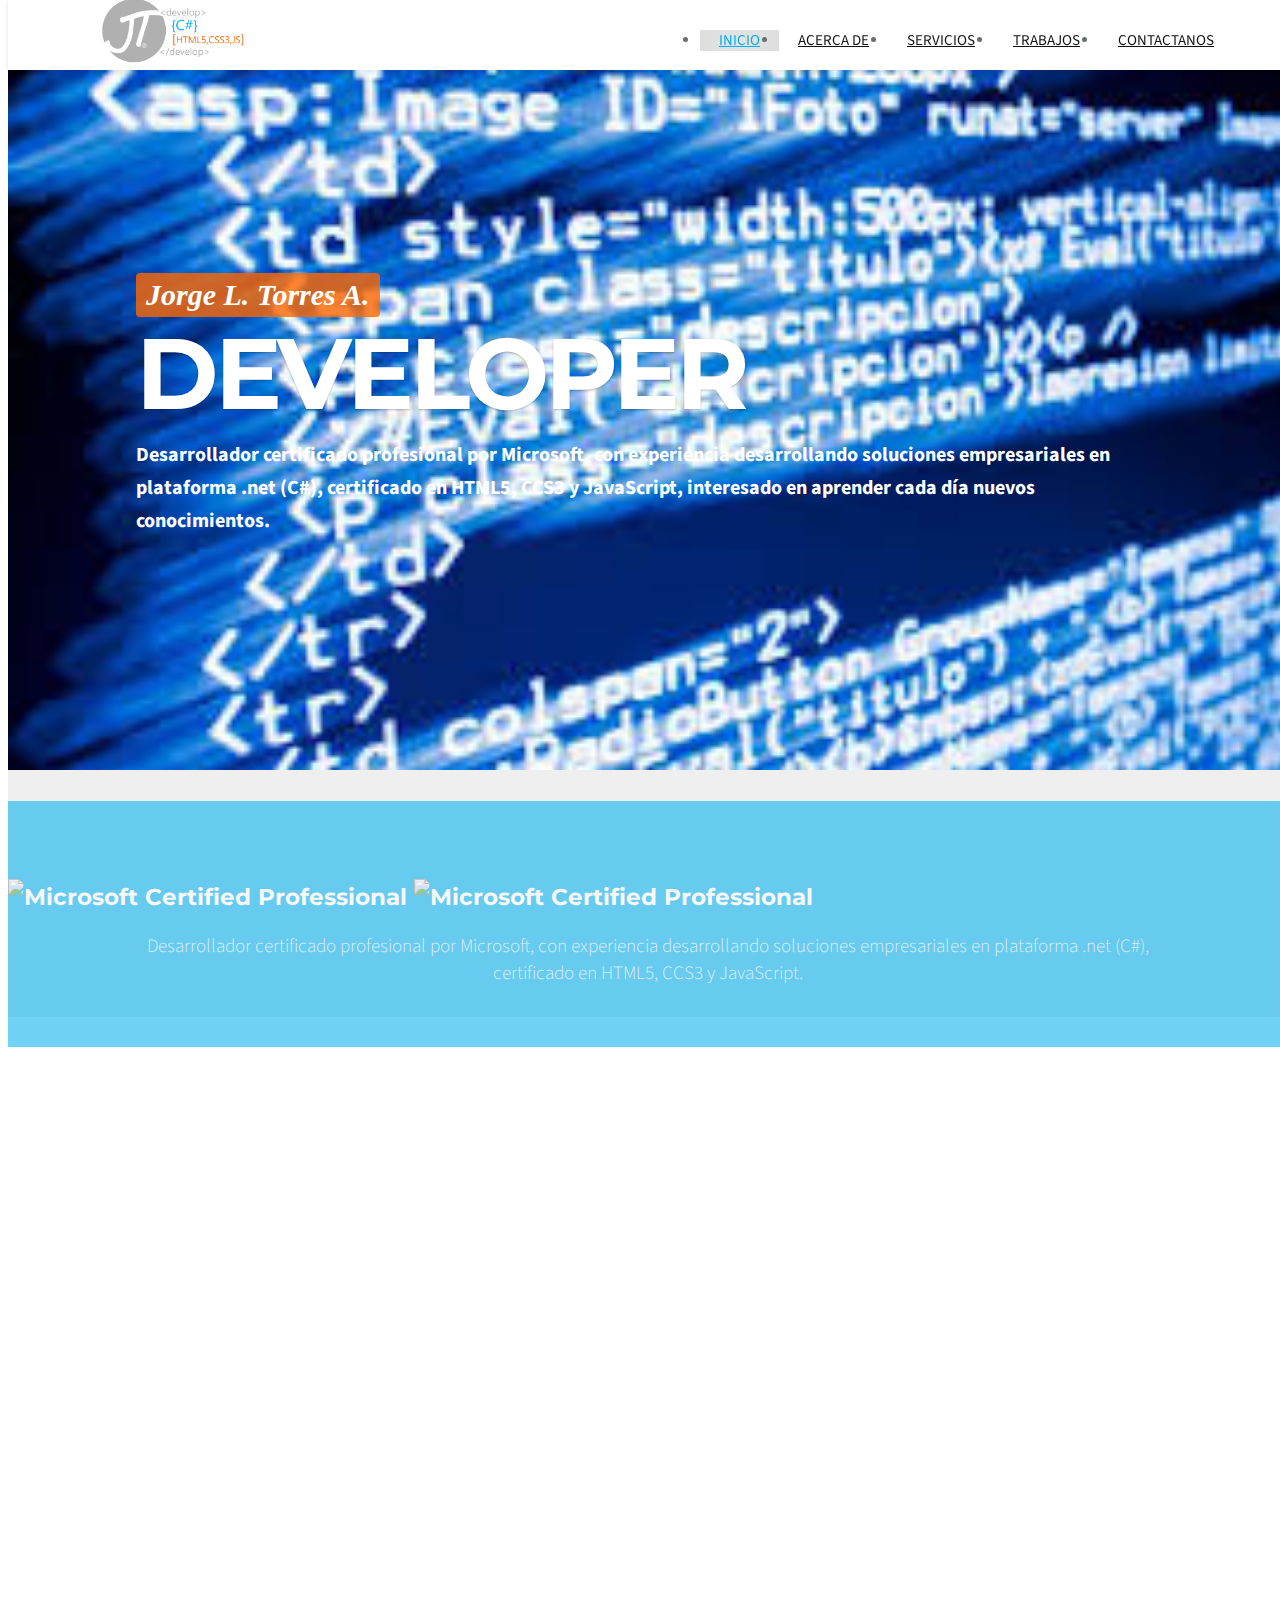
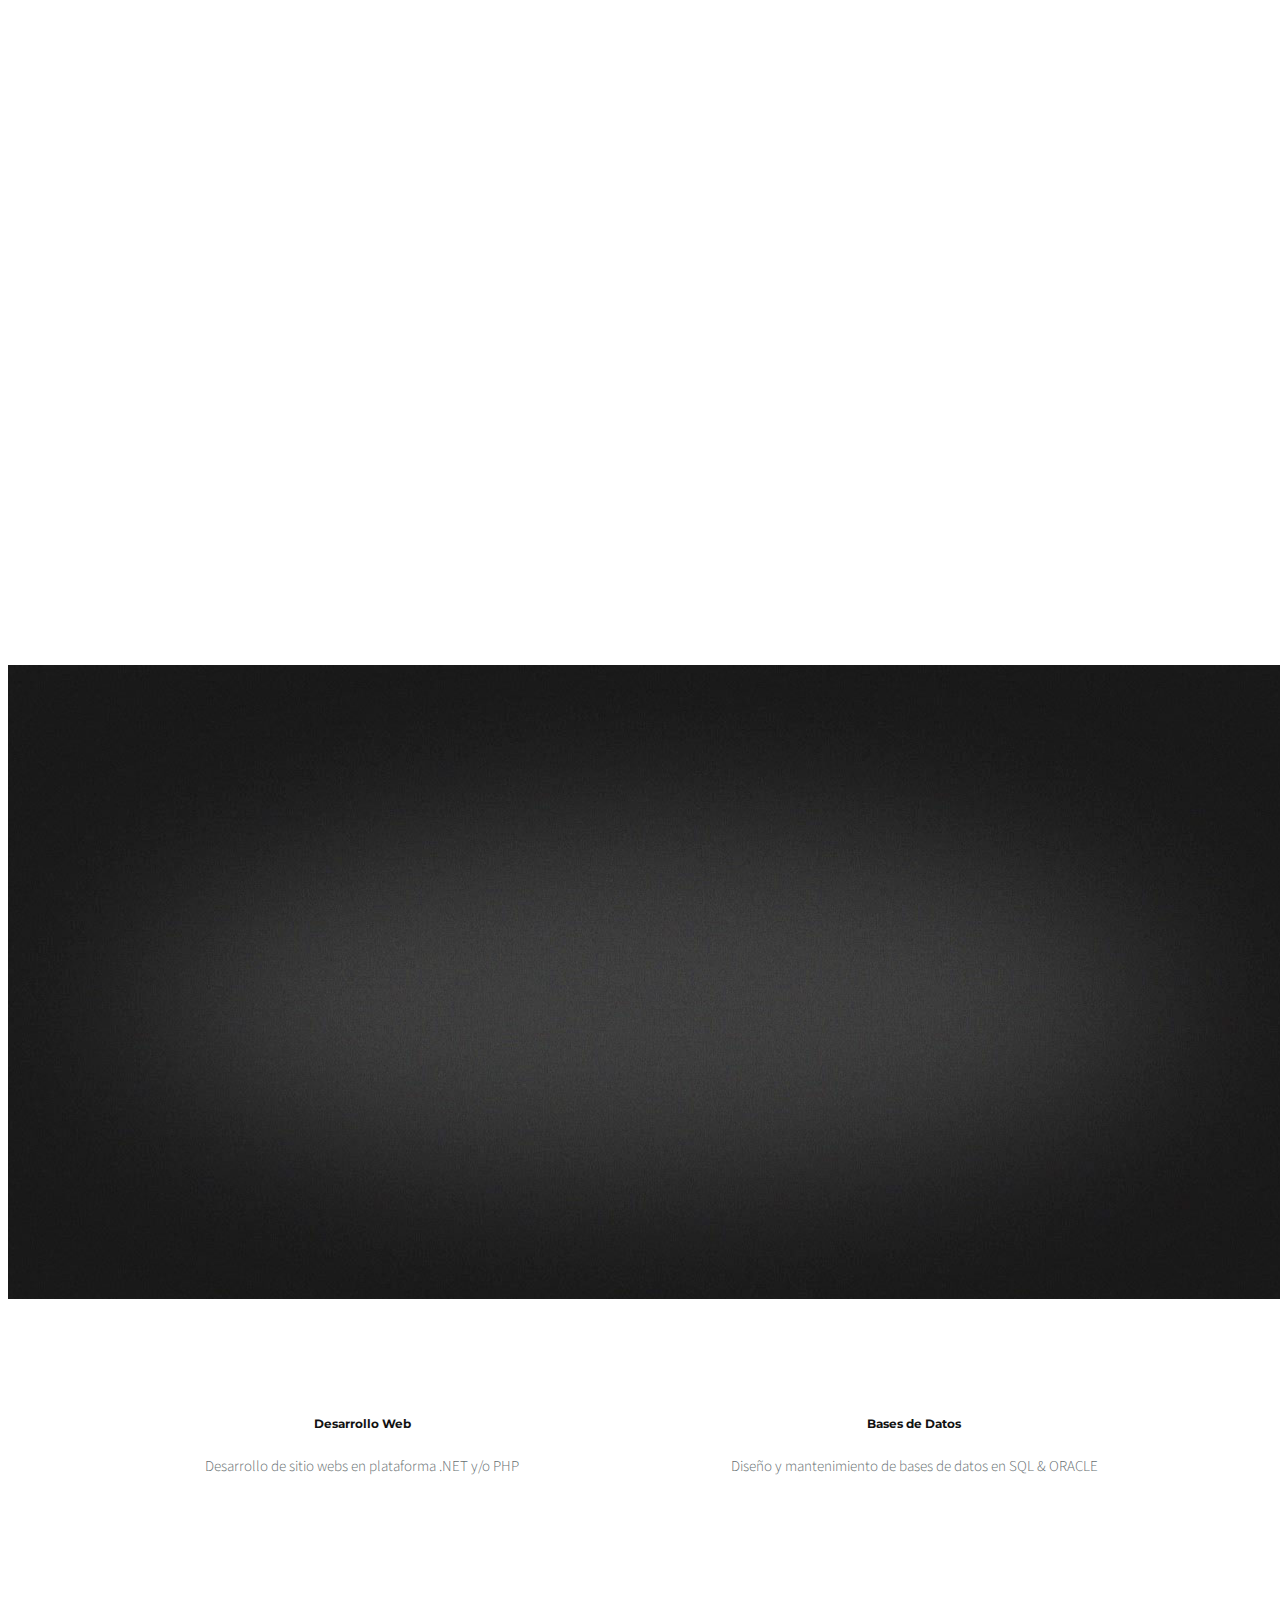
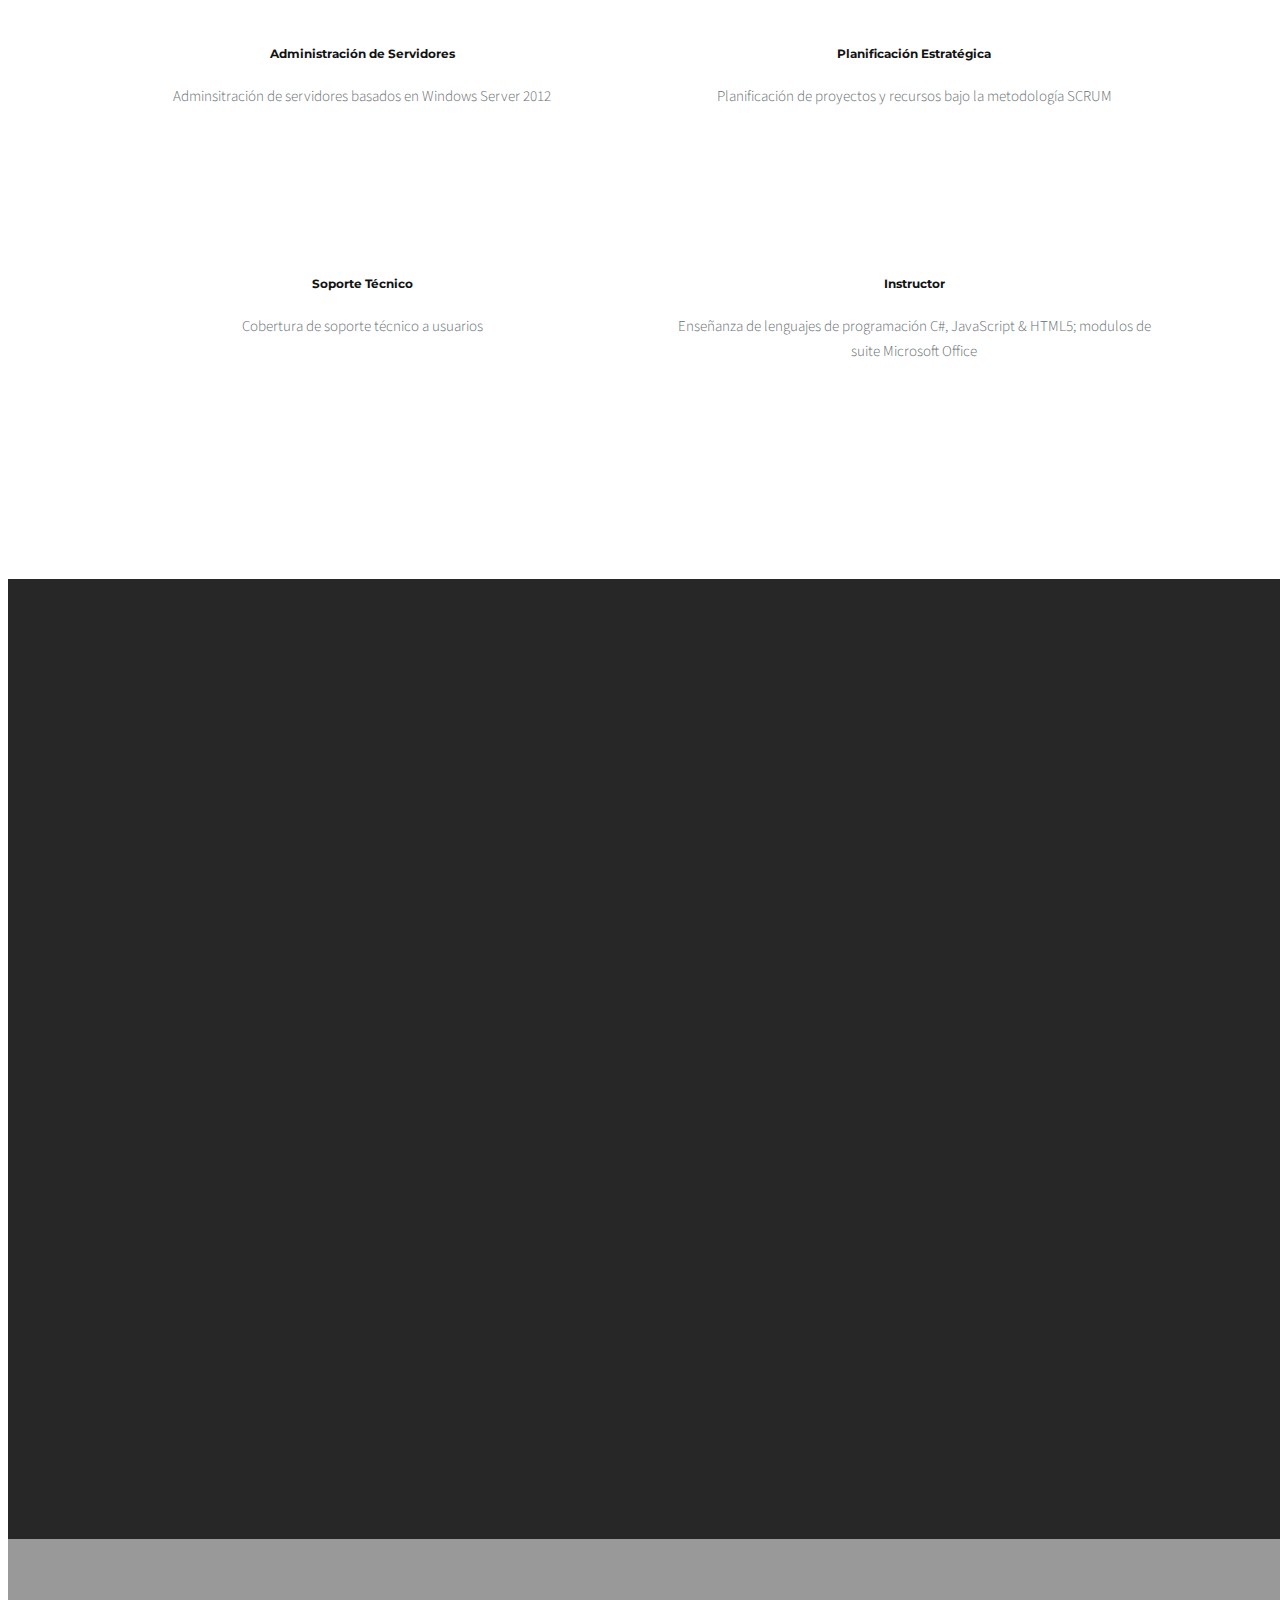
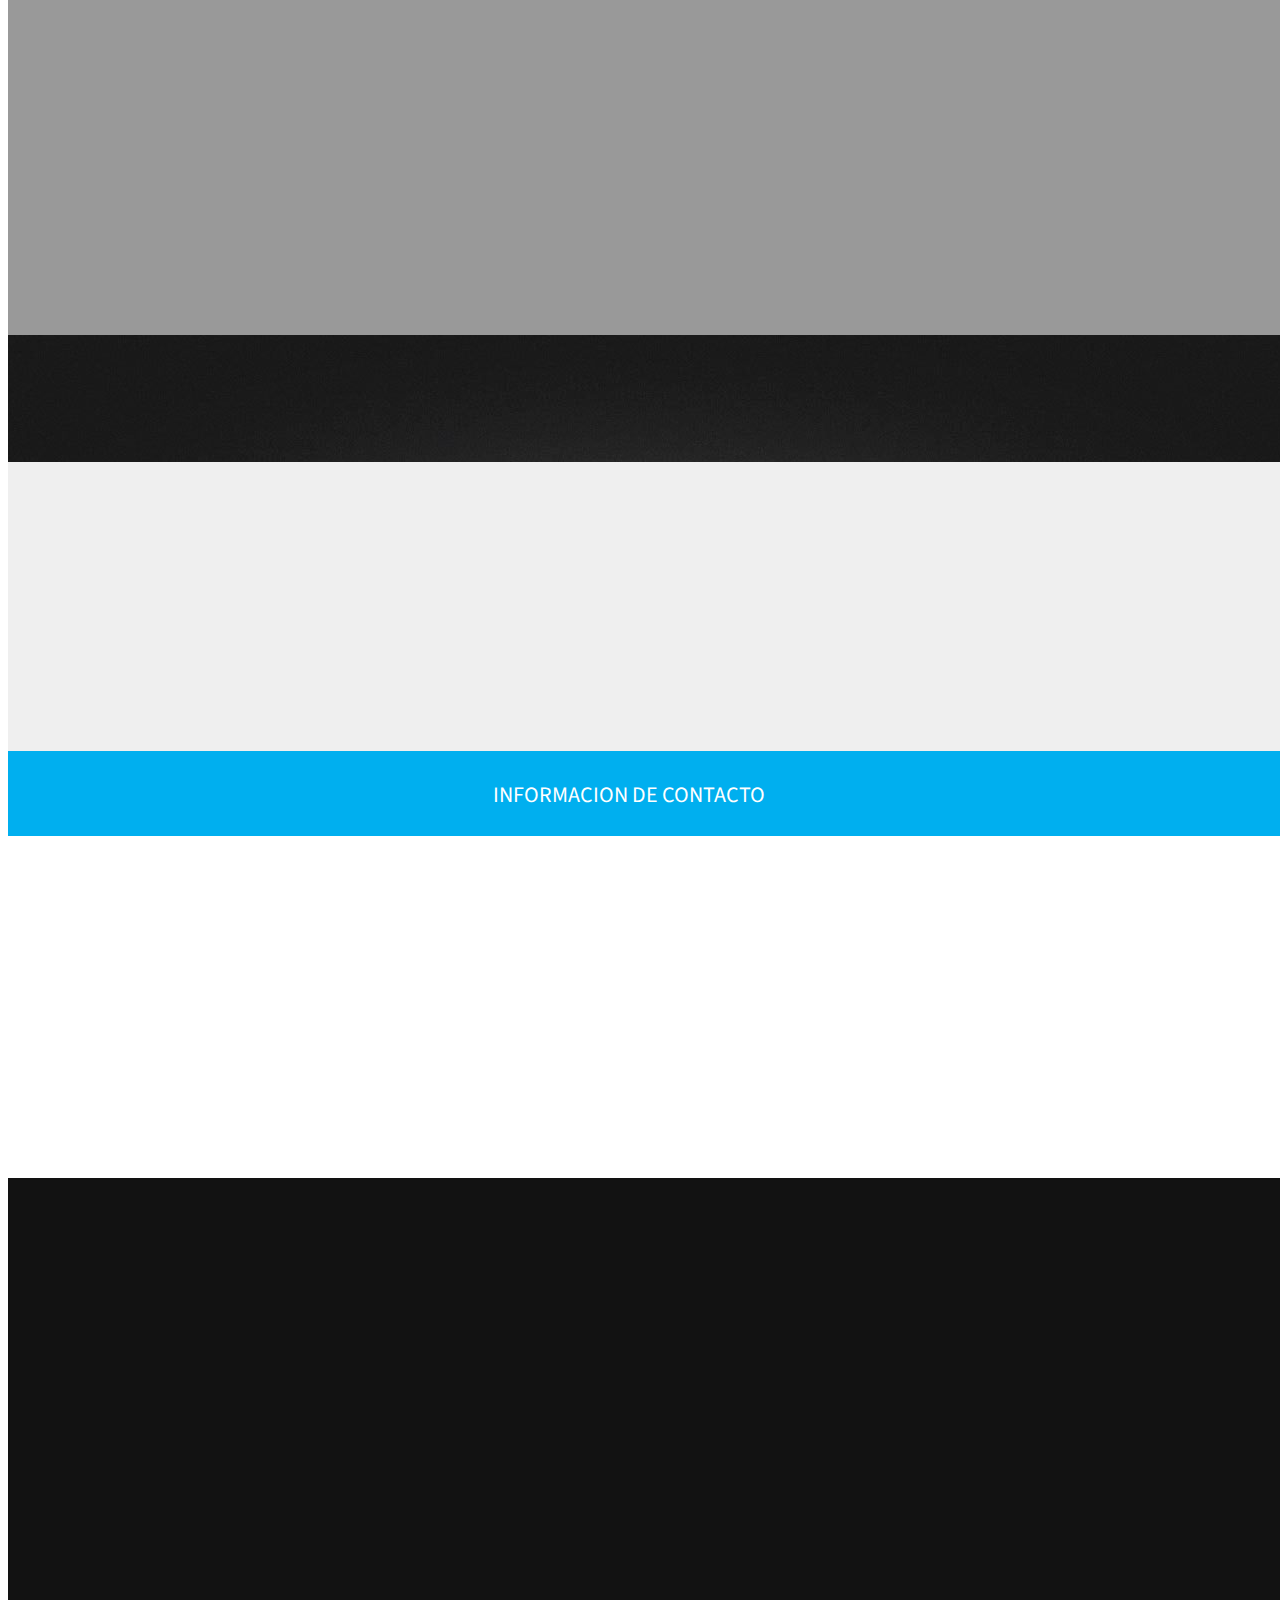
==== commit 82e3c969: "Update index.html" ====
--- a/index.html
+++ b/index.html
@@ -215,8 +215,11 @@
 		<div class="row">
 			<div class="col-md-3 col-sm-3 col-xs-12 item_left">
 				<img class="img-center img-responsive" src="images/candidate.jpg" alt="celurar-creatigraf"/>
-				<a href="/perfil/">
-					<b class="fa fa-share"></b> ver mí CV <b class="fa fa-file"></b>
+				<a href="/perfil/?lang=es">
+					<b class="fa fa-share"></b> ver mí CV <img src="images/ve.png"/>
+				</a>
+				<a href="/perfil/?lang=en">
+					<b class="fa fa-share"></b> show my CV <img src="images/us.png"/>
 				</a>
 			</div>
 			<div class="col-md-9 col-sm-9 col-xs-12 item_right">
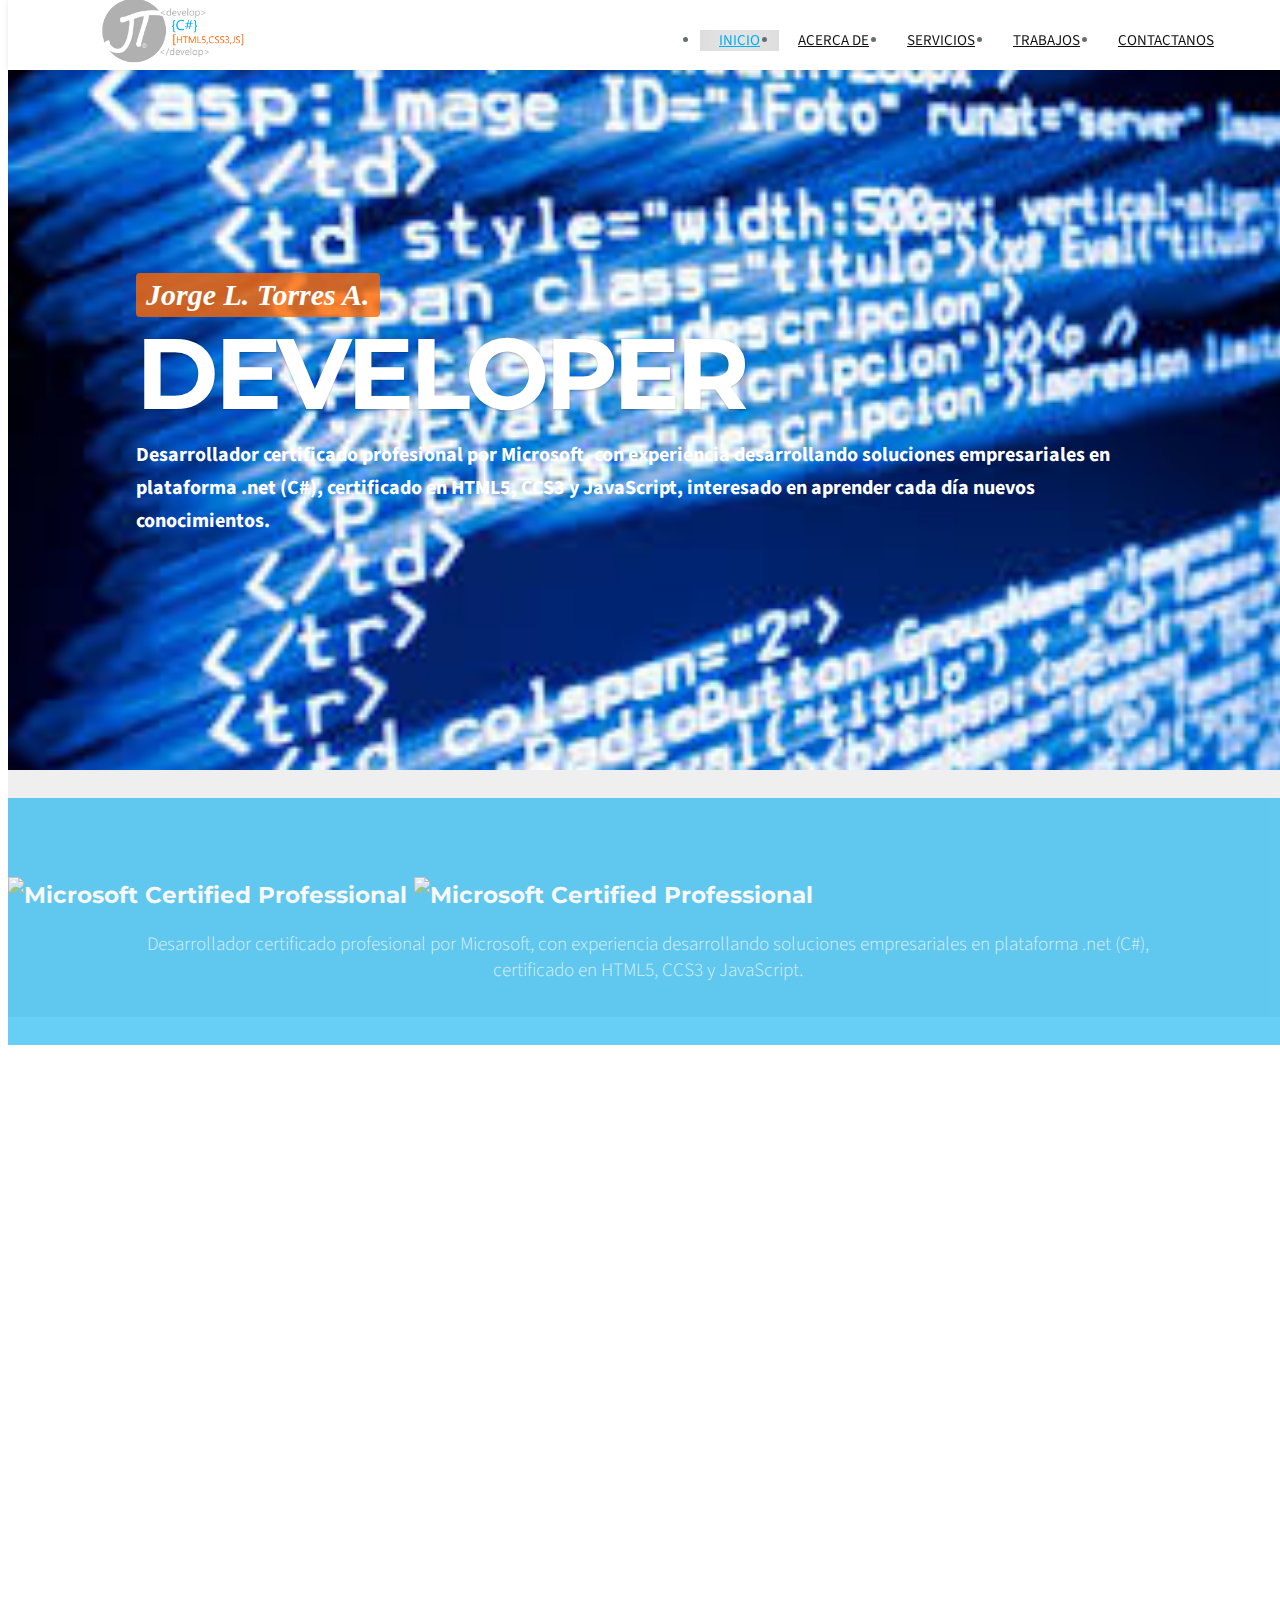
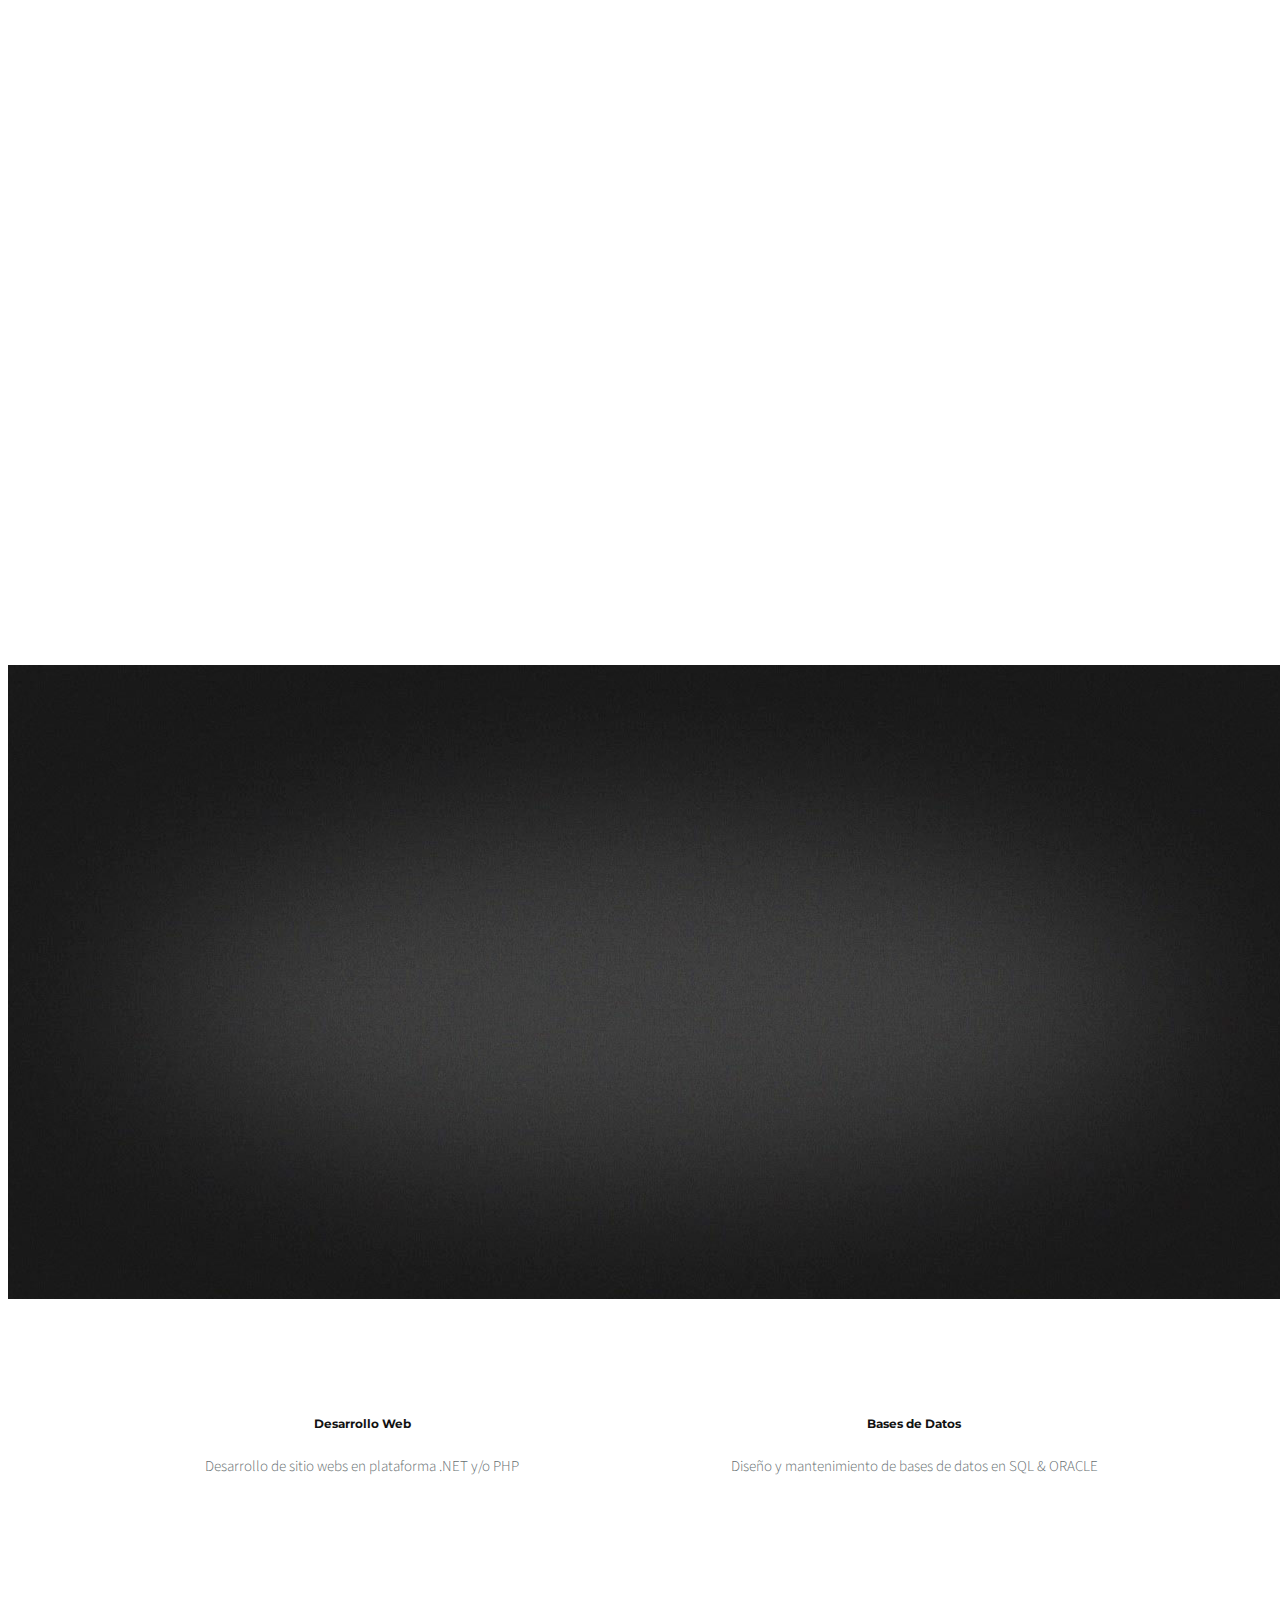
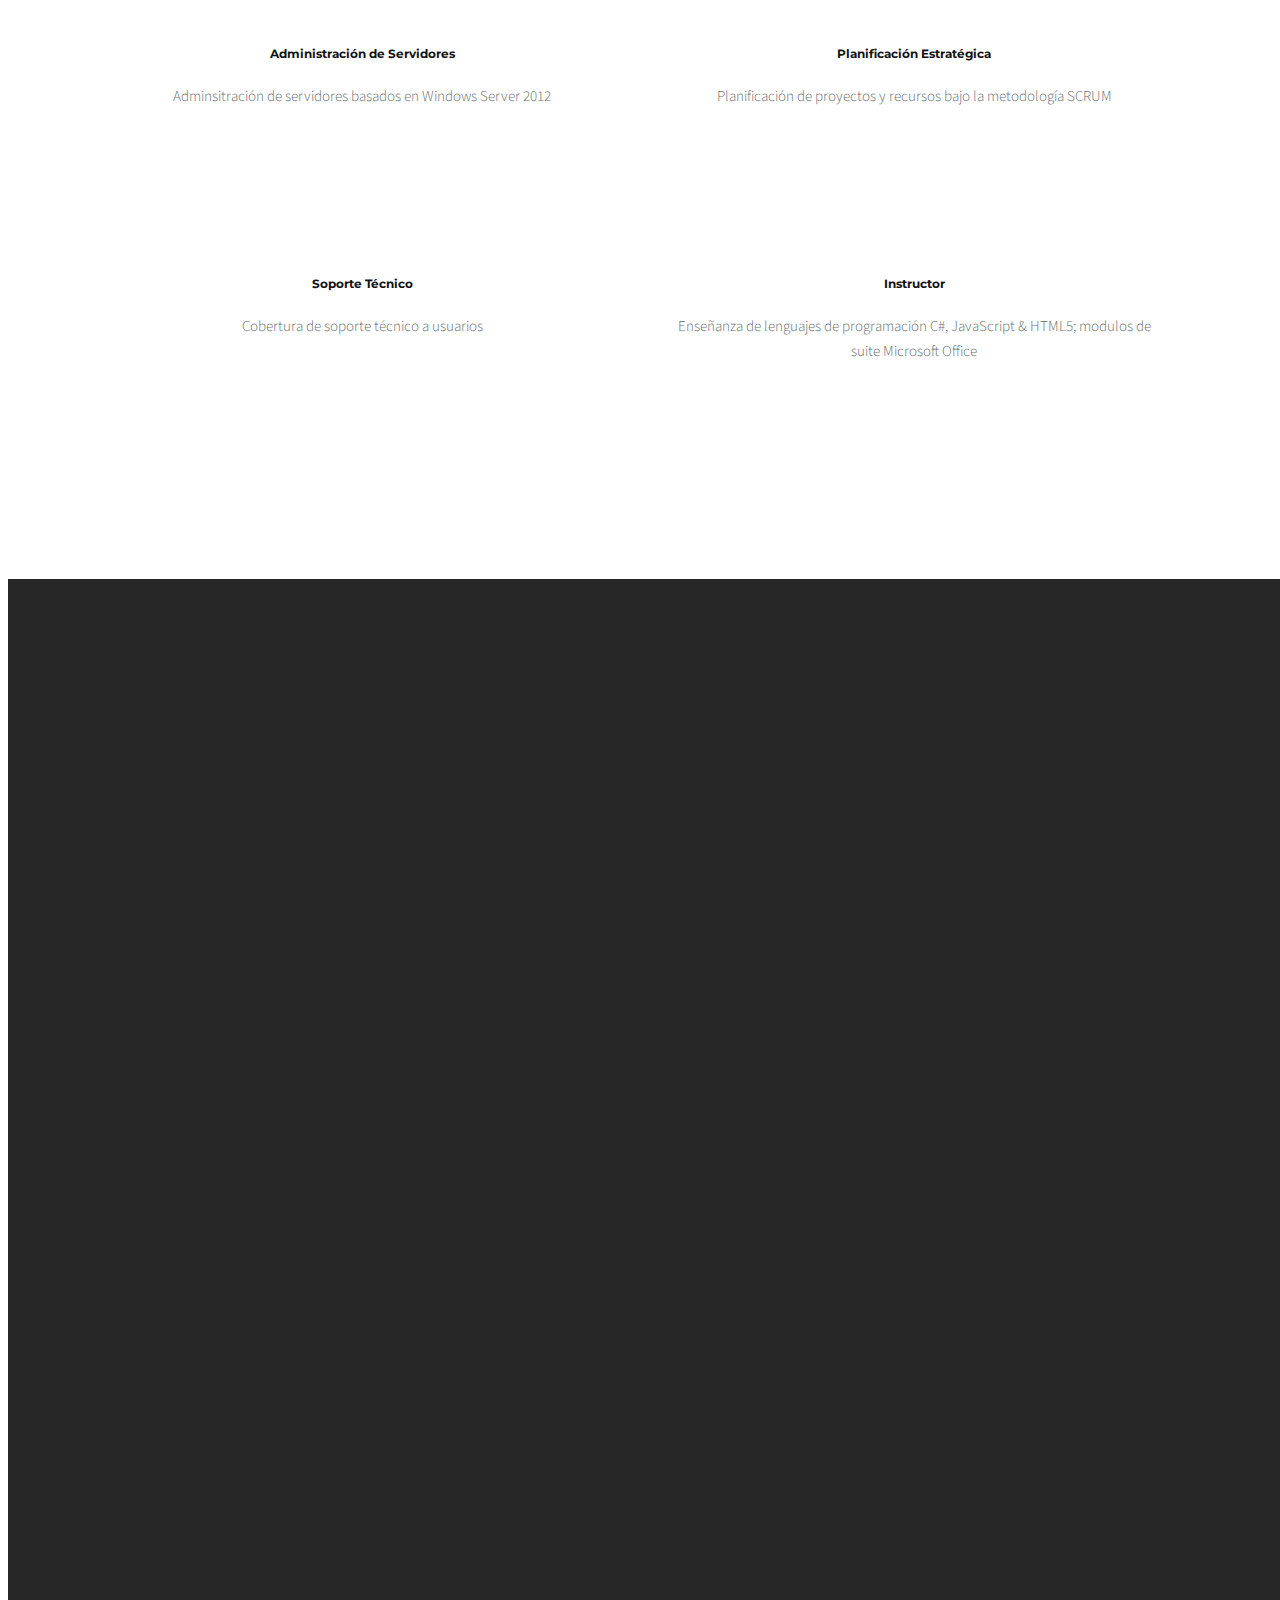
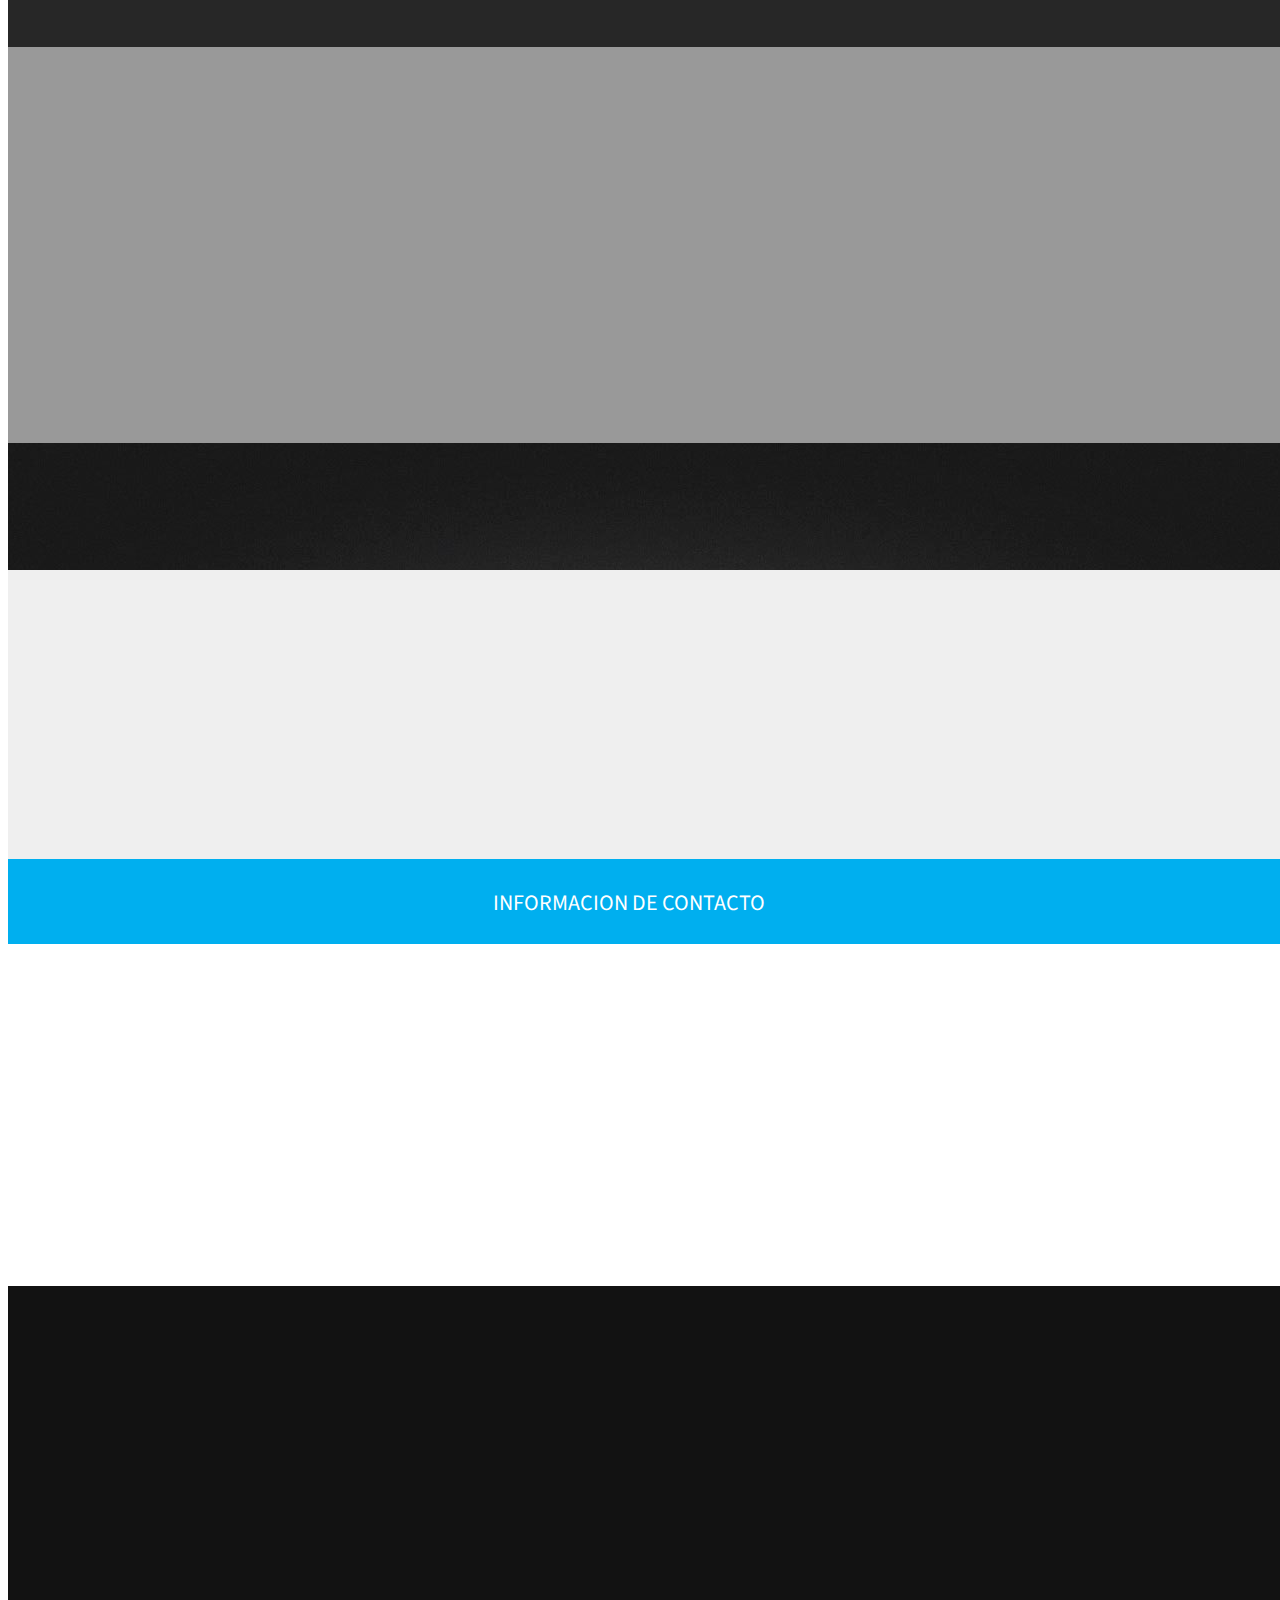
==== commit 8e172ac3: "Update index.html" ====
--- a/index.html
+++ b/index.html
@@ -436,10 +436,16 @@
 					 Contratarnos si te gusta algunos de mis trabajos
 				</p><br>
 				<div class="row">
+                    <div class="col-xs-6">
+					        <div class="sin-demo col-md-4 col-md-offset-0 col-sm-6 col-sm-offset-6 col-xs-12">
+					                <div class="image"><a href="http://www.venexlogistics.com/" target="_blank"><img src="images/bgpc.png" alt="Preview 1"><span class="demo-bg" style="background-image: url('images/webs/www.venexlogistics.com.jpg');"></span></a></div> 
+					                <a href="http://www.venexlogistics.com/" class="button">Sitio web Venex Logistics, C.A.</a>
+					            </div>
+					    </div>
 					<div class="col-xs-6">
 					        <div class="sin-demo col-md-4 col-md-offset-0 col-sm-6 col-sm-offset-6 col-xs-12">
 					                <div class="image"><a href="http://www.blue-sky-solutions.com.ve/" target="_blank"><img src="images/bgpc.png" alt="Preview 1"><span class="demo-bg" style="background-image: url('images/webs/www.blue-sky-solutions.com.ve.jpg');"></span></a></div> 
-					                <a href="http://notitarde.com/" class="button">Sitio web Blue Sky Solutions Venezuela, C.A.</a>
+					                <a href="http://www.blue-sky-solutions.com.ve/" class="button">Sitio web Blue Sky Solutions Venezuela, C.A.</a>
 					            </div>
 					    </div>
 					    <div class="col-xs-6">
